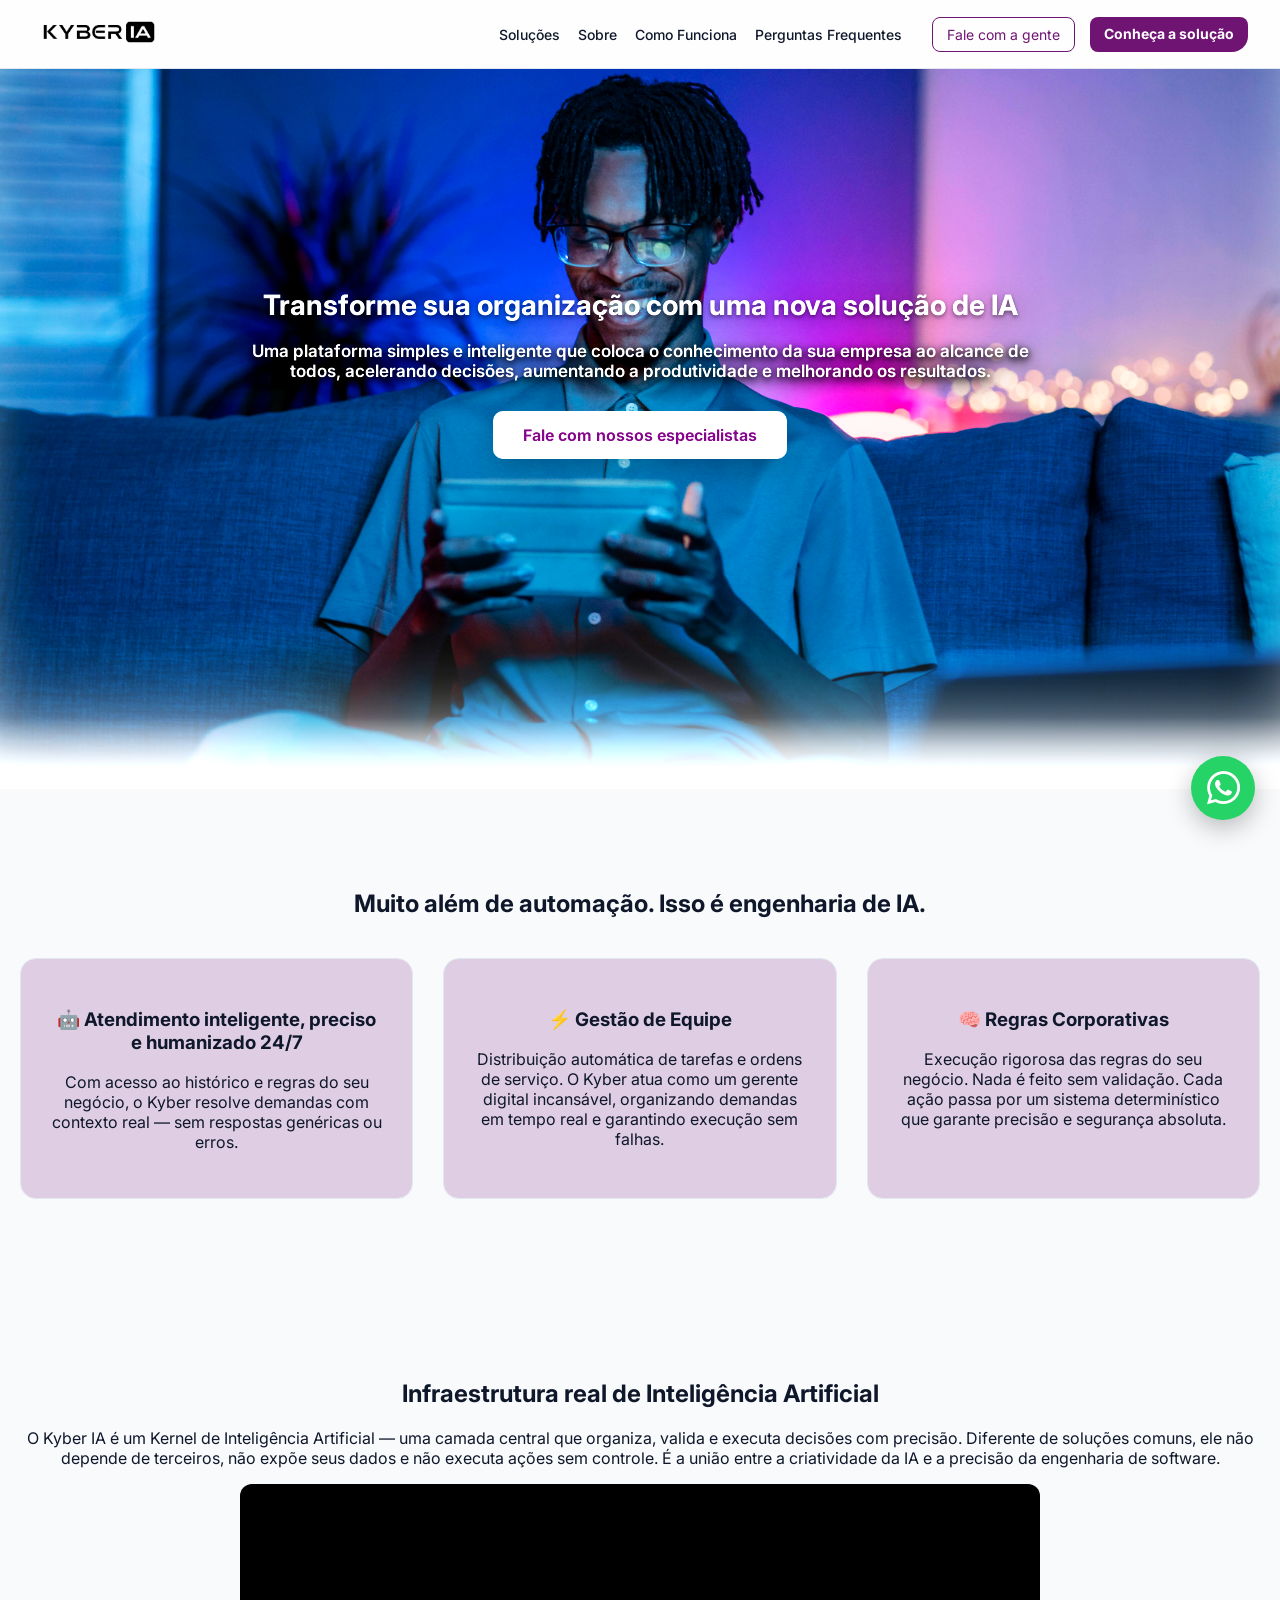
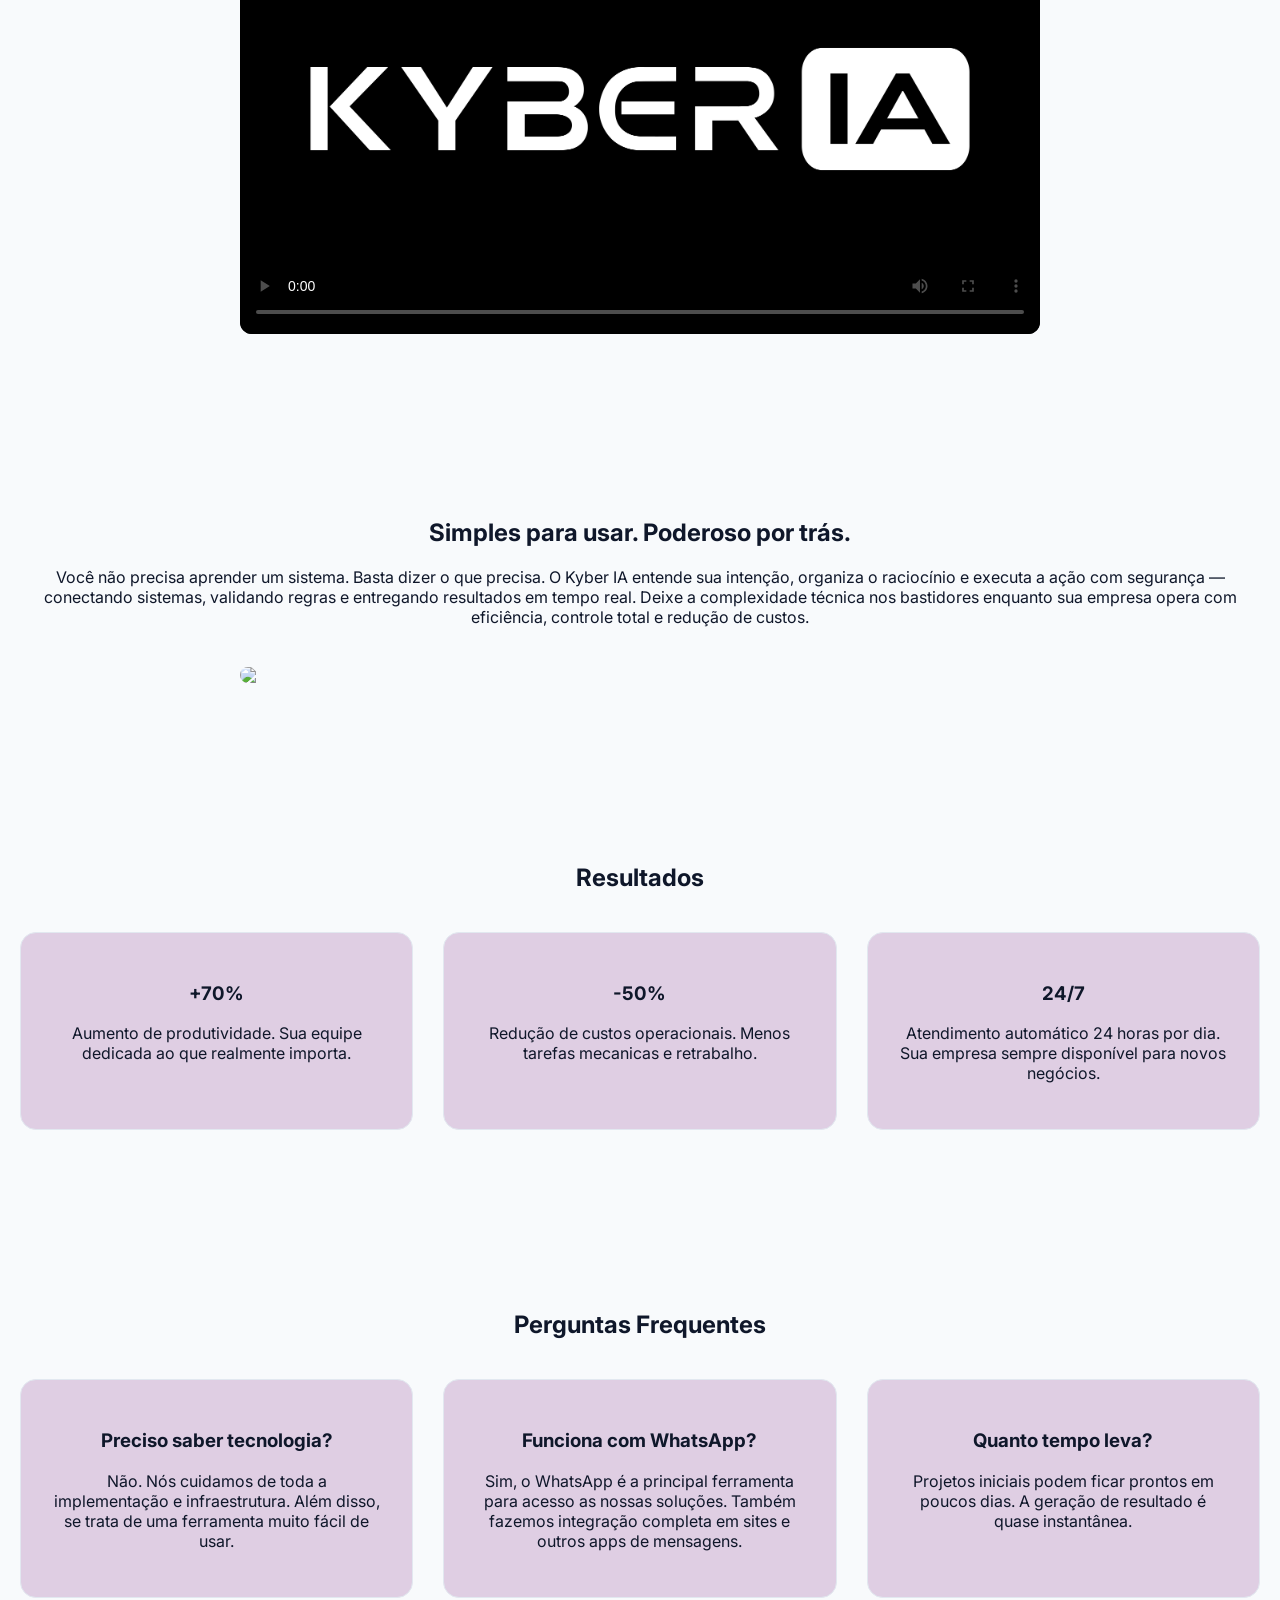
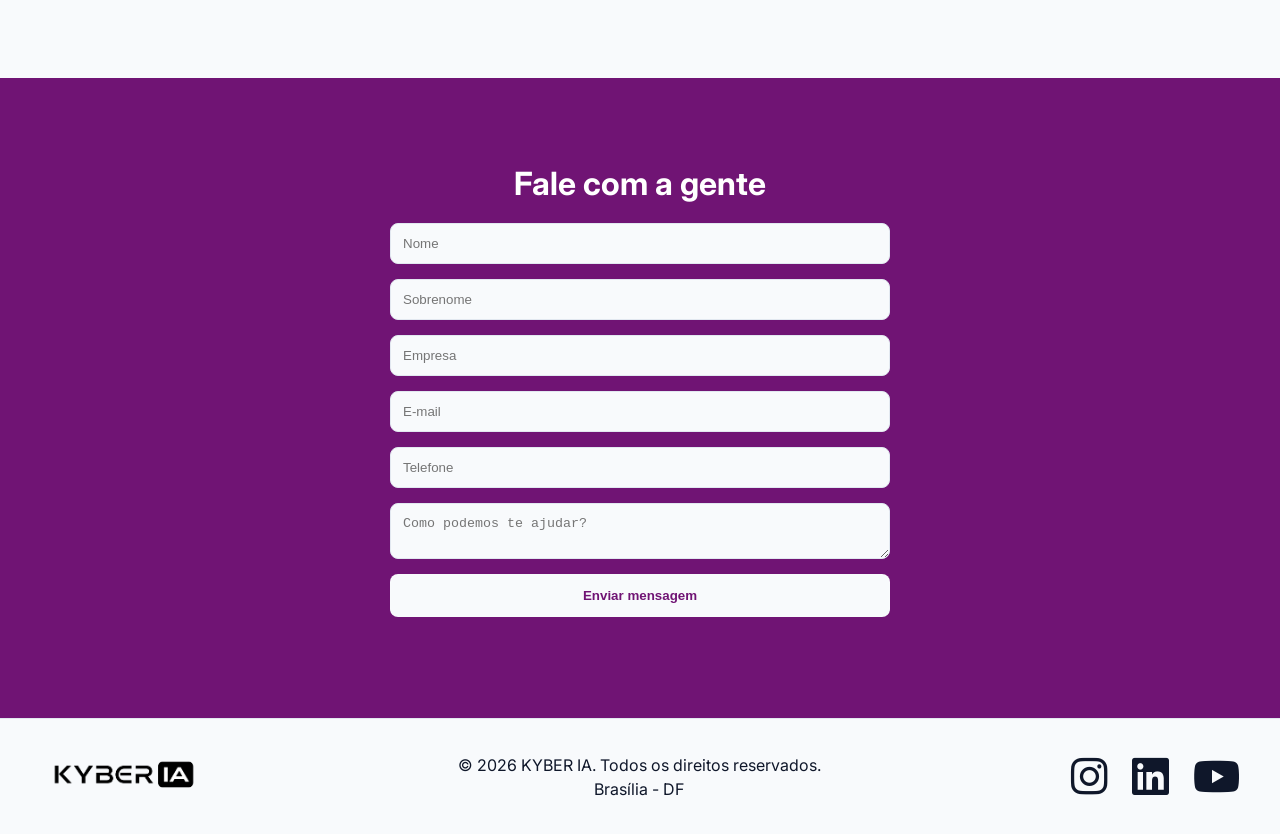
==== index.html @ 24e0b479 "Update index.html" ====
<!DOCTYPE html>
<html lang="pt-br">
<head>
<meta charset="UTF-8">
<meta name="viewport" content="width=device-width, initial-scale=1.0">
<title>KYBER IA</title>

<link href="https://fonts.googleapis.com/css2?family=Inter:wght@300;400;600;700&display=swap" rel="stylesheet">

<link rel="stylesheet"
href="https://cdnjs.cloudflare.com/ajax/libs/font-awesome/6.5.1/css/all.min.css">

<style>

/* =========================
   BASE GERAL
========================= */

* {
  box-sizing: border-box;
}

html {
  scroll-behavior: smooth;
}

body {
  margin: 0;
  font-family: 'Inter', sans-serif;
  background: #F8FAFC;
  color: #0F172A;
}

section {
  scroll-margin-top: 100px;
}


/* =========================
   HEADER / MENU
========================= */

header {
  display: flex;
  align-items: center;
  justify-content: space-between;
  padding: 10px 32px;
  position: sticky;
  top: 0;
  background: rgba(255,255,255,0.8);
  backdrop-filter: blur(10px);
  z-index: 1000;
  border-bottom: 1px solid #E2E8F0;
}

.logo img {
  height: 44px;
}

.menu-mobile {
  display: flex;
  align-items: center;
  gap: 30px;
  transition: all 0.3s ease;
  border-radius: 0 0 16px 16px;
  overflow: hidden;
}

nav {
  display: flex;
  gap: 18px;
  margin-left: 30px;
}

nav a {
   color: #0F172A;
   text-decoration: none;
   font-weight: 500;
   font-size: 14px;
   white-space: nowrap;
}

nav a:hover {
  color: #701474;
}

.actions {
  display: flex;
  gap: 15px;
}

.menu-toggle {
  display: none;
  cursor: pointer;
}

.menu-toggle span {
  display: block;
  width: 25px;
  height: 3px;
  background: #0F172A;
  margin: 5px 0;
  border-radius: 2px;
}


/* =========================
   BOTÕES
========================= */

.btn {
  background: white;
  color: #701474;
  padding: 14px 30px;
  border-radius: 10px;
  text-decoration: none;
  font-weight: bold;
  transition: 0.3s;
  box-shadow: 0 10px 30px rgba(0,0,0,0.25);
}

.btn:hover {
  transform: scale(1.05);
}

.btn-primary {
   background: #701474;
   color: white;
   padding: 8px 14px;
   border-radius: 8px;
   text-decoration: none;
   font-weight: bold;
   font-size: 14px;
   white-space: nowrap;
}

.btn-outline {
   border: 1px solid #701474;
   color: #701474;
   padding: 8px 14px;
   border-radius: 8px;
   text-decoration: none;
   font-size: 14px;
   white-space: nowrap;
}


/* =========================
   HERO - PADRÃO NOTEBOOK
========================= */

.hero {
  position: relative;
  text-align: center;
  padding: 220px 20px 50px;
  min-height: 80vh;
  color: white;

  background:
    linear-gradient(
      to bottom,
      rgba(0,0,0,0.08) 75%,
      rgba(248,250,252,0.15) 90%,
      #F8FAFC 100%
    ),
    linear-gradient(
      to bottom,
      rgba(112,20,116,0.08),
      rgba(112,20,116,0.08)
    ),
    url('hero-bg.jpg') center top / 100% auto no-repeat;

  overflow: hidden;
  box-shadow: inset 0 -80px 80px -40px #F8FAFC;
  filter: brightness(1.08) contrast(1.08) saturate(1.15);
  background-blend-mode: normal, soft-light, normal;
}

.hero * {
  position: relative;
  z-index: 2;
}

.hero h1 {
  font-size: 28px;
  line-height: 1.15;
  font-weight: 700;
  text-shadow:
    0 2px 4px rgba(0,0,0,0.5),
    0 8px 30px rgba(0,0,0,0.4);
  
    max-width: 900px;
  margin: 0 auto;
}

.hero p {
  color: #FFFFFF;

  font-size: 17px;
  font-weight: 600;

  text-shadow:
    0 2px 6px rgba(0,0,0,0.95),
    0 4px 12px rgba(0,0,0,0.85),
    0 8px 24px rgba(0,0,0,0.75);

  max-width: 800px;
  margin: 20px auto 0;
}


/* =========================
   SEÇÕES / CARDS
========================= */

.section {
  padding: 80px 20px;
  text-align: center;
  background: #F8FAFC;
  margin-top: 0;
}

.cards {
  display: grid;
  grid-template-columns: repeat(auto-fit, minmax(260px, 1fr));
  gap: 30px;
  margin-top: 40px;
}

.card {
  background: #70147430;
  border: 1px solid #E2E8F0;
  padding: 30px;
  border-radius: 16px;
  transition: 0.3s;
}

.card:hover {
  transform: translateY(-10px);
}


/* =========================
   WHATSAPP
========================= */

.whatsapp {
  position: fixed;
  bottom: 80px;
  right: 25px;

  width: 64px;
  height: 64px;

  background: #25D366;
  color: white;

  border-radius: 50%;

  display: flex;
  align-items: center;
  justify-content: center;

  text-decoration: none;
  font-size: 38px;

  z-index: 9999;

  box-shadow: 0 8px 25px rgba(0,0,0,0.25);
  transition: 0.3s ease;
}

.whatsapp:hover {
  transform: scale(1.08);
}


/* =========================
   FOOTER
========================= */

footer {
  text-align: center;
  padding: 40px;
  color: #64748B;
}

.footer-kyber {
  background: #F8FAFC;
  border-top: 1px solid #E2E8F0;
  padding: 28px 40px;
}

.footer-content {
  max-width: 1400px;
  margin: auto;

  display: flex;
  align-items: center;
  justify-content: space-between;
  gap: 30px;
}

.footer-logo img {
  height: 55px;
  object-fit: contain;
}

.footer-center {
  text-align: center;
  color: #0F172A;
  font-size: 16px;
  line-height: 1.5;
  font-weight: 400;
}

.footer-social {
  display: flex;
  align-items: center;
  gap: 24px;
}

.footer-social a {
  color: #0F172A;
  font-size: 42px;
  transition: 0.3s;
  text-decoration: none;
}

.footer-social a:hover {
  transform: scale(1.12);
  opacity: 0.75;
}


/* =========================
   MONITORES GRANDES
   acima de 1400px
========================= */

@media (min-width: 1400px) {

  .hero {
    min-height: 93vh;
    padding-top: 260px;
    background-position: center 1%;
    box-shadow: inset 0 -15px 15px -8px #F8FAFC;
  }

  .hero h1 {
    font-size: 40px;
    margin-top: 80px;
  }

  .hero p {
    font-size: 16px;
  }

  nav a {
    font-size: 16px;
  }

  .btn,
  .btn-primary,
  .btn-outline {
    font-size: 16px;
  }
}


/* =========================
   MOBILE
   até 768px
========================= */

@media (max-width: 768px) {

  header {
    flex-direction: row;
    justify-content: space-between;
    align-items: center;
    padding: 15px 20px;
  }

  .logo img {
    height: 48px;
  }

  .menu-toggle {
    display: block;
  }

  nav,
  .actions {
    display: none;
  }

  .menu-mobile {
    display: none;
    position: absolute;
    top: 70px;
    left: 0;
    width: 100%;

    background: white;
    flex-direction: column;
    align-items: center;

    padding: 20px;
    gap: 20px;

    box-shadow: 0 10px 30px rgba(0,0,0,0.1);
    border-radius: 0 0 16px 16px;
  }

  .menu-mobile.active {
    display: flex;
  }

  .menu-mobile nav {
    display: flex;
    flex-direction: column;
    width: 100%;
    gap: 15px;
    margin-left: 0;
    align-items: center;
  }

  .menu-mobile nav a {
    display: block;
    width: 100%;
    text-align: center;
    padding: 10px 0;
    margin: 0 auto;
    font-size: 16px;
  }

  .menu-mobile .actions {
    display: flex;
    flex-direction: column;
    width: 100%;
    gap: 10px;
    align-items: center;
  }

  .menu-mobile .actions a {
    width: 80%;
    text-align: center;
    font-size: 14px;
  }

  .hero {
    padding: 120px 15px 40px;
    min-height: 75vh;
    background-size: cover;
    background-position: center center;
  }

  .hero h1 {
    font-size: 20px;
    line-height: 1.2;
  }

  .hero p {
    font-size: 16px;
  }

  .btn {
    padding: 12px 22px;
    font-size: 14px;
  }

  .section {
    padding: 60px 20px;
  }

  .cards {
    grid-template-columns: 1fr;
  }

  .card {
    padding: 20px;
  }

  .whatsapp {
    width: 58px;
    height: 58px;
    bottom: 20px;
    right: 20px;
    font-size: 34px;
  }

  .footer-content {
    flex-direction: column;
    text-align: center;
  }

  .footer-logo img {
    height: 48px;
  }

  .footer-center {
    font-size: 15px;
  }

  .footer-social {
    gap: 20px;
  }

  .footer-social a {
    font-size: 38px;
  }
}

</style>

</head>

<!-- CHAT SIMPLES (TESTE) -->
<!--
  <div style="position:fixed; bottom:80px; right:20px;">
  <input id="msg" placeholder="Digite algo">
  <button onclick="send()">Enviar</button>
</div>
-->
<script>
/*
async function send() {
  const msg = document.getElementById("msg").value;

  const res = await fetch("https://script.google.com/macros/s/AKfycbzzVytQlWqLBSYVwWNxu9Ny4exgA9yq6eSrNe-gY1upBYmIZfTtfu36QILNlbiGx1Kt/exec", {
    method: "POST",
    mode: "no-cors", // 🔥 ESSA LINHA RESOLVE
    body: JSON.stringify({ message: msg })
  });

  const data = await res.json();

  alert(data.reply);
}
*/
</script>
  
<body>

<header>
  <div class="logo">
    <a href="#">
      <img src="logo.png" alt="KYBER IA">
    </a>
  </div>

  <div class="menu-toggle" onclick="toggleMenu()">
    <span></span>
    <span></span>
    <span></span>
  </div>

  <div class="menu-mobile">
  
    <nav>
      <a href="#solucoes">Soluções</a>
      <a href="#sobre">Sobre</a>
      <a href="#como-funciona">Como Funciona</a>
      <a href="#faq">Perguntas Frequentes</a>
    </nav>
  
    <div class="actions">
      <a class="btn-outline" href="#contato">Fale com a gente</a>
      <a class="btn-primary" href="#sobre">Conheça a solução</a>
    </div>
  </div>
</header>

<section class="hero">
<!--<span class="badge">🚀 Sovereign Business Orchestration</span>-->
  <h1>Transforme sua organização com uma nova solução de IA</h1>
  <p>Uma plataforma simples e inteligente que coloca o conhecimento da sua empresa ao alcance de todos, acelerando decisões, aumentando a produtividade e melhorando os resultados.
  </p>
  
  <a class="btn" href="#contato"
    style="margin-top: 30px; display: inline-block;">
    Fale com nossos especialistas
  </a>
</section>

<section class="section" id="solucoes">
  <h2>Muito além de automação. Isso é engenharia de IA.</h2>

  <div class="cards">
    <div class="card">
      <h3>🤖 Atendimento inteligente, preciso e humanizado 24/7</h3>
      <p>Com acesso ao histórico e regras do seu negócio, o Kyber resolve demandas com contexto real — sem respostas genéricas ou erros.</p>
    </div>

    <div class="card">
      <h3>⚡ Gestão de Equipe</h3>
      <p>Distribuição automática de tarefas e ordens de serviço.
      O Kyber atua como um gerente digital incansável, organizando demandas em tempo real e garantindo execução sem falhas.</p>
    </div>

    <div class="card">
      <h3>🧠 Regras Corporativas</h3>
      <p>Execução rigorosa das regras do seu negócio.
      Nada é feito sem validação. Cada ação passa por um sistema determinístico que garante precisão e segurança absoluta.</p>
    </div>
  </div>
</section>

<section class="section" id="sobre">
  <h2>Infraestrutura real de Inteligência Artificial</h2>
  <p>
  O Kyber IA é um Kernel de Inteligência Artificial — uma camada central que organiza, valida e executa decisões com precisão.
  Diferente de soluções comuns, ele não depende de terceiros, não expõe seus dados e não executa ações sem controle.
  É a união entre a criatividade da IA e a precisão da engenharia de software.
  </p>

  <!-- 🎥 VÍDEO -->
  <div style="
    width:100%;
    max-width:800px;
    aspect-ratio:16/9;
    margin:auto;
  ">
    <video controls poster="capa_video.png"
      style="
        width:100%;
        height:100%;
        object-fit:cover;
        border-radius:12px;
      ">
      
      <source src="video.mp4" type="video/mp4">
    
    </video>
  </div>
  
</section>
  
<section class="section" id="como-funciona">
  <h2>Simples para usar. Poderoso por trás.</h2>
  <p>Você não precisa aprender um sistema. Basta dizer o que precisa.
  O Kyber IA entende sua intenção, organiza o raciocínio e executa a ação com segurança — conectando sistemas, validando regras e entregando resultados em tempo real. 
  Deixe a complexidade técnica nos bastidores enquanto sua empresa opera com eficiência, controle total e redução de custos.</p>
  
  <!-- 📸 IMAGEM -->
  <div style="margin-top:40px; display:flex; justify-content:center;">
    <img src="novo_info_1.png"
      onclick="abrirImagem(this.src)"
      style="
        width:100%;
        max-width:800px;
        border-radius:12px;
        cursor:pointer;
      ">
  </div>
  
</section>

<section class="section">
  <h2>Resultados</h2>
  


  <div class="cards">
    <div class="card">
      <h3>+70%</h3>
      <p>Aumento de produtividade.
      Sua equipe dedicada ao que realmente importa.
      </p>
    </div>

    <div class="card">
      <h3>-50%</h3>
      <p>Redução de custos operacionais.
      Menos tarefas mecanicas e retrabalho.</p>
    </div>

    <div class="card">
      <h3>24/7</h3>
      <p>Atendimento automático 24 horas por dia.
      Sua empresa sempre disponível para novos negócios.</p>
    </div>
  </div>
</section>


<section class="section" id="faq">
  <h2>Perguntas Frequentes</h2>

  <div class="cards">
    <div class="card">
      <h3>Preciso saber tecnologia?</h3>
      <p>Não. Nós cuidamos de toda a implementação e infraestrutura.
      Além disso, se trata de uma ferramenta muito fácil de usar.</p>
    </div>

    <div class="card">
      <h3>Funciona com WhatsApp?</h3>
      <p>Sim, o WhatsApp é a principal ferramenta para acesso as nossas soluções.
      Também fazemos integração completa em sites e outros apps de mensagens.</p>
    </div>

    <div class="card">
      <h3>Quanto tempo leva?</h3>
      <p>Projetos iniciais podem ficar prontos em poucos dias.
      A geração de resultado é quase instantânea.</p>
    </div>
  </div>
</section>

<!--
<section class="cta" id="contato">
  <h2>Pronto para escalar seu negócio?</h2>
  <p>Fale agora e receba um diagnóstico gratuito</p>
  <a class="btn" href="mailto:comercial@kyber.ia.br">Enviar e-mail</a>
</section>
--> 


<!-- WhatsApp -->
<a class="whatsapp" href="https://wa.me/5561996583228" target="_blank">
  <i class="fa-brands fa-whatsapp"></i>
</a>

  <!-- Formulário -->
<section id="contato" style="padding: 60px 20px; background: #701474; color: #FFFFFF;">
  <h2 style="text-align:center; font-size: 32px; margin-bottom: 20px;">
    Fale com a gente
  </h2>

  <form id="leadForm"
        style="max-width: 500px; margin: auto; display: flex; flex-direction: column; gap: 15px;">
    
    <input type="hidden" name="_subject" value="Novo lead - Kyber IA">
    
    <input type="text" name="nome" placeholder="Nome" required 
      style="padding:12px; border-radius:8px; border:1px solid #E2E8F0; background:#F8FAFC;">
    
    <input type="text" name="sobrenome" placeholder="Sobrenome" required 
      style="padding:12px; border-radius:8px; border:1px solid #E2E8F0; background:#F8FAFC;">
    
    <input type="text" name="empresa" placeholder="Empresa" required 
      style="padding:12px; border-radius:8px; border:1px solid #E2E8F0; background:#F8FAFC;">
    
    <input type="email" name="email" placeholder="E-mail" required
      style="padding:12px; border-radius:8px; border:1px solid #E2E8F0; background:#F8FAFC;">

    <input type="text" name="telefone" placeholder="Telefone" 
      style="padding:12px; border-radius:8px; border:1px solid #E2E8F0; background:#F8FAFC;">

    <textarea name="mensagem" placeholder="Como podemos te ajudar?" required
      style="padding:12px; border-radius:8px; border:1px solid #E2E8F0; background:#F8FAFC;"></textarea>

    <button id="submitBtn" type="submit" style="
      padding: 14px;
      background: #F8FAFC;
      color: #701474;
      border: none;
      border-radius: 8px;
      cursor: pointer;
      font-weight: bold;
    ">
      Enviar mensagem
    </button>

    <p id="formMsg" style="text-align:center; margin-top:10px; font-weight:500;"></p>
    
  </form>
</section>

<footer class="footer-kyber">

  <div class="footer-content">

    <!-- LOGO -->
    <div class="footer-logo">
      <img src="logo.png" alt="KYBER IA">
    </div>

    <!-- TEXTO -->
    <div class="footer-center">
      © 2026 KYBER IA. Todos os direitos reservados.<br>
      Brasília - DF
    </div>

    <!-- REDES -->
    <div class="footer-social">

      <a href="https://instagram.com/kyber.ia/"
         target="_blank">
        <i class="fa-brands fa-instagram"></i>
      </a>

      <a href="https://linkedin.com/company/kyber-ia/"
         target="_blank">
        <i class="fa-brands fa-linkedin"></i>
      </a>

      <a href="https://youtube.com/@KyberIA-v7l/"
         target="_blank">
        <i class="fa-brands fa-youtube"></i>
      </a>

    </div>

  </div>

</footer>
  
<script>
document.getElementById("leadForm").addEventListener("submit", async function(e) {
  e.preventDefault();

  const form = e.target;
  const btn = document.getElementById("submitBtn");
  const msg = document.getElementById("formMsg");

  btn.disabled = true;
  btn.innerText = "Enviando...";
  msg.innerHTML = "";

  const data = {
    nome: form.nome.value,
    sobrenome: form.sobrenome.value,
    empresa: form.empresa.value,
    email: form.email.value,
    telefone: form.telefone.value,
    mensagem: form.mensagem.value
  };

  try {
    const res = await fetch("https://formspree.io/f/xnjgwlgz", {
      method: "POST",
      headers: {
        "Content-Type": "application/json",
        "Accept": "application/json"
      },
      body: JSON.stringify(data)
    });

    if (res.ok) {
      msg.innerHTML = "✅ Mensagem enviada com sucesso!";
      msg.style.color = "#FFFFFF";
      form.reset();
    } else {
      msg.innerHTML = "❌ Erro ao enviar. Tente novamente.";
      msg.style.color = "#FFD1D1";
    }

  } catch (error) {
    msg.innerHTML = "❌ Erro de conexão.";
    msg.style.color = "#FFD1D1";
  }

  btn.disabled = false;
  btn.innerText = "Enviar mensagem";
});
</script>

<!-- 🖼️ MODAL IMAGEM -->
<div id="modalImagem" style="
  display:none;
  position:fixed;
  top:0;
  left:0;
  width:100%;
  height:100%;
  background:rgba(0,0,0,0.9);
  justify-content:center;
  align-items:center;
  z-index:9999;
">

  <span onclick="fecharImagem()" style="
    position:absolute;
    top:20px;
    right:30px;
    font-size:40px;
    color:white;
    cursor:pointer;
  ">&times;</span>

  <img id="imgExpandida" style="
    max-width:90%;
    max-height:90%;
    border-radius:12px;
  ">

</div>

<script>
function abrirImagem(src) {
  document.getElementById("modalImagem").style.display = "flex";
  document.getElementById("imgExpandida").src = src;
}

function fecharImagem() {
  document.getElementById("modalImagem").style.display = "none";
}
</script>

<script>
function toggleMenu() {
  document.querySelector(".menu-mobile").classList.toggle("active");
}
</script>
  
</body>
</html>
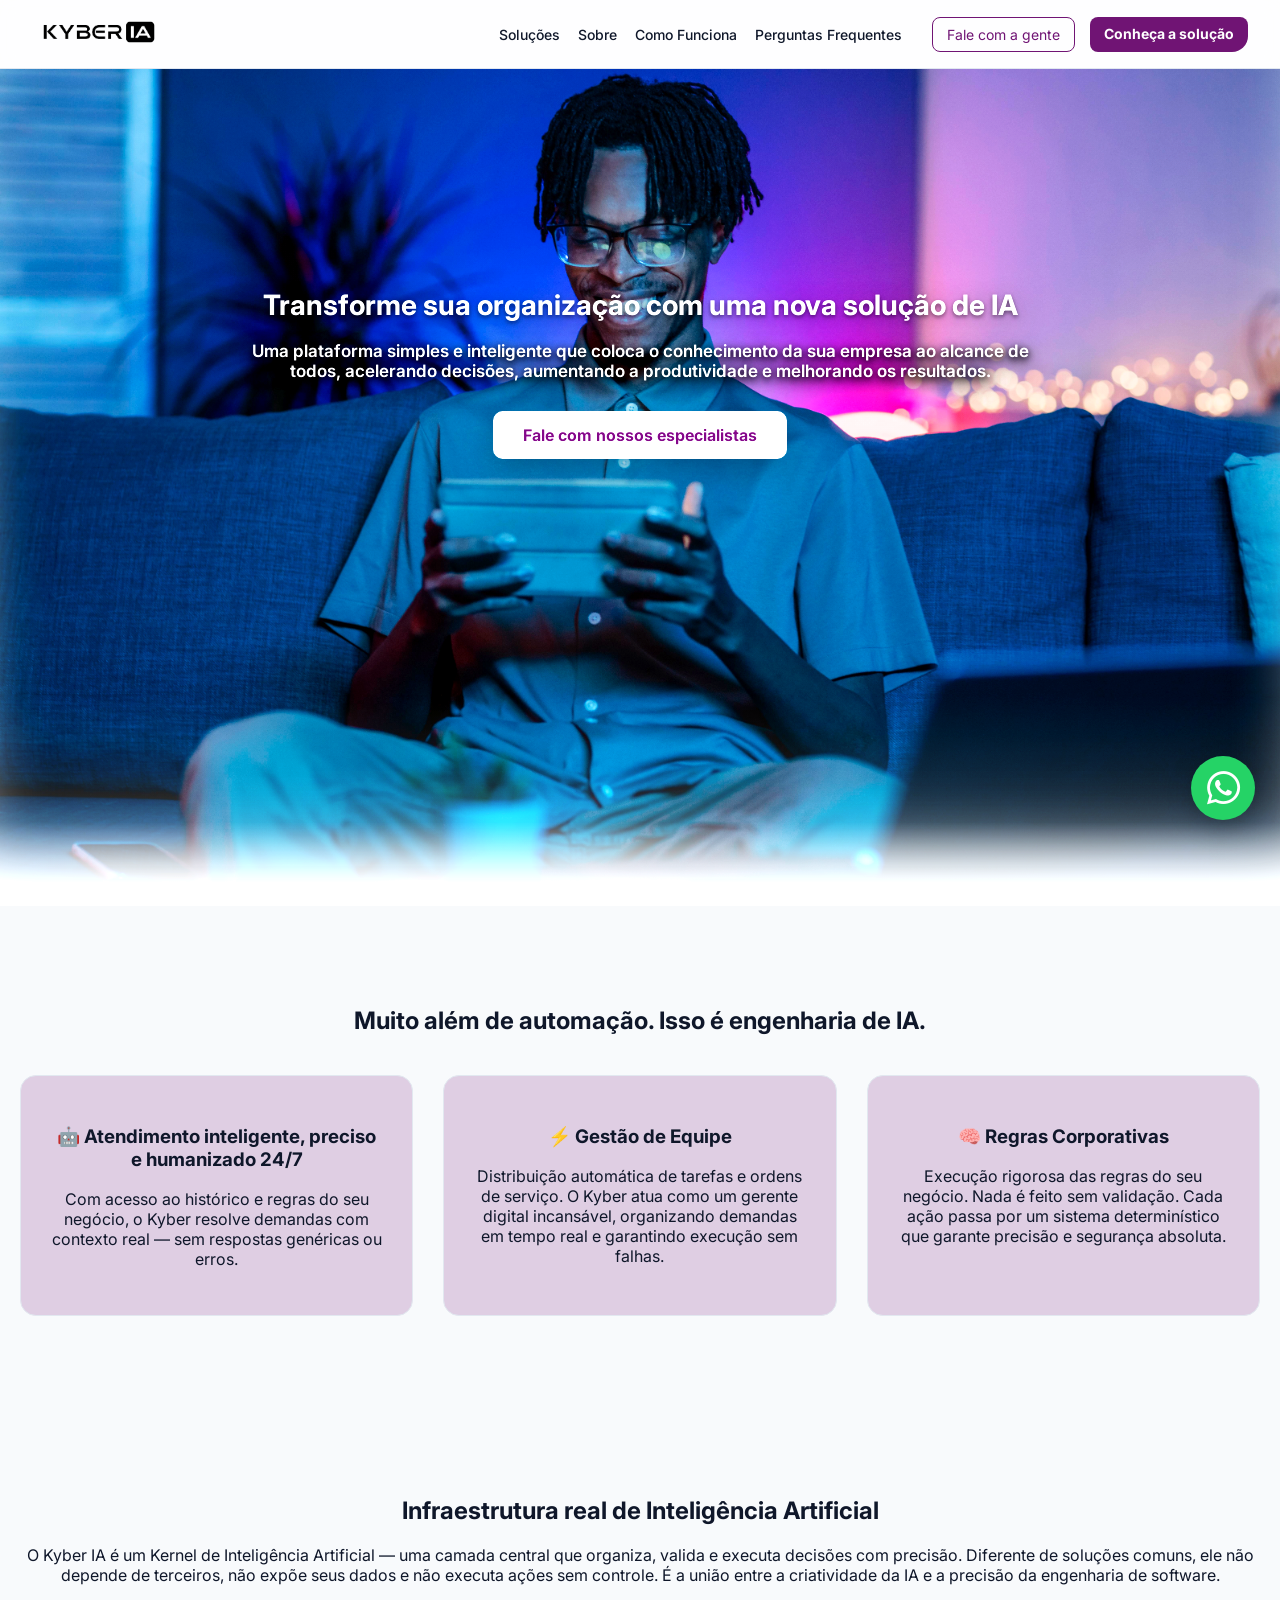
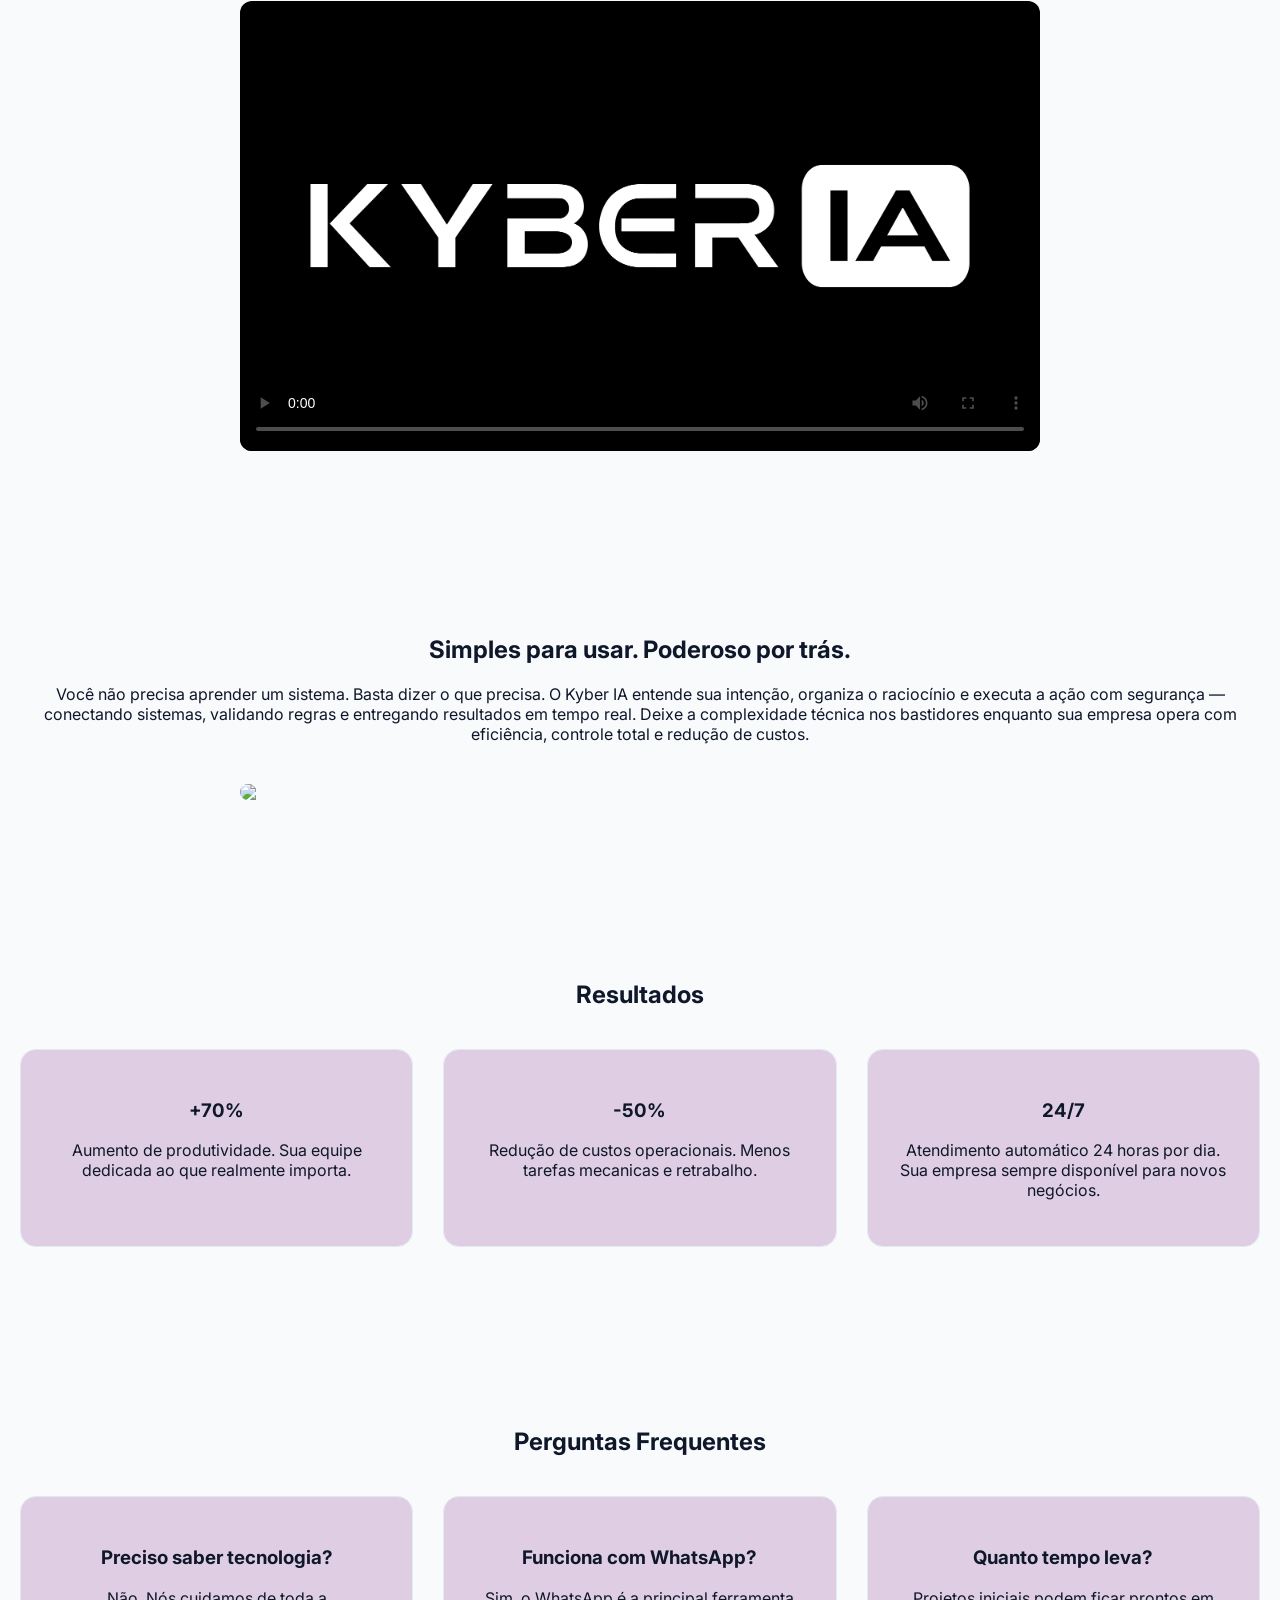
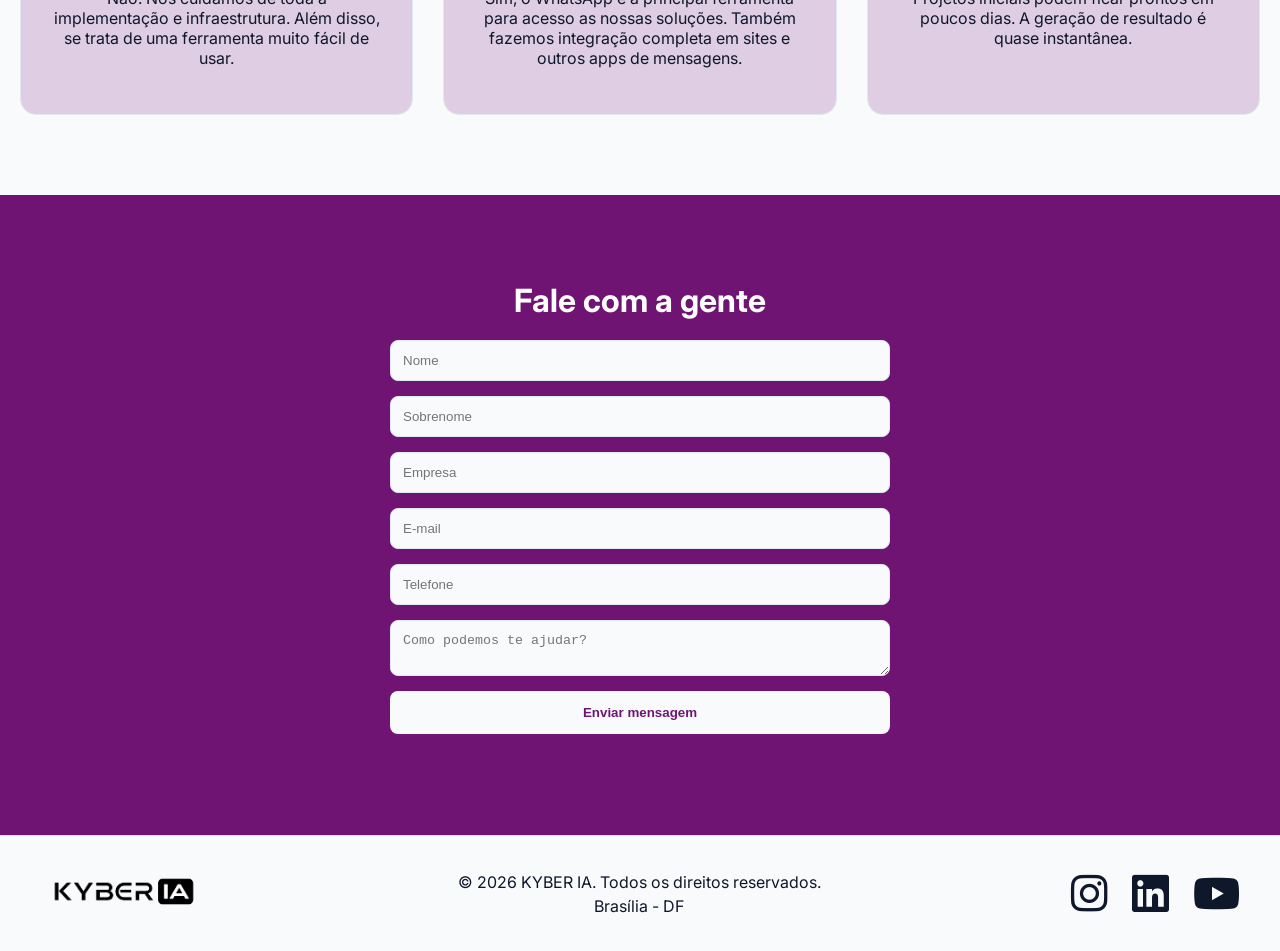
==== commit b2fea1df: "Update index.html" ====
--- a/index.html
+++ b/index.html
@@ -153,7 +153,7 @@
   position: relative;
   text-align: center;
   padding: 220px 20px 50px;
-  min-height: 80vh;
+  min-height: 93vh;
   color: white;
 
   background:
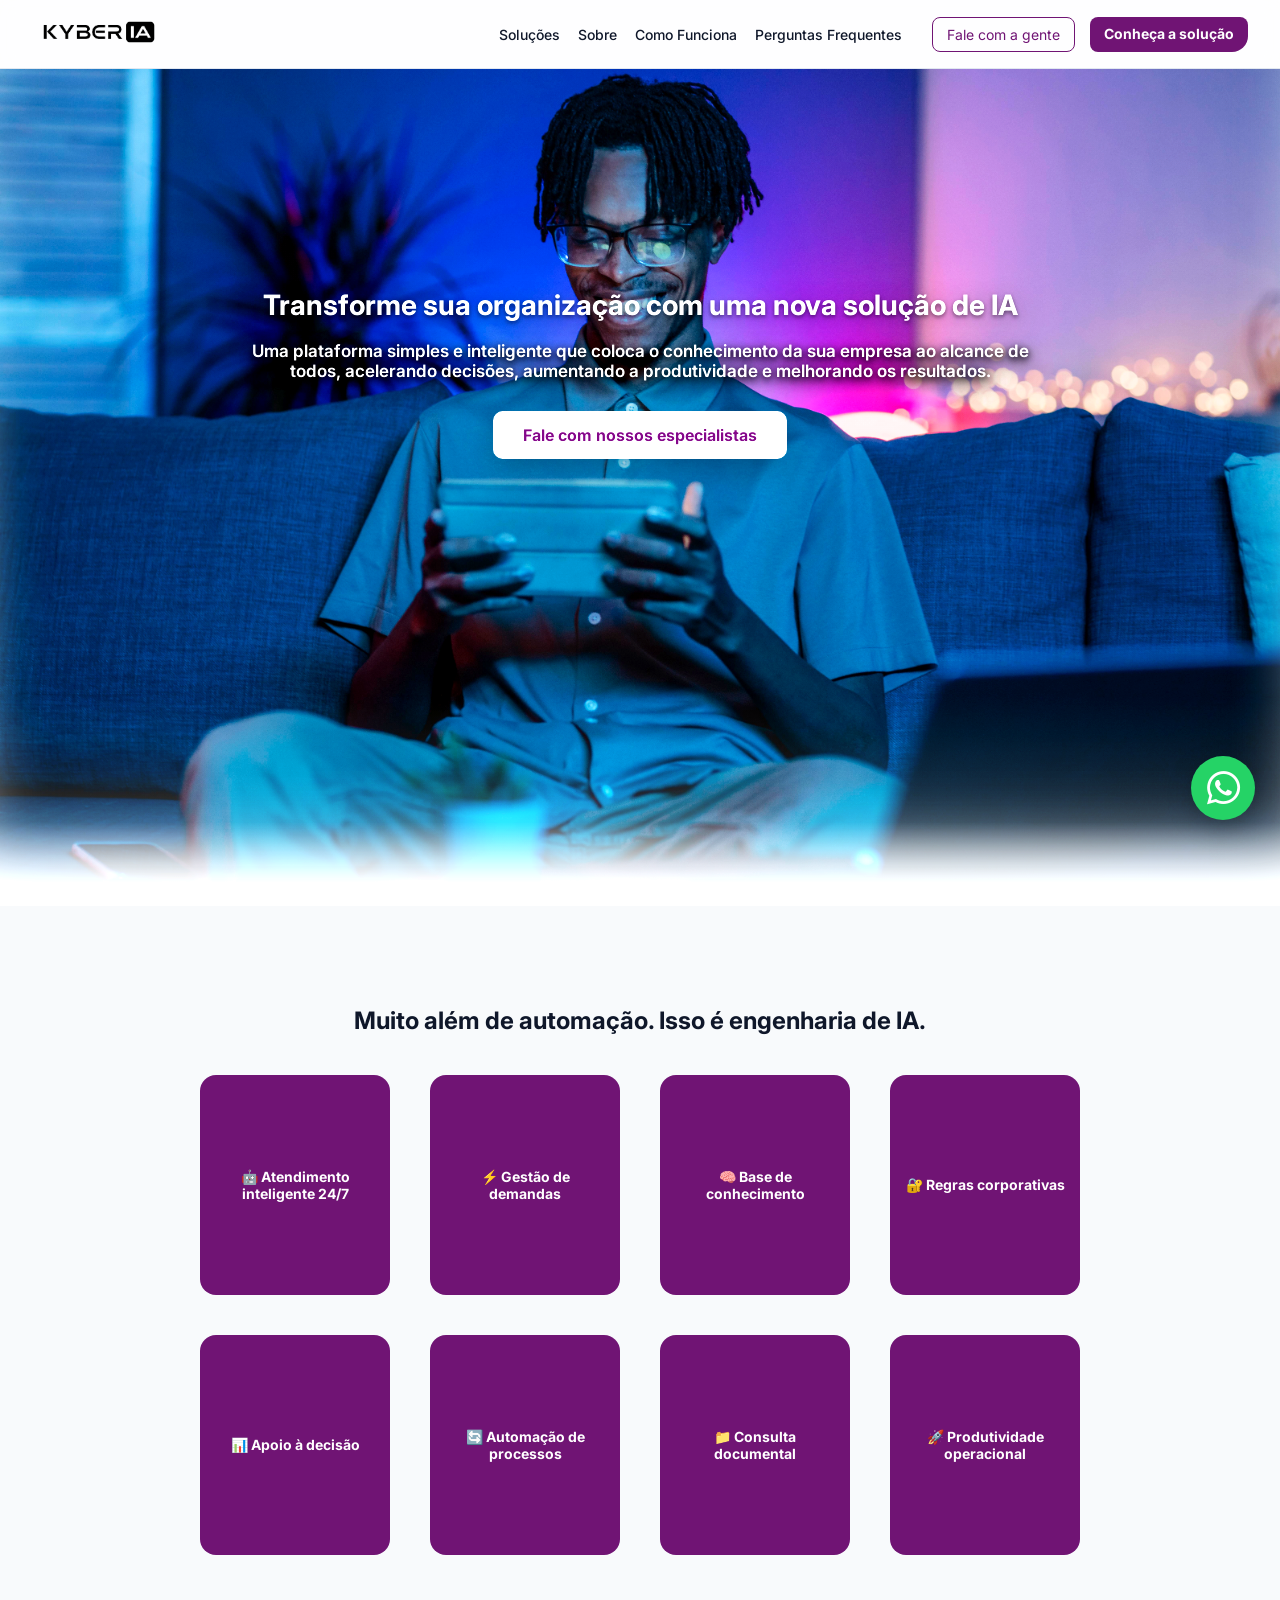
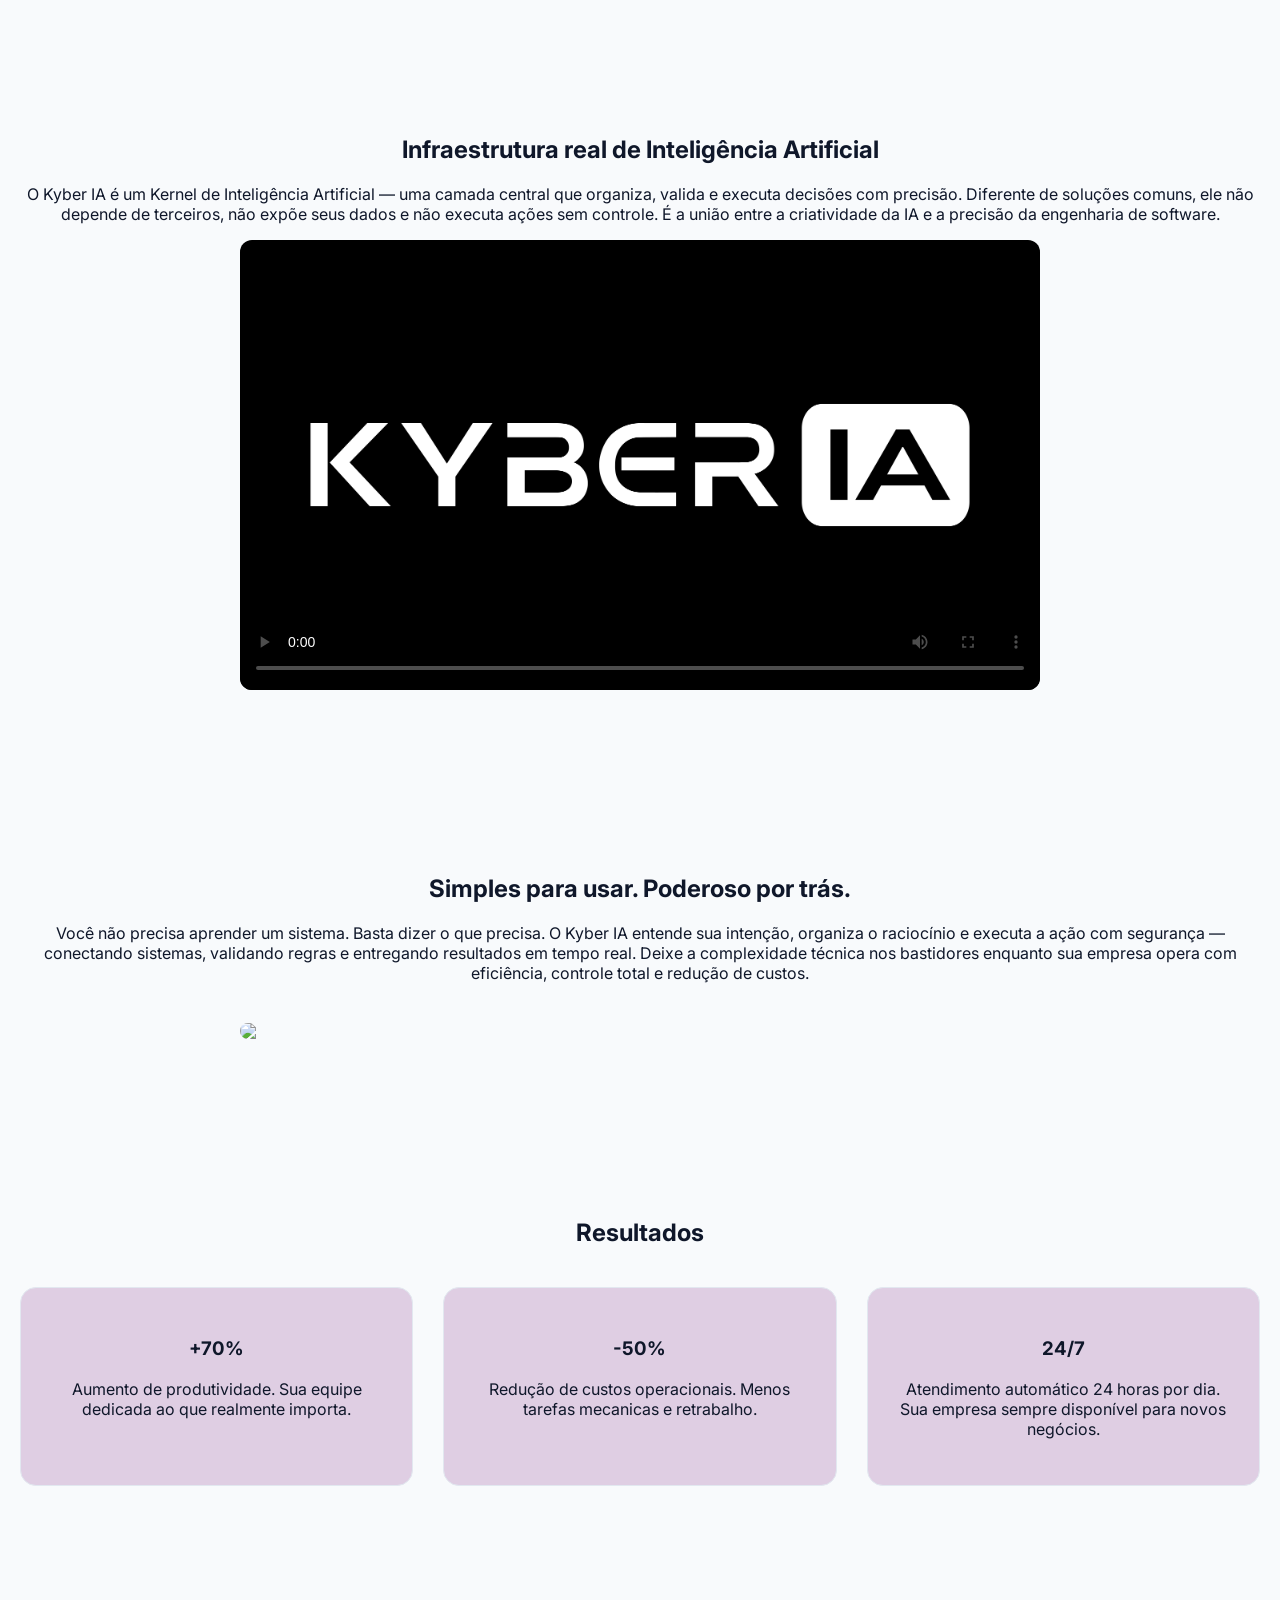
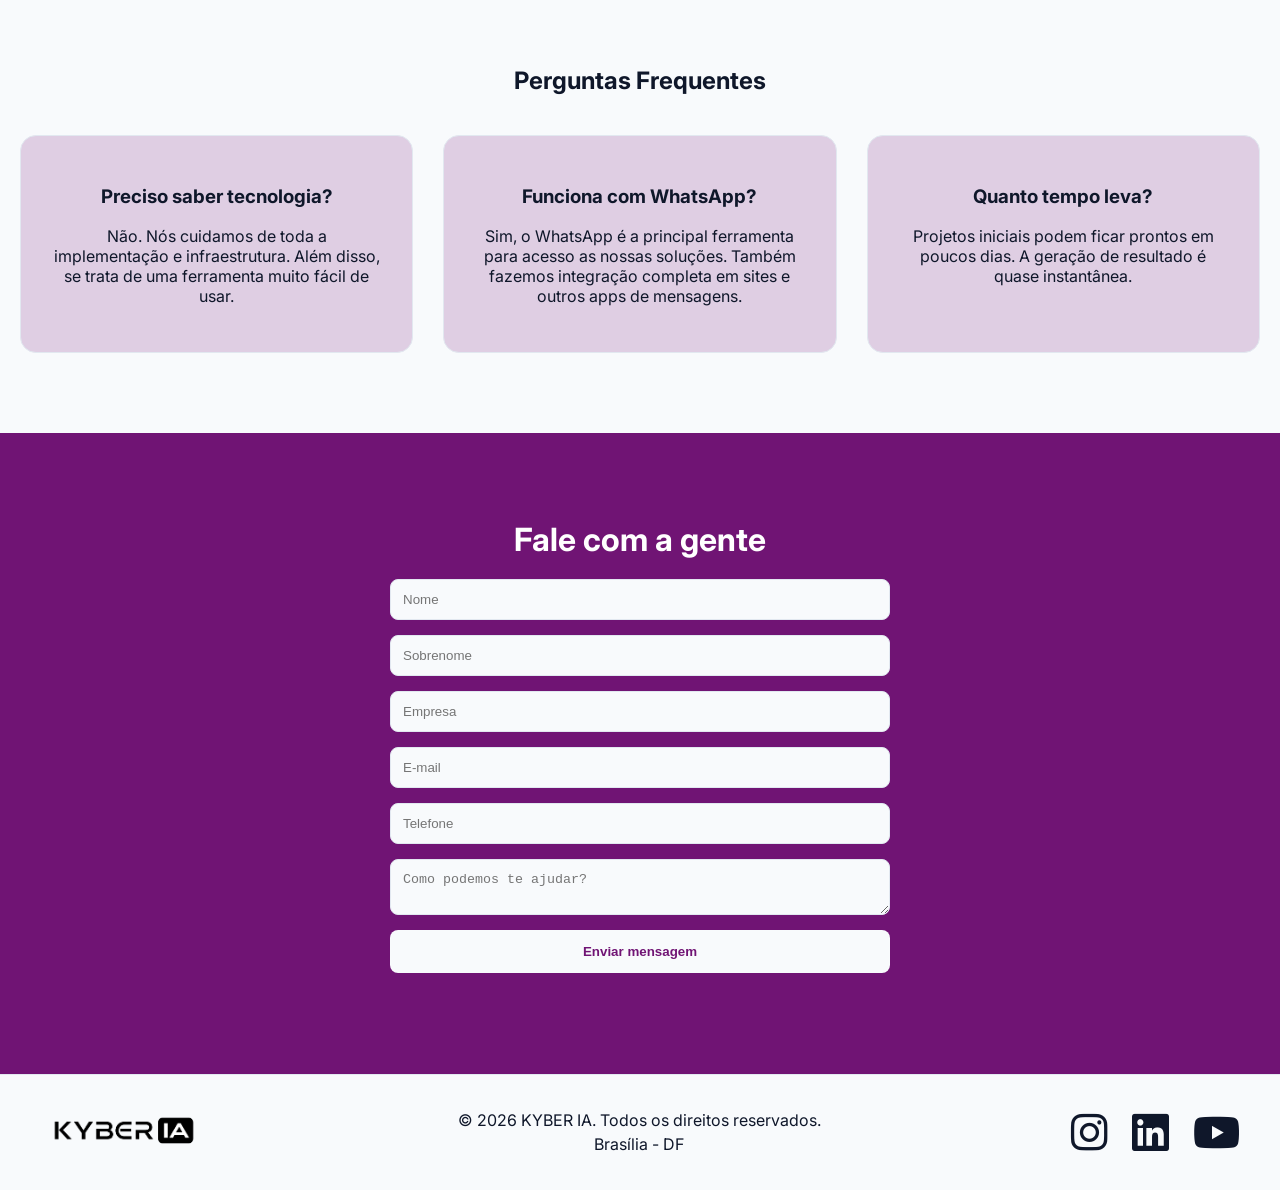
==== commit b9bff31a: "Update index.html" ====
--- a/index.html
+++ b/index.html
@@ -210,7 +210,7 @@
 
 
 /* =========================
-   SEÇÕES / CARDS
+   SEÇÕES
 ========================= */
 
 .section {
@@ -219,6 +219,68 @@
   background: #F8FAFC;
   margin-top: 0;
 }
+
+
+/* =========================
+   CARDS DE SOLUÇÕES
+========================= */
+
+.cards-solucoes {
+  display: grid;
+  grid-template-columns: repeat(4, 200px);
+  justify-content: center;
+  gap: 30px;
+  margin-top: 40px;
+}
+
+.card-flip {
+  height: 220px;
+  perspective: 1000px;
+}
+
+.card-inner {
+  position: relative;
+  width: 100%;
+  height: 100%;
+  transition: transform 1s ease;
+  transform-style: preserve-3d;
+}
+
+.card-flip:hover .card-inner {
+  transform: rotateY(180deg);
+}
+
+.card-front,
+.card-back {
+  position: absolute;
+  width: 100%;
+  height: 100%;
+
+  display: flex;
+  align-items: center;
+  justify-content: center;
+  text-align: center;
+
+  padding: 16px;
+
+  background: #701474;
+  color: white;
+
+  border-radius: 16px;
+
+  backface-visibility: hidden;
+  -webkit-backface-visibility: hidden;
+}
+
+.card-back {
+  transform: rotateY(180deg);
+}
+
+
+/* =========================
+   CARDS COMUNS
+   Resultados e FAQ
+========================= */
 
 .cards {
   display: grid;
@@ -239,7 +301,6 @@
   transform: translateY(-10px);
 }
 
-
 /* =========================
    WHATSAPP
 ========================= */
@@ -367,6 +428,38 @@
   }
 }
 
+/* =========================
+   CARDS MONITORES PEQUENOS
+   769px a 1399px
+========================= */
+
+@media (min-width: 769px) and (max-width: 1399px) {
+
+  .cards-solucoes {
+    grid-template-columns: repeat(4, minmax(0, 190px));
+    justify-content: center;
+    gap: 40px;
+  }
+
+  .card-flip,
+  .card-inner {
+    min-height: 200px;
+  }
+
+  .card-front,
+  .card-back {
+    padding: 14px;
+  }
+
+  .card-front h3 {
+    font-size: 14px;
+  }
+
+  .card-back p {
+    font-size: 12px;
+    line-height: 1.4;
+  }
+}
 
 /* =========================
    MOBILE
@@ -450,8 +543,8 @@
   }
 
   .hero {
-    padding: 120px 15px 40px;
-    min-height: 75vh;
+    padding: 240px 15px 40px;
+    min-height: 90vh;
     background-size: cover;
     background-position: center center;
   }
@@ -476,6 +569,15 @@
 
   .cards {
     grid-template-columns: 1fr;
+  }
+
+  .cards-solucoes {
+    grid-template-columns: 1fr;
+  }
+
+  .card-flip,
+  .card-inner {
+    min-height: 170px;
   }
 
   .card {
@@ -587,23 +689,100 @@
 <section class="section" id="solucoes">
   <h2>Muito além de automação. Isso é engenharia de IA.</h2>
 
-  <div class="cards">
-    <div class="card">
-      <h3>🤖 Atendimento inteligente, preciso e humanizado 24/7</h3>
-      <p>Com acesso ao histórico e regras do seu negócio, o Kyber resolve demandas com contexto real — sem respostas genéricas ou erros.</p>
-    </div>
-
-    <div class="card">
-      <h3>⚡ Gestão de Equipe</h3>
-      <p>Distribuição automática de tarefas e ordens de serviço.
-      O Kyber atua como um gerente digital incansável, organizando demandas em tempo real e garantindo execução sem falhas.</p>
-    </div>
-
-    <div class="card">
-      <h3>🧠 Regras Corporativas</h3>
-      <p>Execução rigorosa das regras do seu negócio.
-      Nada é feito sem validação. Cada ação passa por um sistema determinístico que garante precisão e segurança absoluta.</p>
-    </div>
+  <div class="cards-solucoes">
+
+    <div class="card-flip">
+      <div class="card-inner">
+
+        <div class="card-front">
+          <h3>🤖 Atendimento inteligente 24/7</h3>
+        </div>
+
+        <div class="card-back">
+          <p>Respostas rápidas, contextualizadas e humanizadas para clientes e equipes, sem depender de disponibilidade manual.</p>
+        </div>
+
+      </div>
+    </div>
+
+
+    <div class="card-flip">
+      <div class="card-inner">
+        <div class="card-front">
+          <h3>⚡ Gestão de demandas</h3>
+        </div>
+        <div class="card-back">
+          <p>Organização automática de tarefas, solicitações e ordens de serviço para garantir fluxo, prioridade e execução.</p>
+        </div>
+      </div>
+    </div>
+
+    <div class="card-flip">
+      <div class="card-inner">
+        <div class="card-front">
+          <h3>🧠 Base de conhecimento</h3>
+        </div>
+        <div class="card-back">
+          <p>Centralização das informações da empresa para consultas rápidas, confiáveis e acessíveis por todos os times.</p>
+        </div>
+      </div>
+    </div>
+
+    <div class="card-flip">
+      <div class="card-inner">
+        <div class="card-front">
+          <h3>🔐 Regras corporativas</h3>
+        </div>
+        <div class="card-back">
+          <p>Aplicação rigorosa de políticas internas, critérios de aprovação e procedimentos operacionais com segurança.</p>
+        </div>
+      </div>
+    </div>
+
+    <div class="card-flip">
+      <div class="card-inner">
+        <div class="card-front">
+          <h3>📊 Apoio à decisão</h3>
+        </div>
+        <div class="card-back">
+          <p>Transformação de dados e documentos em respostas claras para decisões mais rápidas, consistentes e bem informadas.</p>
+        </div>
+      </div>
+    </div>
+
+    <div class="card-flip">
+      <div class="card-inner">
+        <div class="card-front">
+          <h3>🔄 Automação de processos</h3>
+        </div>
+        <div class="card-back">
+          <p>Redução de tarefas repetitivas, retrabalho e etapas manuais por meio de fluxos inteligentes e integrados.</p>
+        </div>
+      </div>
+    </div>
+
+    <div class="card-flip">
+      <div class="card-inner">
+        <div class="card-front">
+          <h3>📁 Consulta documental</h3>
+        </div>
+        <div class="card-back">
+          <p>Busca inteligente em manuais, normas, contratos, políticas e documentos internos com respostas objetivas.</p>
+        </div>
+      </div>
+    </div>
+
+    <div class="card-flip">
+      <div class="card-inner">
+        <div class="card-front">
+          <h3>🚀 Produtividade operacional</h3>
+        </div>
+        <div class="card-back">
+          <p>Mais velocidade, padronização e controle para que sua equipe foque no que realmente gera resultado.</p>
+        </div>
+      </div>
+    </div>
+
   </div>
 </section>
 
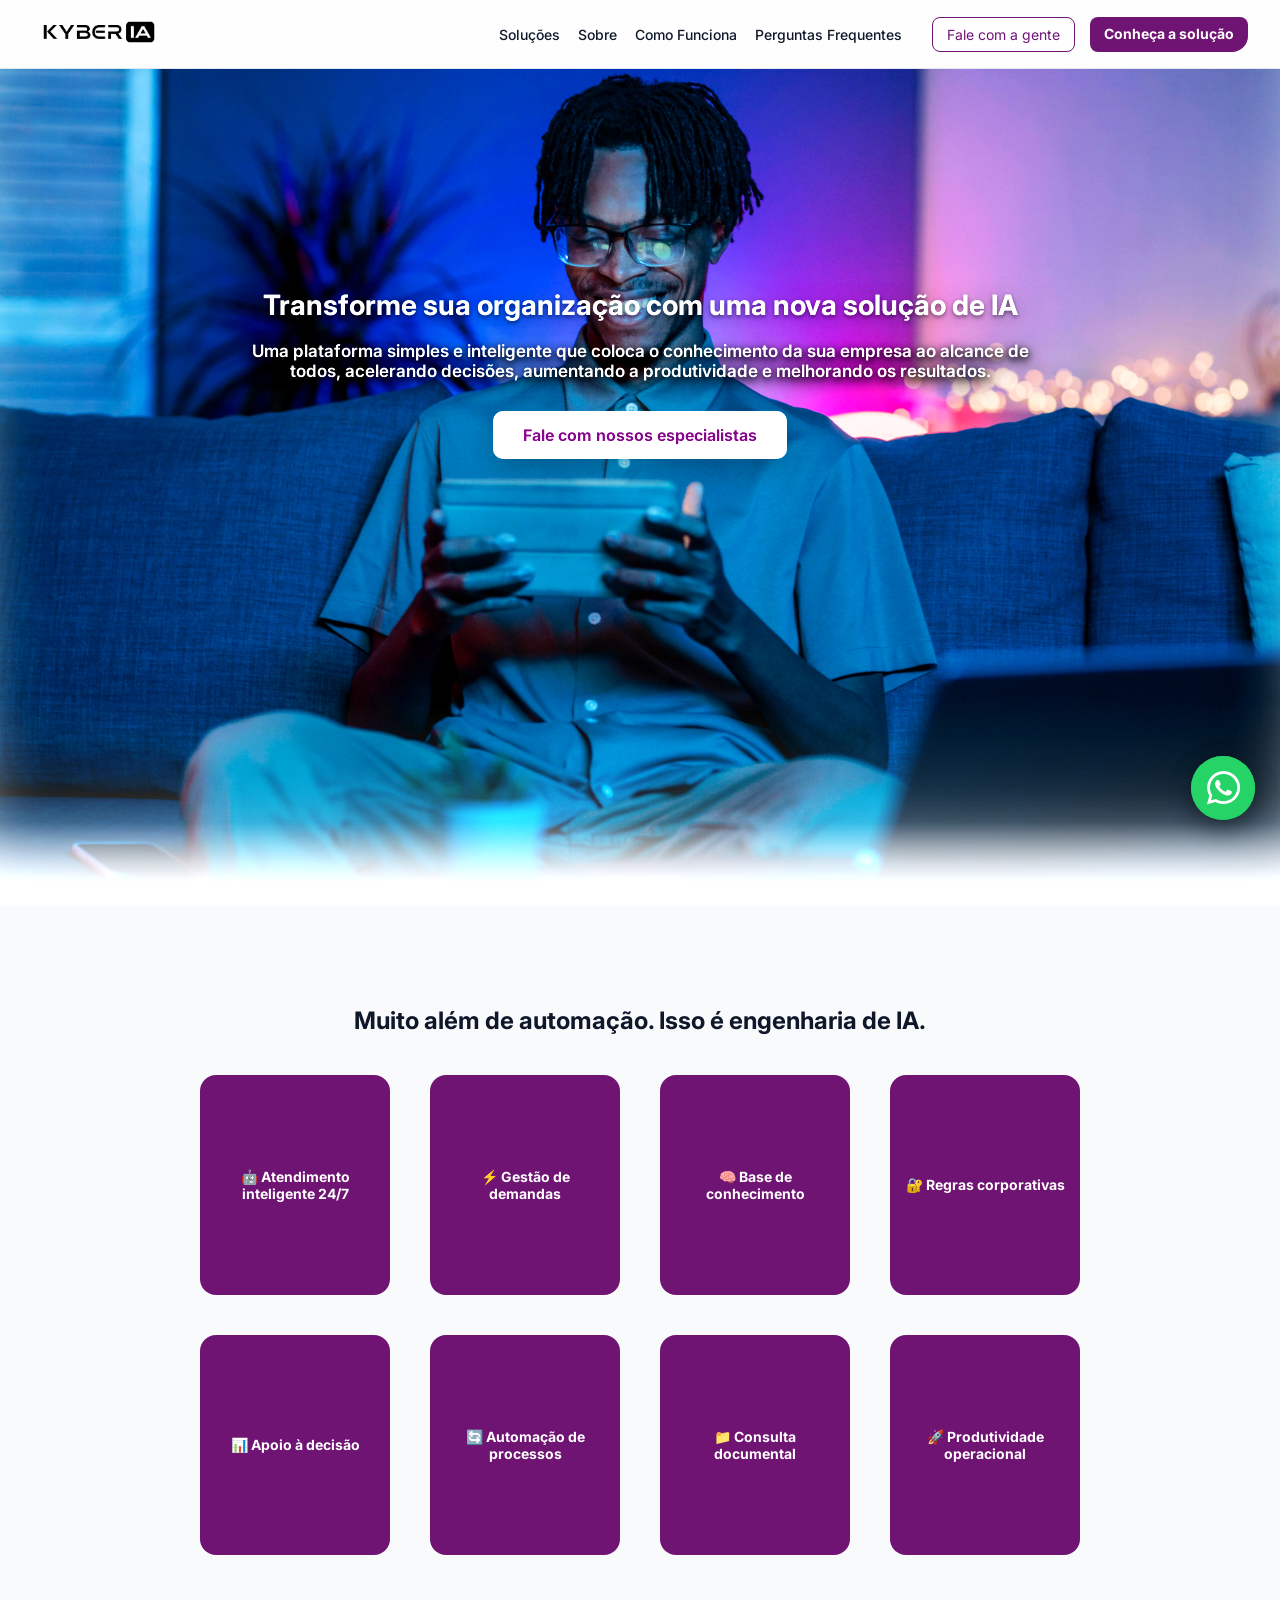
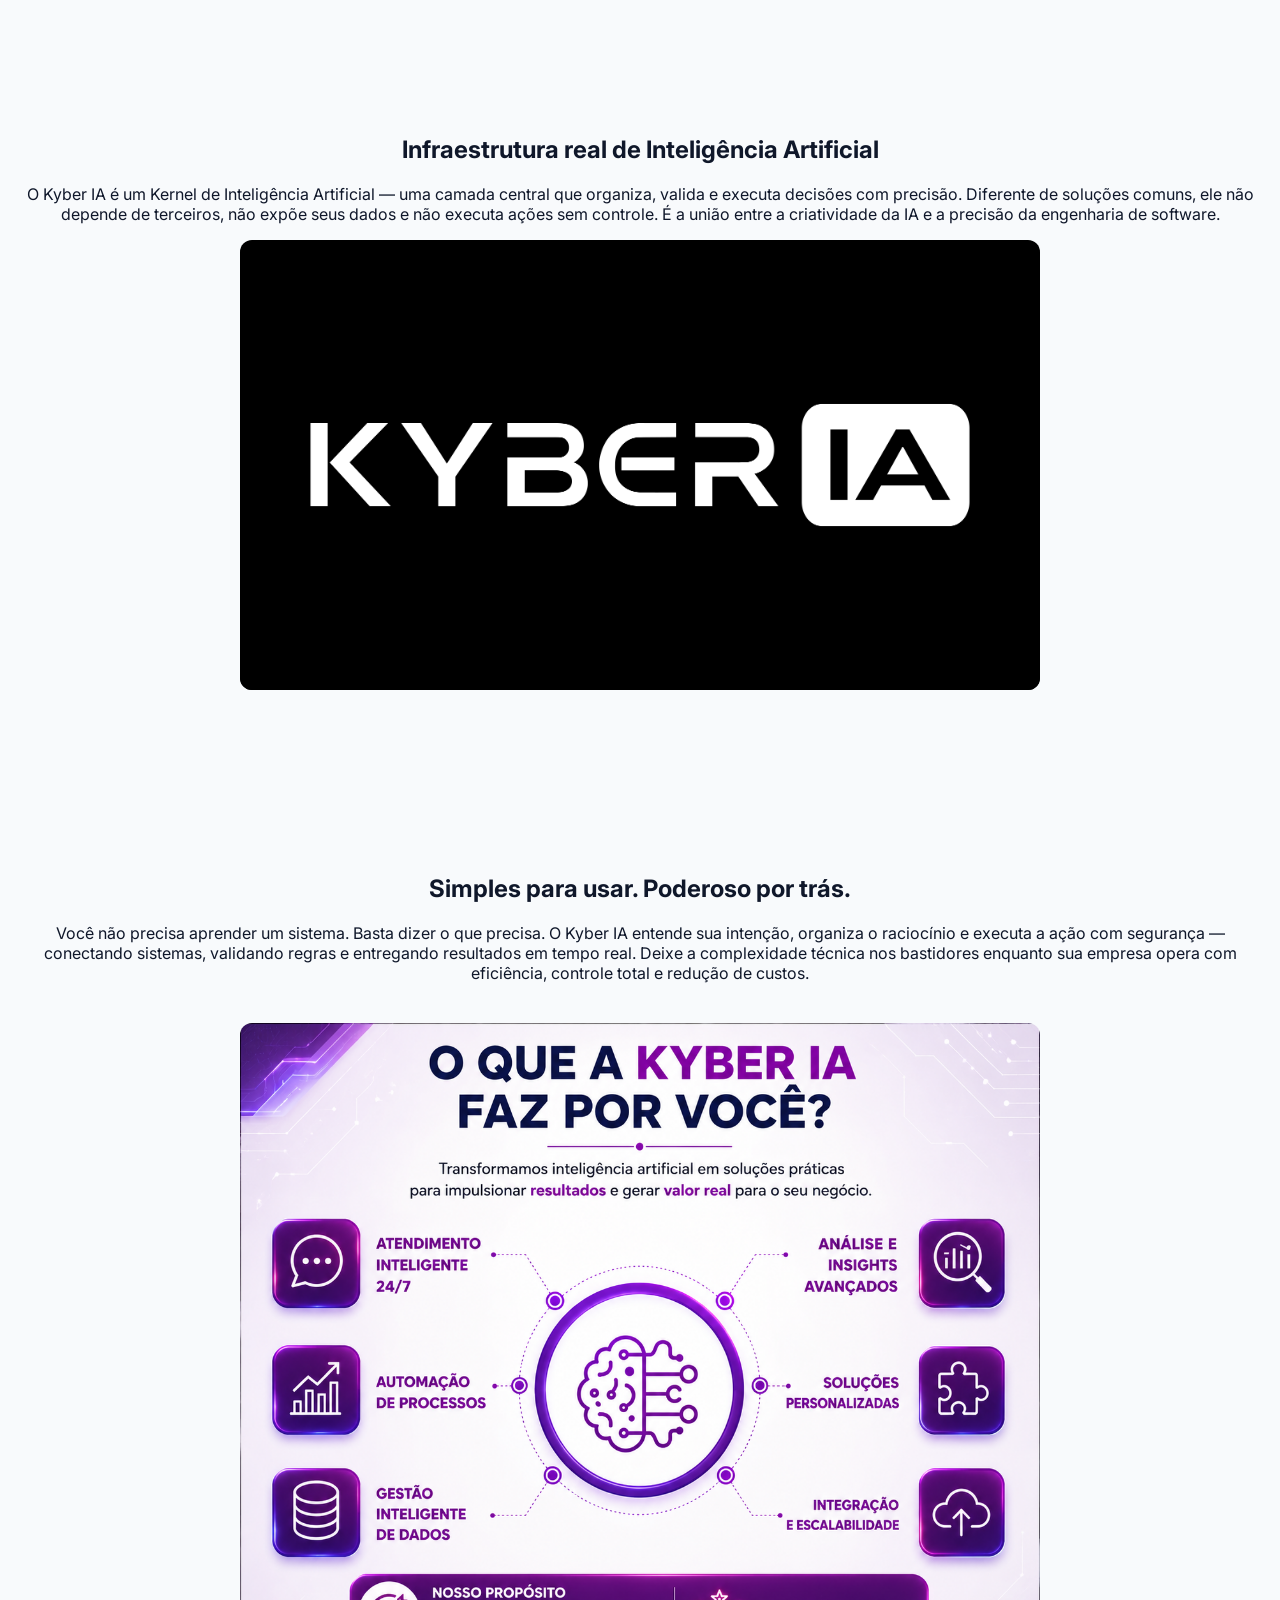
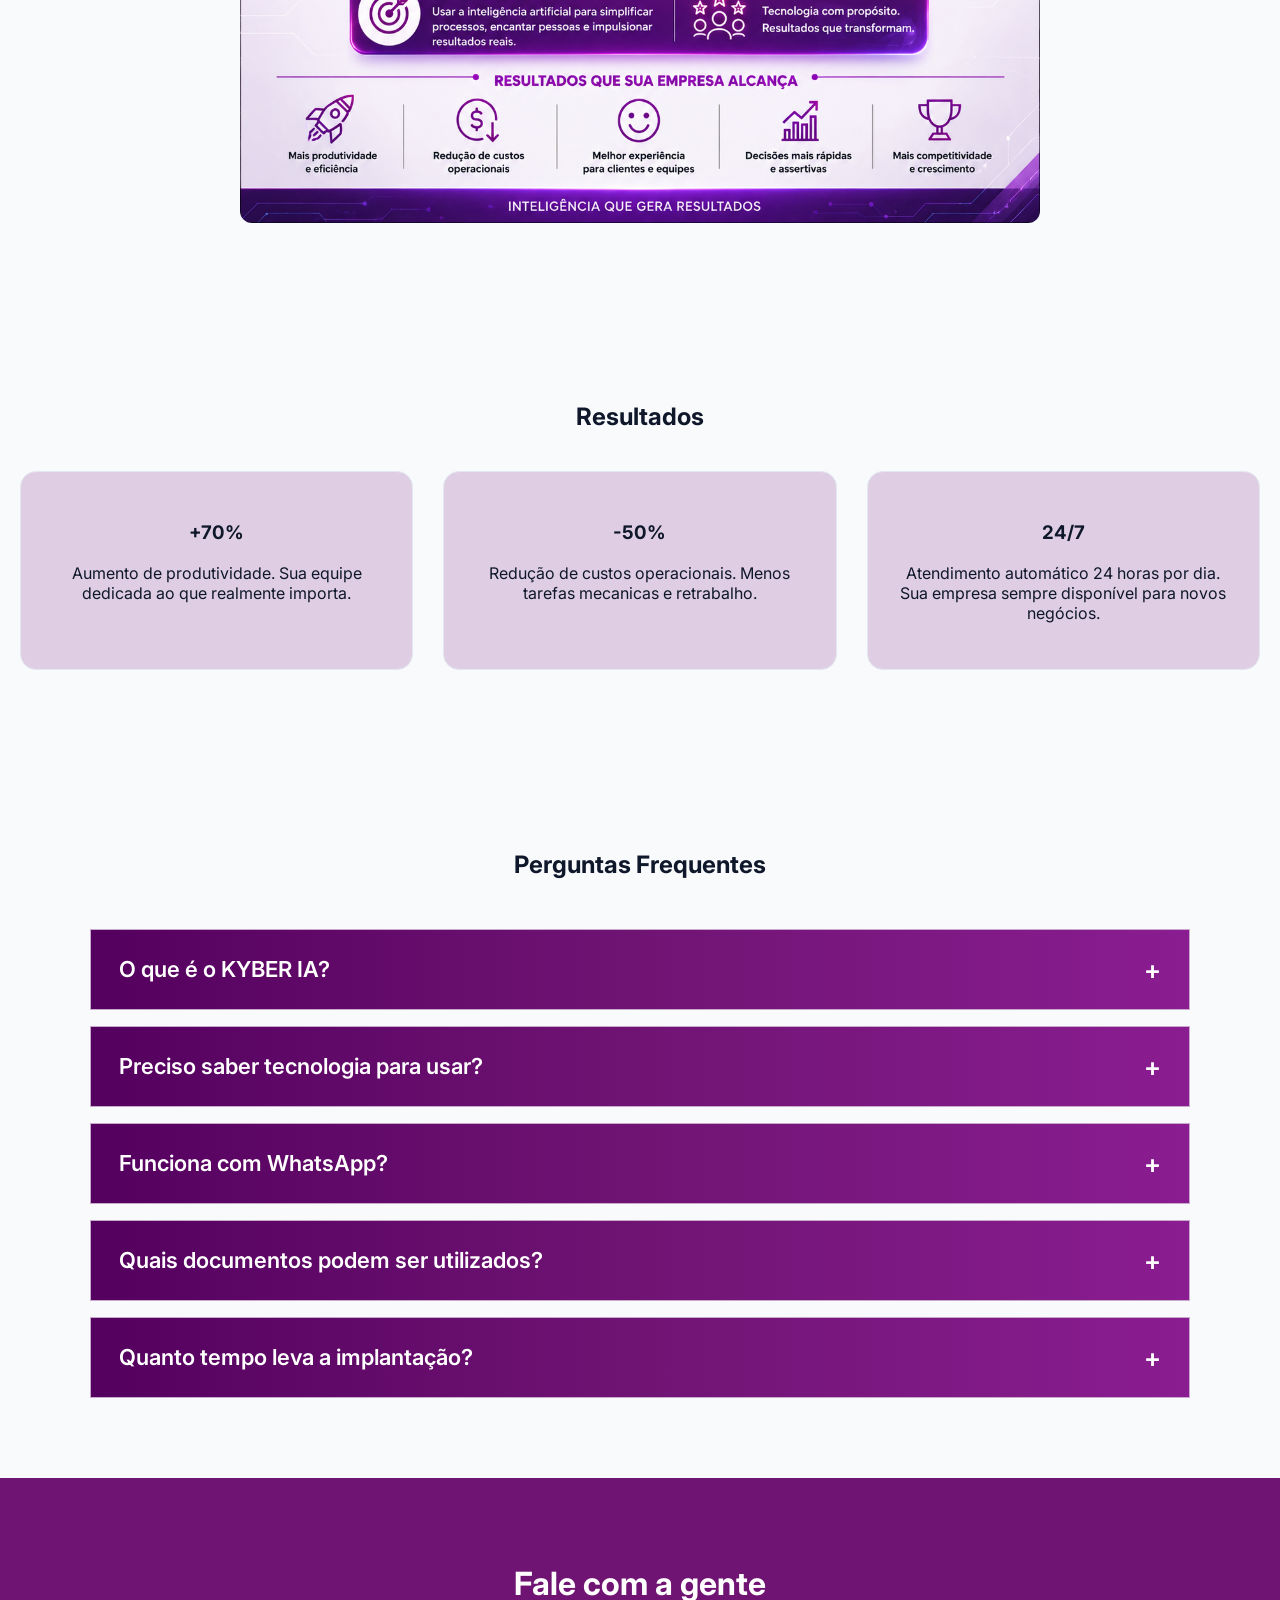
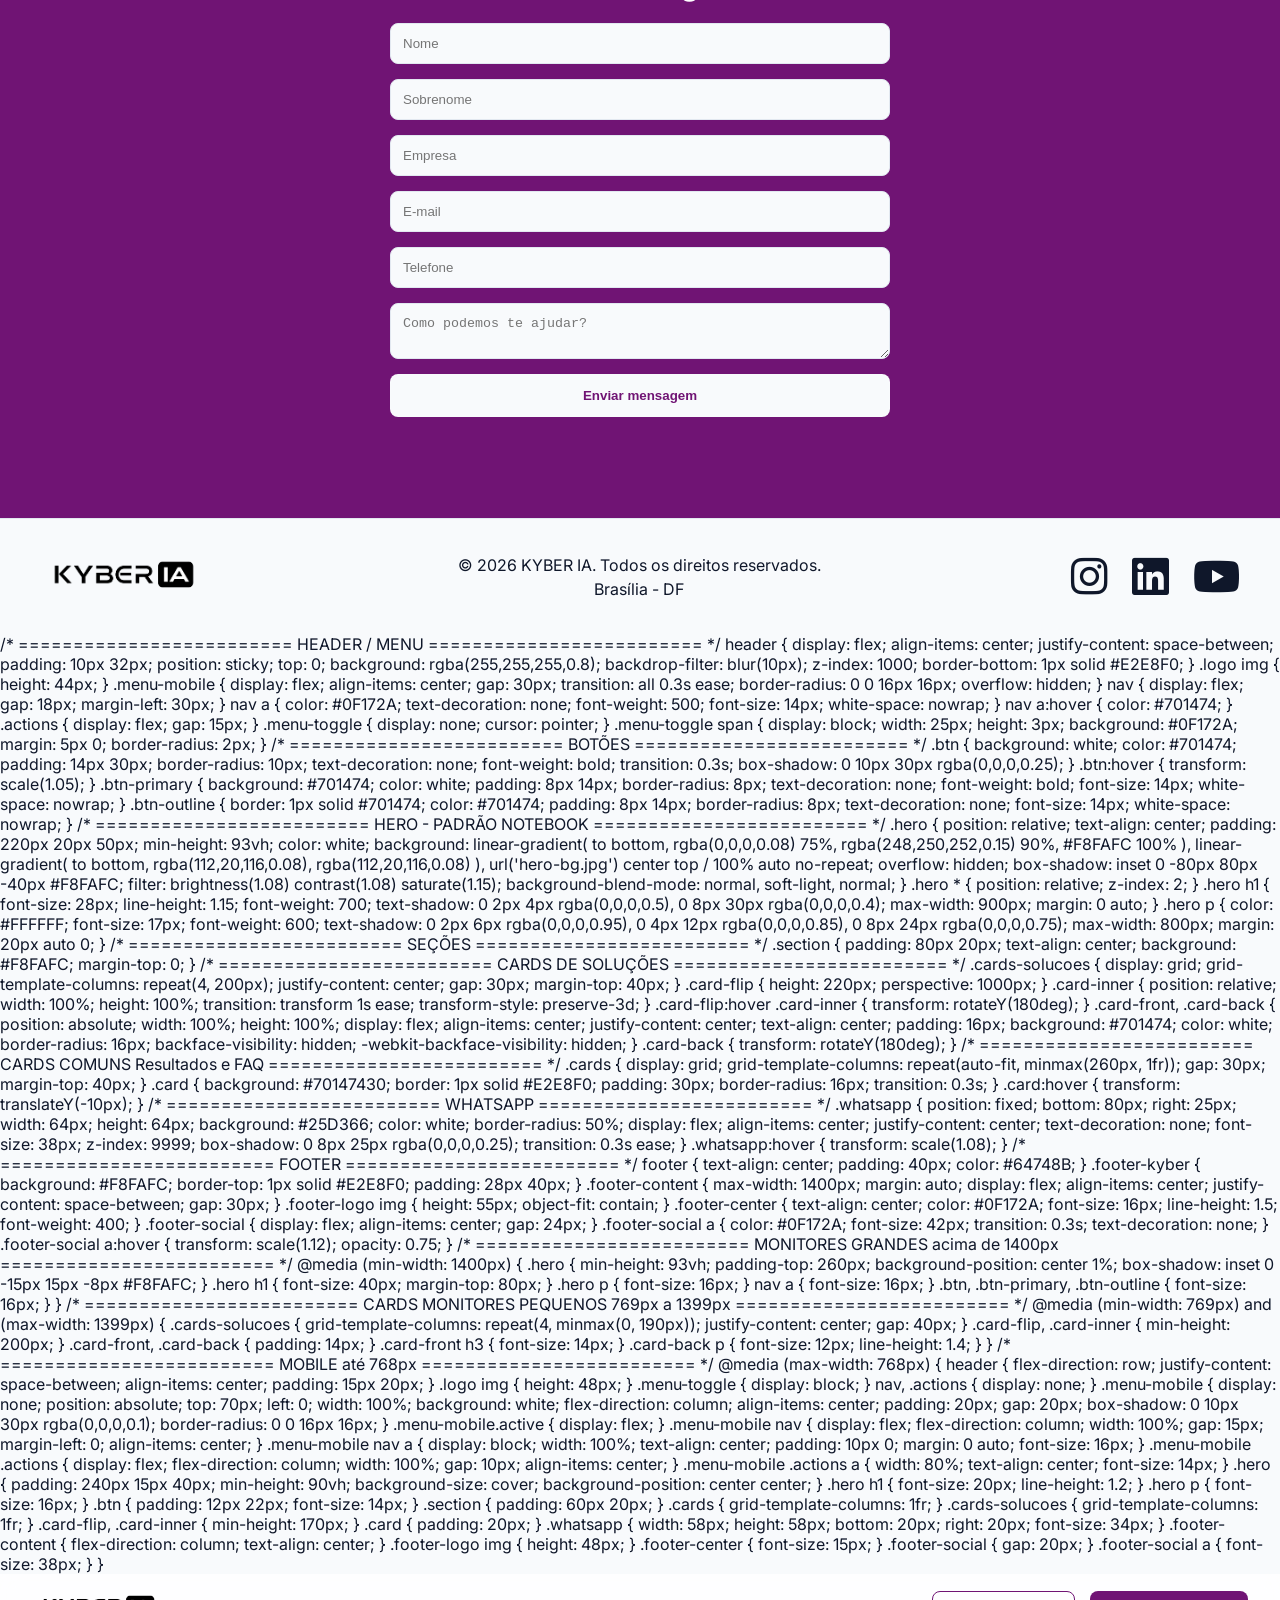
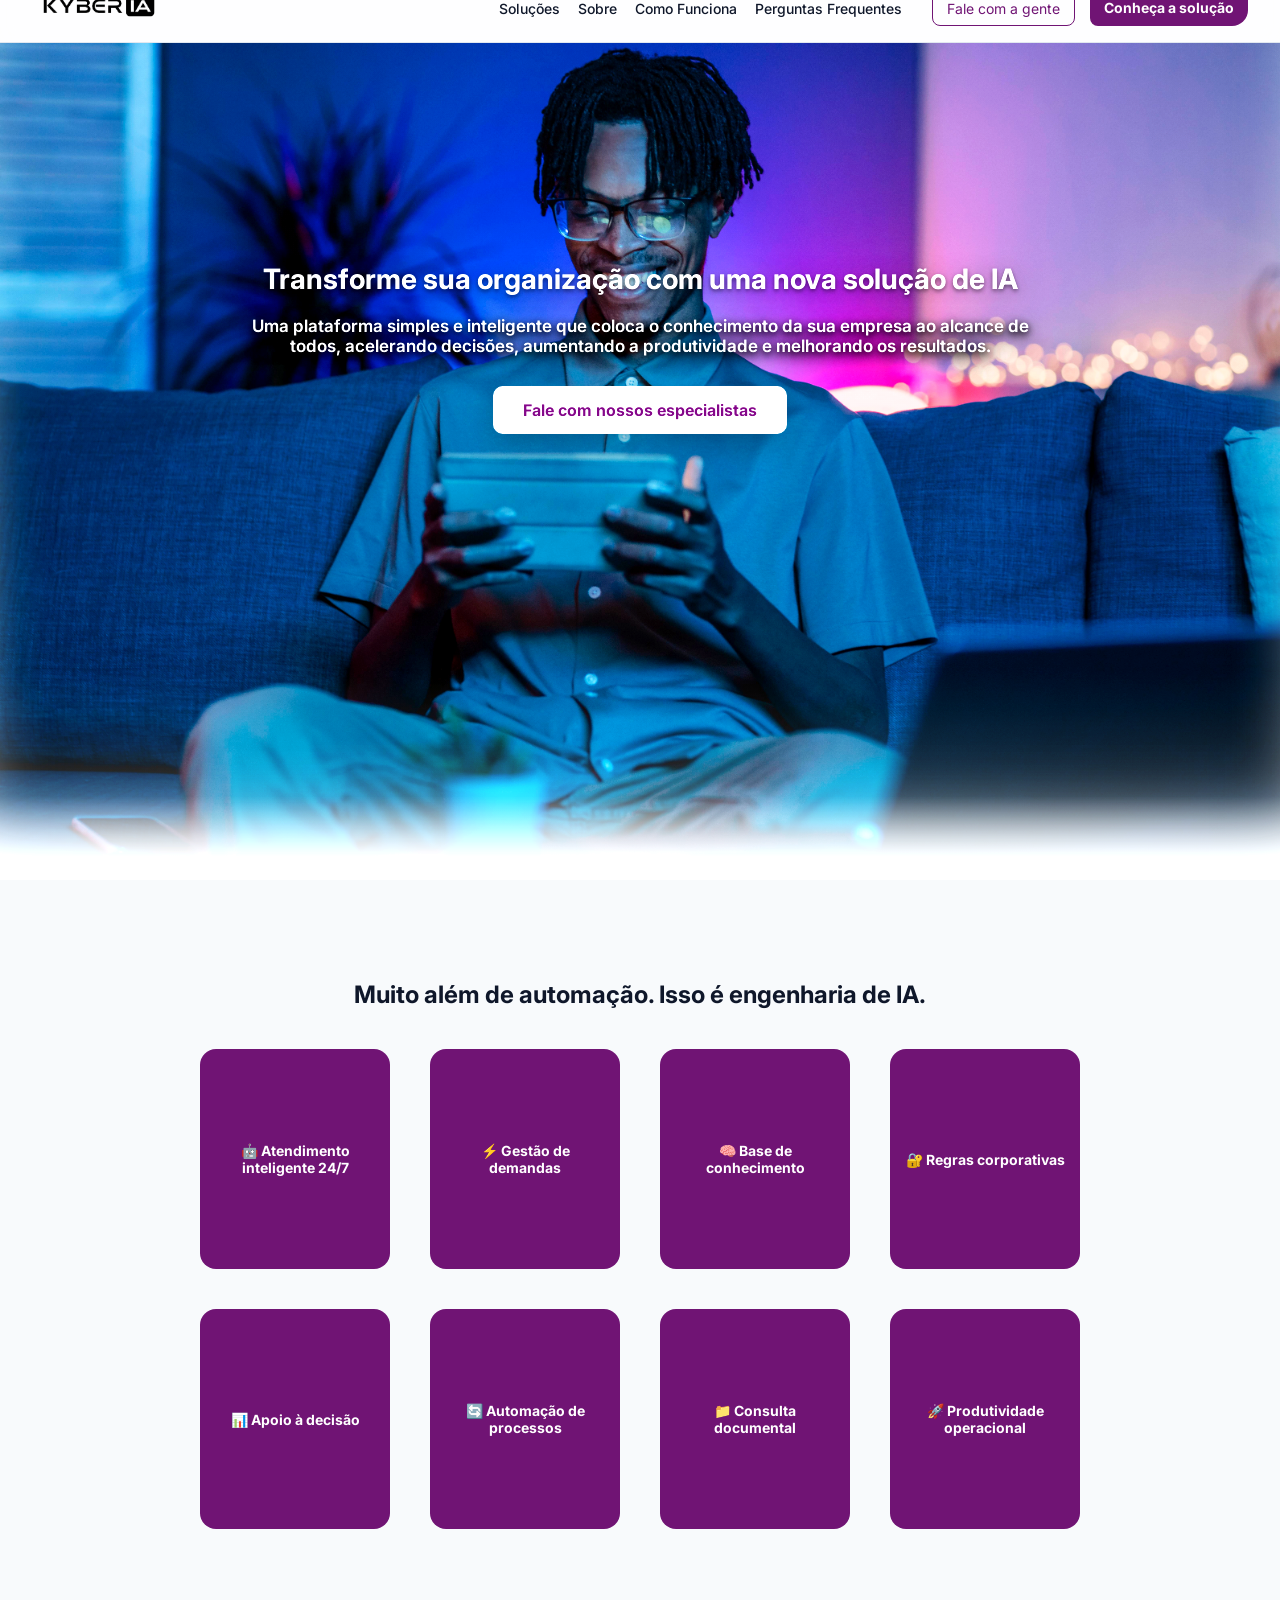
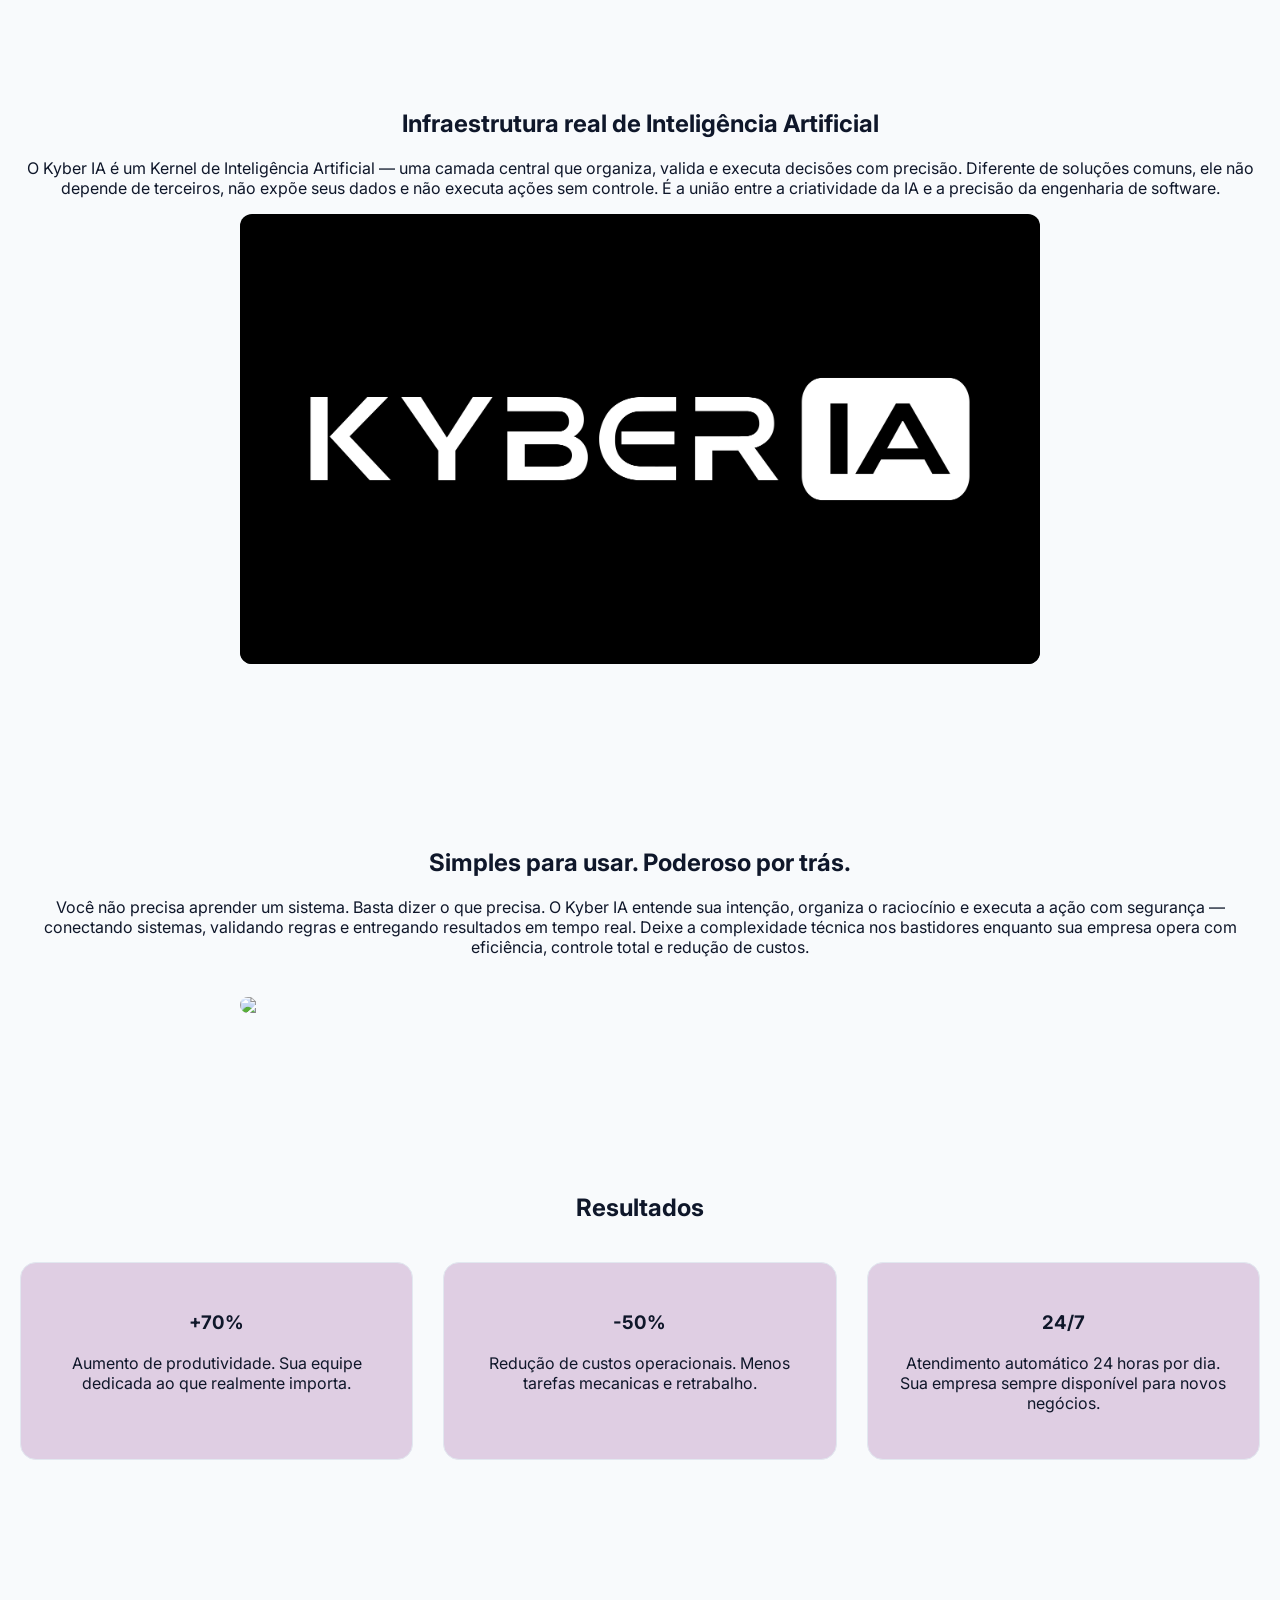
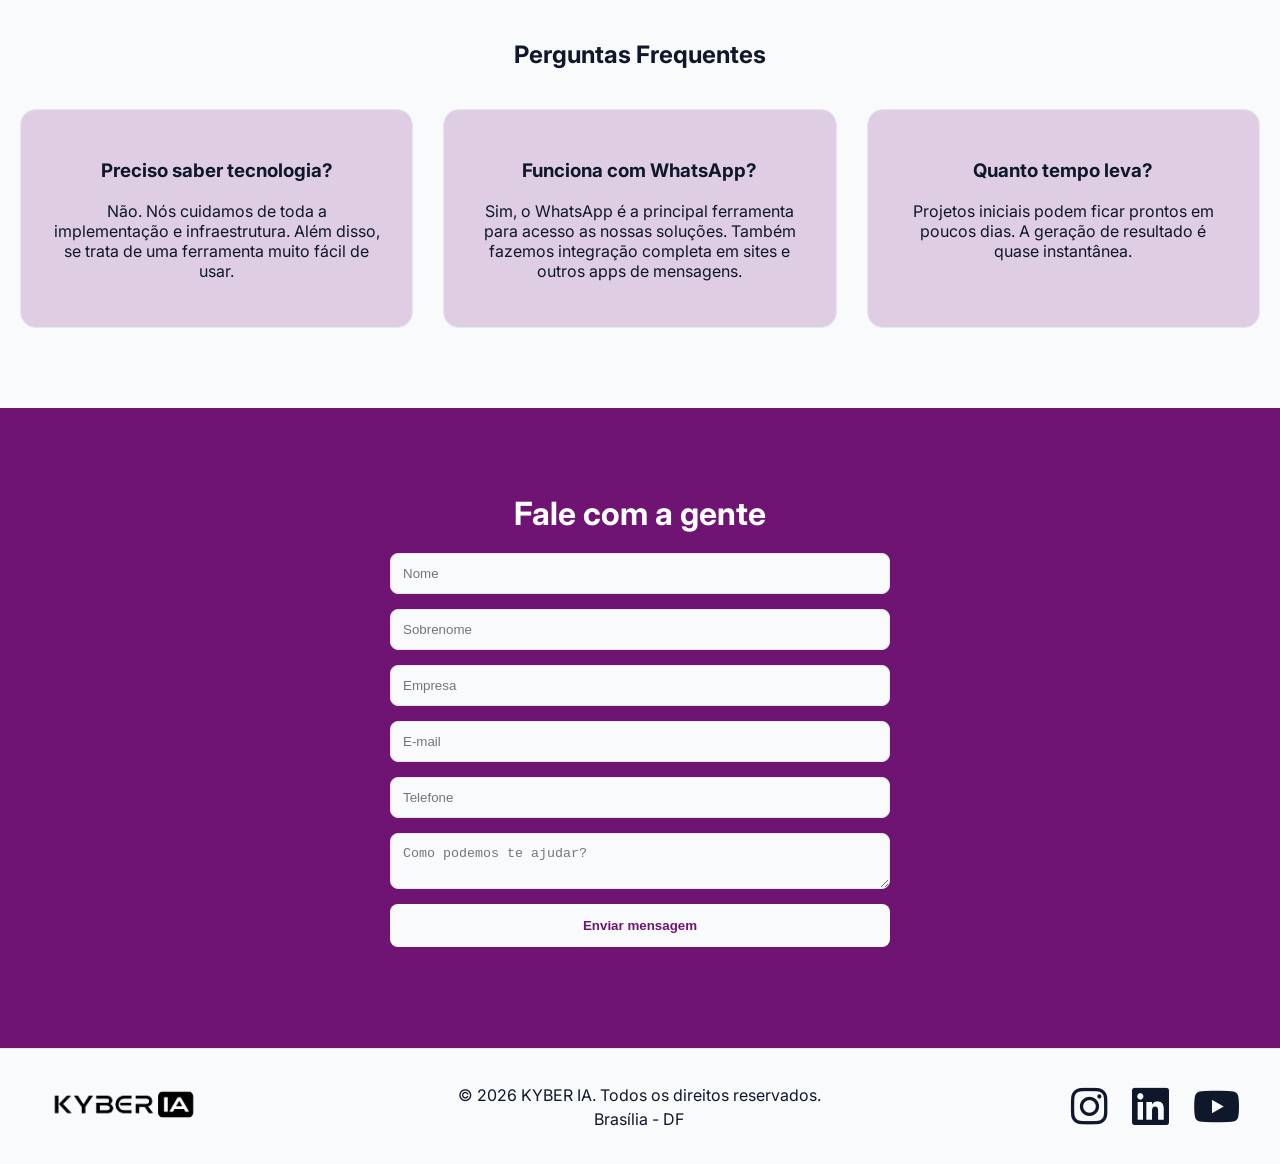
==== commit 1f0ed070: "Update index.html" ====
--- a/index.html
+++ b/index.html
@@ -34,6 +34,1296 @@
 section {
   scroll-margin-top: 100px;
 }
+
+
+/* =========================
+   HEADER / MENU
+========================= */
+
+header {
+  display: flex;
+  align-items: center;
+  justify-content: space-between;
+  padding: 10px 32px;
+  position: sticky;
+  top: 0;
+  background: rgba(255,255,255,0.8);
+  backdrop-filter: blur(10px);
+  z-index: 1000;
+  border-bottom: 1px solid #E2E8F0;
+}
+
+.logo img {
+  height: 44px;
+}
+
+.menu-mobile {
+  display: flex;
+  align-items: center;
+  gap: 30px;
+  transition: all 0.3s ease;
+  border-radius: 0 0 16px 16px;
+  overflow: hidden;
+}
+
+nav {
+  display: flex;
+  gap: 18px;
+  margin-left: 30px;
+}
+
+nav a {
+   color: #0F172A;
+   text-decoration: none;
+   font-weight: 500;
+   font-size: 14px;
+   white-space: nowrap;
+}
+
+nav a:hover {
+  color: #701474;
+}
+
+.actions {
+  display: flex;
+  gap: 15px;
+}
+
+.menu-toggle {
+  display: none;
+  cursor: pointer;
+}
+
+.menu-toggle span {
+  display: block;
+  width: 25px;
+  height: 3px;
+  background: #0F172A;
+  margin: 5px 0;
+  border-radius: 2px;
+}
+
+
+/* =========================
+   BOTÕES
+========================= */
+
+.btn {
+  background: white;
+  color: #701474;
+  padding: 14px 30px;
+  border-radius: 10px;
+  text-decoration: none;
+  font-weight: bold;
+  transition: 0.3s;
+  box-shadow: 0 10px 30px rgba(0,0,0,0.25);
+}
+
+.btn:hover {
+  transform: scale(1.05);
+}
+
+.btn-primary {
+   background: #701474;
+   color: white;
+   padding: 8px 14px;
+   border-radius: 8px;
+   text-decoration: none;
+   font-weight: bold;
+   font-size: 14px;
+   white-space: nowrap;
+}
+
+.btn-outline {
+   border: 1px solid #701474;
+   color: #701474;
+   padding: 8px 14px;
+   border-radius: 8px;
+   text-decoration: none;
+   font-size: 14px;
+   white-space: nowrap;
+}
+
+
+/* =========================
+   HERO - PADRÃO NOTEBOOK
+========================= */
+
+.hero {
+  position: relative;
+  text-align: center;
+  padding: 220px 20px 50px;
+  min-height: 93vh;
+  color: white;
+
+  background:
+    linear-gradient(
+      to bottom,
+      rgba(0,0,0,0.08) 75%,
+      rgba(248,250,252,0.15) 90%,
+      #F8FAFC 100%
+    ),
+    linear-gradient(
+      to bottom,
+      rgba(112,20,116,0.08),
+      rgba(112,20,116,0.08)
+    ),
+    url('hero-bg.jpg') center top / 100% auto no-repeat;
+
+  overflow: hidden;
+  box-shadow: inset 0 -80px 80px -40px #F8FAFC;
+  filter: brightness(1.08) contrast(1.08) saturate(1.15);
+  background-blend-mode: normal, soft-light, normal;
+}
+
+.hero * {
+  position: relative;
+  z-index: 2;
+}
+
+.hero h1 {
+  font-size: 28px;
+  line-height: 1.15;
+  font-weight: 700;
+  text-shadow:
+    0 2px 4px rgba(0,0,0,0.5),
+    0 8px 30px rgba(0,0,0,0.4);
+  
+    max-width: 900px;
+  margin: 0 auto;
+}
+
+.hero p {
+  color: #FFFFFF;
+
+  font-size: 17px;
+  font-weight: 600;
+
+  text-shadow:
+    0 2px 6px rgba(0,0,0,0.95),
+    0 4px 12px rgba(0,0,0,0.85),
+    0 8px 24px rgba(0,0,0,0.75);
+
+  max-width: 800px;
+  margin: 20px auto 0;
+}
+
+
+/* =========================
+   SEÇÕES
+========================= */
+
+.section {
+  padding: 80px 20px;
+  text-align: center;
+  background: #F8FAFC;
+  margin-top: 0;
+}
+
+
+/* =========================
+   CARDS DE SOLUÇÕES
+========================= */
+
+.cards-solucoes {
+  display: grid;
+  grid-template-columns: repeat(4, 200px);
+  justify-content: center;
+  gap: 30px;
+  margin-top: 40px;
+}
+
+.slide-solucoes {
+  display: contents;
+}
+
+.card-flip {
+  height: 220px;
+  perspective: 1000px;
+}
+
+.card-inner {
+  position: relative;
+  width: 100%;
+  height: 100%;
+  transition: transform 1s ease;
+  transform-style: preserve-3d;
+}
+
+.card-flip:hover .card-inner {
+  transform: rotateY(180deg);
+}
+
+.card-front,
+.card-back {
+  position: absolute;
+  width: 100%;
+  height: 100%;
+  display: flex;
+  align-items: center;
+  justify-content: center;
+  text-align: center;
+  padding: 16px;
+  background: #701474;
+  color: white;
+  border-radius: 16px;
+  backface-visibility: hidden;
+  -webkit-backface-visibility: hidden;
+}
+
+.card-back {
+  transform: rotateY(180deg);
+}
+
+.carousel-dots {
+  display: none;
+}
+
+
+/* =========================
+   CARDS COMUNS
+   Resultados e FAQ
+========================= */
+
+.cards {
+  display: grid;
+  grid-template-columns: repeat(auto-fit, minmax(260px, 1fr));
+  gap: 30px;
+  margin-top: 40px;
+}
+
+.card {
+  background: #70147430;
+  border: 1px solid #E2E8F0;
+  padding: 30px;
+  border-radius: 16px;
+  transition: 0.3s;
+}
+
+.card:hover {
+  transform: translateY(-10px);
+}
+
+/* =========================
+   FAQ NOVO
+========================= */
+
+.faq-container {
+  max-width: 1100px;
+  margin: 50px auto 0;
+  display: flex;
+  flex-direction: column;
+  gap: 16px;
+}
+
+.faq-item {
+  border: 1px solid rgba(112, 20, 116, 0.35);
+  overflow: hidden;
+}
+
+.faq-question {
+  width: 100%;
+  background: linear-gradient(
+    90deg,
+    #54005f,
+    #701474,
+    #8a1d91
+  );
+  color: #FFFFFF;
+  border: none;
+  padding: 24px 28px;
+  display: flex;
+  justify-content: space-between;
+  align-items: center;
+  cursor: pointer;
+  font-family: 'Inter', sans-serif;
+  font-size: 22px;
+  font-weight: 600;
+  text-align: left;
+}
+
+.faq-question:hover {
+  background: linear-gradient(
+    90deg,
+    #6c1477,
+    #7b1881,
+    #9a22a3
+  );
+}
+
+.faq-icon {
+  font-size: 26px;
+  transition: 0.3s;
+}
+
+.faq-answer {
+  display: none;
+  background: #FFFFFF;
+  color: #334155;
+  padding: 24px 28px;
+  font-size: 17px;
+  line-height: 1.7;
+  text-align: left;
+}
+
+.faq-item.active .faq-answer {
+  display: block;
+}
+
+.faq-item.active .faq-icon {
+  transform: rotate(45deg);
+}
+
+/* =========================
+   WHATSAPP
+========================= */
+
+.whatsapp {
+  position: fixed;
+  bottom: 80px;
+  right: 25px;
+
+  width: 64px;
+  height: 64px;
+
+  background: #25D366;
+  color: white;
+
+  border-radius: 50%;
+
+  display: flex;
+  align-items: center;
+  justify-content: center;
+
+  text-decoration: none;
+  font-size: 38px;
+
+  z-index: 9999;
+
+  box-shadow: 0 8px 25px rgba(0,0,0,0.25);
+  transition: 0.3s ease;
+}
+
+.whatsapp:hover {
+  transform: scale(1.08);
+}
+
+
+/* =========================
+   FOOTER
+========================= */
+
+footer {
+  text-align: center;
+  padding: 40px;
+  color: #64748B;
+}
+
+.footer-kyber {
+  background: #F8FAFC;
+  border-top: 1px solid #E2E8F0;
+  padding: 28px 40px;
+}
+
+.footer-content {
+  max-width: 1400px;
+  margin: auto;
+
+  display: flex;
+  align-items: center;
+  justify-content: space-between;
+  gap: 30px;
+}
+
+.footer-logo img {
+  height: 55px;
+  object-fit: contain;
+}
+
+.footer-center {
+  text-align: center;
+  color: #0F172A;
+  font-size: 16px;
+  line-height: 1.5;
+  font-weight: 400;
+}
+
+.footer-social {
+  display: flex;
+  align-items: center;
+  gap: 24px;
+}
+
+.footer-social a {
+  color: #0F172A;
+  font-size: 42px;
+  transition: 0.3s;
+  text-decoration: none;
+}
+
+.footer-social a:hover {
+  transform: scale(1.12);
+  opacity: 0.75;
+}
+
+
+/* =========================
+   MONITORES GRANDES
+   acima de 1400px
+========================= */
+
+@media (min-width: 1400px) {
+
+  .hero {
+    min-height: 93vh;
+    padding-top: 260px;
+    background-position: center 1%;
+    box-shadow: inset 0 -15px 15px -8px #F8FAFC;
+  }
+
+  .hero h1 {
+    font-size: 40px;
+    margin-top: 80px;
+  }
+
+  .hero p {
+    font-size: 16px;
+  }
+
+  nav a {
+    font-size: 16px;
+  }
+
+  .btn,
+  .btn-primary,
+  .btn-outline {
+    font-size: 16px;
+  }
+}
+
+/* =========================
+   CARDS MONITORES PEQUENOS
+   769px a 1399px
+========================= */
+
+@media (min-width: 769px) and (max-width: 1399px) {
+
+  .cards-solucoes {
+    grid-template-columns: repeat(4, minmax(0, 190px));
+    justify-content: center;
+    gap: 40px;
+  }
+
+  .card-flip,
+  .card-inner {
+    min-height: 200px;
+  }
+
+  .card-front,
+  .card-back {
+    padding: 14px;
+  }
+
+  .card-front h3 {
+    font-size: 14px;
+  }
+
+  .card-back p {
+    font-size: 12px;
+    line-height: 1.4;
+  }
+}
+
+/* =========================
+   MOBILE
+   até 768px
+========================= */
+
+@media (max-width: 768px) {
+
+  header {
+    flex-direction: row;
+    justify-content: space-between;
+    align-items: center;
+    padding: 15px 20px;
+  }
+
+  .logo img {
+    height: 48px;
+  }
+
+  .menu-toggle {
+    display: block;
+  }
+
+  nav,
+  .actions {
+    display: none;
+  }
+
+  .menu-mobile {
+    display: none;
+    position: absolute;
+    top: 70px;
+    left: 0;
+    width: 100%;
+
+    background: white;
+    flex-direction: column;
+    align-items: center;
+
+    padding: 20px;
+    gap: 20px;
+
+    box-shadow: 0 10px 30px rgba(0,0,0,0.1);
+    border-radius: 0 0 16px 16px;
+  }
+
+  .menu-mobile.active {
+    display: flex;
+  }
+
+  .menu-mobile nav {
+    display: flex;
+    flex-direction: column;
+    width: 100%;
+    gap: 15px;
+    margin-left: 0;
+    align-items: center;
+  }
+
+  .menu-mobile nav a {
+    display: block;
+    width: 100%;
+    text-align: center;
+    padding: 10px 0;
+    margin: 0 auto;
+    font-size: 16px;
+  }
+
+  .menu-mobile .actions {
+    display: flex;
+    flex-direction: column;
+    width: 100%;
+    gap: 10px;
+    align-items: center;
+  }
+
+  .menu-mobile .actions a {
+    width: 80%;
+    text-align: center;
+    font-size: 14px;
+  }
+
+  .hero {
+    padding: 240px 15px 40px;
+    min-height: 90vh;
+    background-size: cover;
+    background-position: center center;
+  }
+
+  .hero h1 {
+    font-size: 20px;
+    line-height: 1.2;
+  }
+
+  .hero p {
+    font-size: 16px;
+  }
+
+  .btn {
+    padding: 12px 22px;
+    font-size: 14px;
+  }
+
+  .section {
+    padding: 60px 20px;
+  }
+
+  .cards {
+    grid-template-columns: 1fr;
+  }
+
+  .cards-solucoes {
+    display: block;
+    margin-top: 30px;
+  }
+
+  .slide-solucoes {
+    display: none;
+    grid-template-columns: repeat(2, 1fr);
+    gap: 14px;
+  }
+
+  .slide-solucoes.active {
+    display: grid;
+  }
+
+  .card-flip {
+    width: 100%;
+    height: 260px;
+    min-height: 260px;
+  }
+
+  .card-inner {
+    height: 260px;
+    min-height: 260px;
+  }
+
+  .card-front,
+  .card-back {
+    padding: 14px 10px;
+    border-radius: 18px;
+  }
+
+  .card-front h3 {
+    font-size: 14px;
+    line-height: 1.25;
+  }
+
+  .card-back p {
+    font-size: 12px;
+    line-height: 1.45;
+  }
+
+  .carousel-dots {
+    display: flex;
+    justify-content: center;
+    gap: 8px;
+    margin-top: 18px;
+  }
+
+  .dot {
+    width: 9px;
+    height: 9px;
+    border-radius: 50%;
+    border: none;
+    background: #CBD5E1;
+    cursor: pointer;
+    padding: 0;
+  }
+
+  .dot.active {
+    background: #701474;
+  }
+
+  .card {
+    padding: 20px;
+  }
+
+  .whatsapp {
+    width: 58px;
+    height: 58px;
+    bottom: 20px;
+    right: 20px;
+    font-size: 34px;
+  }
+
+  .footer-content {
+    flex-direction: column;
+    text-align: center;
+  }
+
+  .footer-logo img {
+    height: 48px;
+  }
+
+  .footer-center {
+    font-size: 15px;
+  }
+
+  .footer-social {
+    gap: 20px;
+  }
+
+  .footer-social a {
+    font-size: 38px;
+  }
+}
+
+</style>
+
+</head>
+
+<!-- CHAT SIMPLES (TESTE) -->
+<!--
+  <div style="position:fixed; bottom:80px; right:20px;">
+  <input id="msg" placeholder="Digite algo">
+  <button onclick="send()">Enviar</button>
+</div>
+-->
+<script>
+/*
+async function send() {
+  const msg = document.getElementById("msg").value;
+
+  const res = await fetch("https://script.google.com/macros/s/AKfycbzzVytQlWqLBSYVwWNxu9Ny4exgA9yq6eSrNe-gY1upBYmIZfTtfu36QILNlbiGx1Kt/exec", {
+    method: "POST",
+    mode: "no-cors", // 🔥 ESSA LINHA RESOLVE
+    body: JSON.stringify({ message: msg })
+  });
+
+  const data = await res.json();
+
+  alert(data.reply);
+}
+*/
+</script>
+  
+<body>
+
+<header>
+  <div class="logo">
+    <a href="#">
+      <img src="logo.png" alt="KYBER IA">
+    </a>
+  </div>
+
+  <div class="menu-toggle" onclick="toggleMenu()">
+    <span></span>
+    <span></span>
+    <span></span>
+  </div>
+
+  <div class="menu-mobile">
+  
+    <nav>
+      <a href="#solucoes">Soluções</a>
+      <a href="#sobre">Sobre</a>
+      <a href="#como-funciona">Como Funciona</a>
+      <a href="#faq">Perguntas Frequentes</a>
+    </nav>
+  
+    <div class="actions">
+      <a class="btn-outline" href="#contato">Fale com a gente</a>
+      <a class="btn-primary" href="#sobre">Conheça a solução</a>
+    </div>
+  </div>
+</header>
+
+<section class="hero">
+<!--<span class="badge">🚀 Sovereign Business Orchestration</span>-->
+  <h1>Transforme sua organização com uma nova solução de IA</h1>
+  <p>Uma plataforma simples e inteligente que coloca o conhecimento da sua empresa ao alcance de todos, acelerando decisões, aumentando a produtividade e melhorando os resultados.
+  </p>
+  
+  <a class="btn" href="#contato"
+    style="margin-top: 30px; display: inline-block;">
+    Fale com nossos especialistas
+  </a>
+</section>
+
+<section class="section" id="solucoes">
+  <h2>Muito além de automação. Isso é engenharia de IA.</h2>
+
+  <div class="cards-solucoes" id="carrosselSolucoes">
+
+    <div class="slide-solucoes">
+
+      <div class="card-flip">
+        <div class="card-inner">
+          <div class="card-front">
+            <h3>🤖 Atendimento inteligente 24/7</h3>
+          </div>
+          <div class="card-back">
+            <p>Respostas rápidas, contextualizadas e humanizadas para clientes e equipes, sem depender de disponibilidade manual.</p>
+          </div>
+        </div>
+      </div>
+
+      <div class="card-flip">
+        <div class="card-inner">
+          <div class="card-front">
+            <h3>⚡ Gestão de demandas</h3>
+          </div>
+          <div class="card-back">
+            <p>Organização automática de tarefas, solicitações e ordens de serviço para garantir fluxo, prioridade e execução.</p>
+          </div>
+        </div>
+      </div>
+
+    </div>
+
+    <div class="slide-solucoes">
+
+      <div class="card-flip">
+        <div class="card-inner">
+          <div class="card-front">
+            <h3>🧠 Base de conhecimento</h3>
+          </div>
+          <div class="card-back">
+            <p>Centralização das informações da empresa para consultas rápidas, confiáveis e acessíveis por todos os times.</p>
+          </div>
+        </div>
+      </div>
+
+      <div class="card-flip">
+        <div class="card-inner">
+          <div class="card-front">
+            <h3>🔐 Regras corporativas</h3>
+          </div>
+          <div class="card-back">
+            <p>Aplicação rigorosa de políticas internas, critérios de aprovação e procedimentos operacionais com segurança.</p>
+          </div>
+        </div>
+      </div>
+
+    </div>
+
+    <div class="slide-solucoes">
+
+      <div class="card-flip">
+        <div class="card-inner">
+          <div class="card-front">
+            <h3>📊 Apoio à decisão</h3>
+          </div>
+          <div class="card-back">
+            <p>Transformação de dados e documentos em respostas claras para decisões mais rápidas, consistentes e bem informadas.</p>
+          </div>
+        </div>
+      </div>
+
+      <div class="card-flip">
+        <div class="card-inner">
+          <div class="card-front">
+            <h3>🔄 Automação de processos</h3>
+          </div>
+          <div class="card-back">
+            <p>Redução de tarefas repetitivas, retrabalho e etapas manuais por meio de fluxos inteligentes e integrados.</p>
+          </div>
+        </div>
+      </div>
+
+    </div>
+
+    <div class="slide-solucoes">
+
+      <div class="card-flip">
+        <div class="card-inner">
+          <div class="card-front">
+            <h3>📁 Consulta documental</h3>
+          </div>
+          <div class="card-back">
+            <p>Busca inteligente em manuais, normas, contratos, políticas e documentos internos com respostas objetivas.</p>
+          </div>
+        </div>
+      </div>
+
+      <div class="card-flip">
+        <div class="card-inner">
+          <div class="card-front">
+            <h3>🚀 Produtividade operacional</h3>
+          </div>
+          <div class="card-back">
+            <p>Mais velocidade, padronização e controle para que sua equipe foque no que realmente gera resultado.</p>
+          </div>
+        </div>
+      </div>
+
+    </div>
+
+  </div>
+
+  <div class="carousel-dots">
+    <button class="dot active" onclick="irParaSlide(0)"></button>
+    <button class="dot" onclick="irParaSlide(1)"></button>
+    <button class="dot" onclick="irParaSlide(2)"></button>
+    <button class="dot" onclick="irParaSlide(3)"></button>
+  </div>
+</section>
+
+<section class="section" id="sobre">
+  <h2>Infraestrutura real de Inteligência Artificial</h2>
+  <p>
+  O Kyber IA é um Kernel de Inteligência Artificial — uma camada central que organiza, valida e executa decisões com precisão.
+  Diferente de soluções comuns, ele não depende de terceiros, não expõe seus dados e não executa ações sem controle.
+  É a união entre a criatividade da IA e a precisão da engenharia de software.
+  </p>
+
+  <!-- 🎥 VÍDEO -->
+  <div style="
+    width:100%;
+    max-width:800px;
+    aspect-ratio:16/9;
+    margin:auto;
+  ">
+    <video controls poster="capa_video.png"
+      style="
+        width:100%;
+        height:100%;
+        object-fit:cover;
+        border-radius:12px;
+      ">
+      
+      <source src="video.mp4" type="video/mp4">
+    
+    </video>
+  </div>
+  
+</section>
+  
+<section class="section" id="como-funciona">
+  <h2>Simples para usar. Poderoso por trás.</h2>
+  <p>Você não precisa aprender um sistema. Basta dizer o que precisa.
+  O Kyber IA entende sua intenção, organiza o raciocínio e executa a ação com segurança — conectando sistemas, validando regras e entregando resultados em tempo real. 
+  Deixe a complexidade técnica nos bastidores enquanto sua empresa opera com eficiência, controle total e redução de custos.</p>
+  
+  <!-- 📸 IMAGEM -->
+  <div style="margin-top:40px; display:flex; justify-content:center;">
+    <img src="novo_info_2.png"
+      onclick="abrirImagem(this.src)"
+      style="
+        width:100%;
+        max-width:800px;
+        border-radius:12px;
+        cursor:pointer;
+      ">
+  </div>
+  
+</section>
+
+<section class="section">
+  <h2>Resultados</h2>
+  
+
+
+  <div class="cards">
+    <div class="card">
+      <h3>+70%</h3>
+      <p>Aumento de produtividade.
+      Sua equipe dedicada ao que realmente importa.
+      </p>
+    </div>
+
+    <div class="card">
+      <h3>-50%</h3>
+      <p>Redução de custos operacionais.
+      Menos tarefas mecanicas e retrabalho.</p>
+    </div>
+
+    <div class="card">
+      <h3>24/7</h3>
+      <p>Atendimento automático 24 horas por dia.
+      Sua empresa sempre disponível para novos negócios.</p>
+    </div>
+  </div>
+</section>
+
+
+<section class="section" id="faq">
+  <h2>Perguntas Frequentes</h2>
+
+  <div class="faq-container">
+
+    <div class="faq-item">
+      <button class="faq-question">
+        <span>O que é o KYBER IA?</span>
+        <span class="faq-icon">+</span>
+      </button>
+      <div class="faq-answer">
+        A KYBER IA é uma empresa de inteligência artificial focada em automação e inovação. Ela oferece soluções completas para que marcas possam unificar informações, processar dados, automatizar processos e tomar decisões com mais assertividade.
+      </div>
+    </div>
+
+    <div class="faq-item">
+      <button class="faq-question">
+        <span>Preciso saber tecnologia para usar?</span>
+        <span class="faq-icon">+</span>
+      </button>
+      <div class="faq-answer">
+        Não. A proposta é ser simples para o usuário. A implementação técnica fica por nossa conta.
+      </div>
+    </div>
+
+    <div class="faq-item">
+      <button class="faq-question">
+        <span>Funciona com WhatsApp?</span>
+        <span class="faq-icon">+</span>
+      </button>
+      <div class="faq-answer">
+        Sim. O WhatsApp pode ser usado como canal de atendimento, consulta e execução de processos. 
+      </div>
+    </div>
+
+    <div class="faq-item">
+      <button class="faq-question">
+        <span>Quais documentos podem ser utilizados?</span>
+        <span class="faq-icon">+</span>
+      </button>
+      <div class="faq-answer">
+        Manuais, normas internas, contratos, políticas, procedimentos, bases de conhecimento e documentos operacionais.
+      </div>
+    </div>
+
+    <div class="faq-item">
+      <button class="faq-question">
+        <span>Quanto tempo leva a implantação?</span>
+        <span class="faq-icon">+</span>
+      </button>
+      <div class="faq-answer">
+        Projetos iniciais podem ficar prontos em poucos dias, dependendo da quantidade de documentos, regras e integrações.
+      </div>
+    </div>
+
+  </div>
+</section>
+
+<!--
+<section class="cta" id="contato">
+  <h2>Pronto para escalar seu negócio?</h2>
+  <p>Fale agora e receba um diagnóstico gratuito</p>
+  <a class="btn" href="mailto:comercial@kyber.ia.br">Enviar e-mail</a>
+</section>
+--> 
+
+
+<!-- WhatsApp -->
+<a class="whatsapp" href="https://wa.me/5561996583228" target="_blank">
+  <i class="fa-brands fa-whatsapp"></i>
+</a>
+
+  <!-- Formulário -->
+<section id="contato" style="padding: 60px 20px; background: #701474; color: #FFFFFF;">
+  <h2 style="text-align:center; font-size: 32px; margin-bottom: 20px;">
+    Fale com a gente
+  </h2>
+
+  <form id="leadForm"
+        style="max-width: 500px; margin: auto; display: flex; flex-direction: column; gap: 15px;">
+    
+    <input type="hidden" name="_subject" value="Novo lead - Kyber IA">
+    
+    <input type="text" name="nome" placeholder="Nome" required 
+      style="padding:12px; border-radius:8px; border:1px solid #E2E8F0; background:#F8FAFC;">
+    
+    <input type="text" name="sobrenome" placeholder="Sobrenome" required 
+      style="padding:12px; border-radius:8px; border:1px solid #E2E8F0; background:#F8FAFC;">
+    
+    <input type="text" name="empresa" placeholder="Empresa" required 
+      style="padding:12px; border-radius:8px; border:1px solid #E2E8F0; background:#F8FAFC;">
+    
+    <input type="email" name="email" placeholder="E-mail" required
+      style="padding:12px; border-radius:8px; border:1px solid #E2E8F0; background:#F8FAFC;">
+
+    <input type="text" name="telefone" placeholder="Telefone" 
+      style="padding:12px; border-radius:8px; border:1px solid #E2E8F0; background:#F8FAFC;">
+
+    <textarea name="mensagem" placeholder="Como podemos te ajudar?" required
+      style="padding:12px; border-radius:8px; border:1px solid #E2E8F0; background:#F8FAFC;"></textarea>
+
+    <button id="submitBtn" type="submit" style="
+      padding: 14px;
+      background: #F8FAFC;
+      color: #701474;
+      border: none;
+      border-radius: 8px;
+      cursor: pointer;
+      font-weight: bold;
+    ">
+      Enviar mensagem
+    </button>
+
+    <p id="formMsg" style="text-align:center; margin-top:10px; font-weight:500;"></p>
+    
+  </form>
+</section>
+
+<footer class="footer-kyber">
+
+  <div class="footer-content">
+
+    <!-- LOGO -->
+    <div class="footer-logo">
+      <img src="logo.png" alt="KYBER IA">
+    </div>
+
+    <!-- TEXTO -->
+    <div class="footer-center">
+      © 2026 KYBER IA. Todos os direitos reservados.<br>
+      Brasília - DF
+    </div>
+
+    <!-- REDES -->
+    <div class="footer-social">
+
+      <a href="https://instagram.com/kyber.ia/"
+         target="_blank">
+        <i class="fa-brands fa-instagram"></i>
+      </a>
+
+      <a href="https://linkedin.com/company/kyber-ia/"
+         target="_blank">
+        <i class="fa-brands fa-linkedin"></i>
+      </a>
+
+      <a href="https://youtube.com/@KyberIA-v7l/"
+         target="_blank">
+        <i class="fa-brands fa-youtube"></i>
+      </a>
+
+    </div>
+
+  </div>
+
+</footer>
+  
+<script>
+document.getElementById("leadForm").addEventListener("submit", async function(e) {
+  e.preventDefault();
+
+  const form = e.target;
+  const btn = document.getElementById("submitBtn");
+  const msg = document.getElementById("formMsg");
+
+  btn.disabled = true;
+  btn.innerText = "Enviando...";
+  msg.innerHTML = "";
+
+  const data = {
+    nome: form.nome.value,
+    sobrenome: form.sobrenome.value,
+    empresa: form.empresa.value,
+    email: form.email.value,
+    telefone: form.telefone.value,
+    mensagem: form.mensagem.value
+  };
+
+  try {
+    const res = await fetch("https://formspree.io/f/xnjgwlgz", {
+      method: "POST",
+      headers: {
+        "Content-Type": "application/json",
+        "Accept": "application/json"
+      },
+      body: JSON.stringify(data)
+    });
+
+    if (res.ok) {
+      msg.innerHTML = "✅ Mensagem enviada com sucesso!";
+      msg.style.color = "#FFFFFF";
+      form.reset();
+    } else {
+      msg.innerHTML = "❌ Erro ao enviar. Tente novamente.";
+      msg.style.color = "#FFD1D1";
+    }
+
+  } catch (error) {
+    msg.innerHTML = "❌ Erro de conexão.";
+    msg.style.color = "#FFD1D1";
+  }
+
+  btn.disabled = false;
+  btn.innerText = "Enviar mensagem";
+});
+</script>
+
+<!-- 🖼️ MODAL IMAGEM -->
+<div id="modalImagem" style="
+  display:none;
+  position:fixed;
+  top:0;
+  left:0;
+  width:100%;
+  height:100%;
+  background:rgba(0,0,0,0.9);
+  justify-content:center;
+  align-items:center;
+  z-index:9999;
+">
+
+  <span onclick="fecharImagem()" style="
+    position:absolute;
+    top:20px;
+    right:30px;
+    font-size:40px;
+    color:white;
+    cursor:pointer;
+  ">&times;</span>
+
+  <img id="imgExpandida" style="
+    max-width:90%;
+    max-height:90%;
+    border-radius:12px;
+  ">
+
+</div>
+
+<script>
+function abrirImagem(src) {
+  document.getElementById("modalImagem").style.display = "flex";
+  document.getElementById("imgExpandida").src = src;
+}
+
+function fecharImagem() {
+  document.getElementById("modalImagem").style.display = "none";
+}
+</script>
+
+<script>
+function toggleMenu() {
+  document.querySelector(".menu-mobile").classList.toggle("active");
+}
+</script>
+  
+<script>
+document.querySelectorAll(".faq-question").forEach(function(botao) {
+  botao.addEventListener("click", function() {
+    botao.parentElement.classList.toggle("active");
+  });
+});
+</script>
+
+<script>
+const slidesSolucoes = document.querySelectorAll(".slide-solucoes");
+const dotsSolucoes = document.querySelectorAll(".dot");
+const areaSolucoes = document.getElementById("carrosselSolucoes");
+
+let slideAtual = 0;
+let toqueInicioX = 0;
+let toqueFimX = 0;
+
+function irParaSlide(index) {
+  if (index < 0) index = 0;
+  if (index > slidesSolucoes.length - 1) index = slidesSolucoes.length - 1;
+
+  slideAtual = index;
+
+  slidesSolucoes.forEach(function(slide, i) {
+    slide.classList.toggle("active", i === slideAtual);
+  });
+
+  dotsSolucoes.forEach(function(dot, i) {
+    dot.classList.toggle("active", i === slideAtual);
+  });
+}
+
+dotsSolucoes.forEach(function(dot, index) {
+  dot.addEventListener("click", function() {
+    irParaSlide(index);
+  });
+});
+
+areaSolucoes.addEventListener("touchstart", function(e) {
+  toqueInicioX = e.changedTouches[0].screenX;
+});
+
+areaSolucoes.addEventListener("touchend", function(e) {
+  toqueFimX = e.changedTouches[0].screenX;
+
+  if (toqueInicioX - toqueFimX > 50) {
+    irParaSlide(slideAtual + 1);
+  }
+
+  if (toqueFimX - toqueInicioX > 50) {
+    irParaSlide(slideAtual - 1);
+  }
+});
+
+irParaSlide(0);
+</script>
+
+</body>
+</html>
 
 
 /* =========================
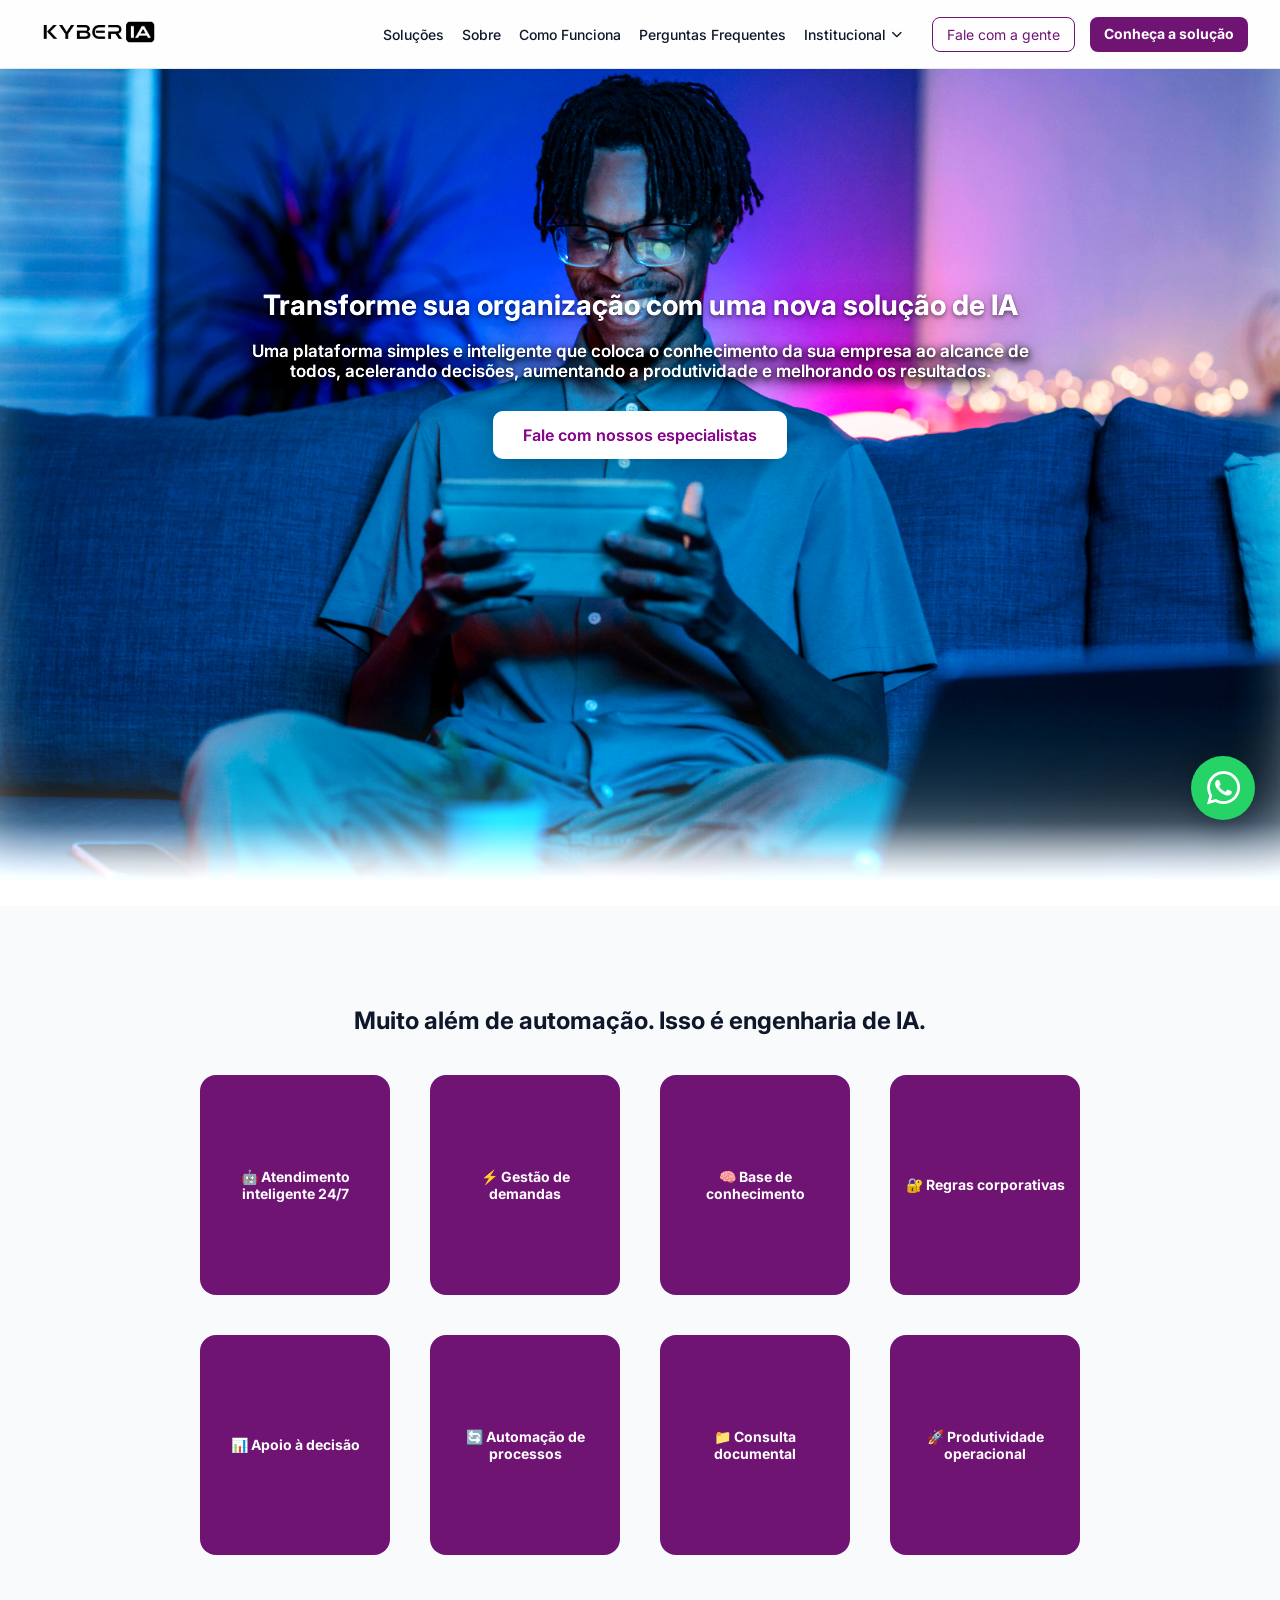
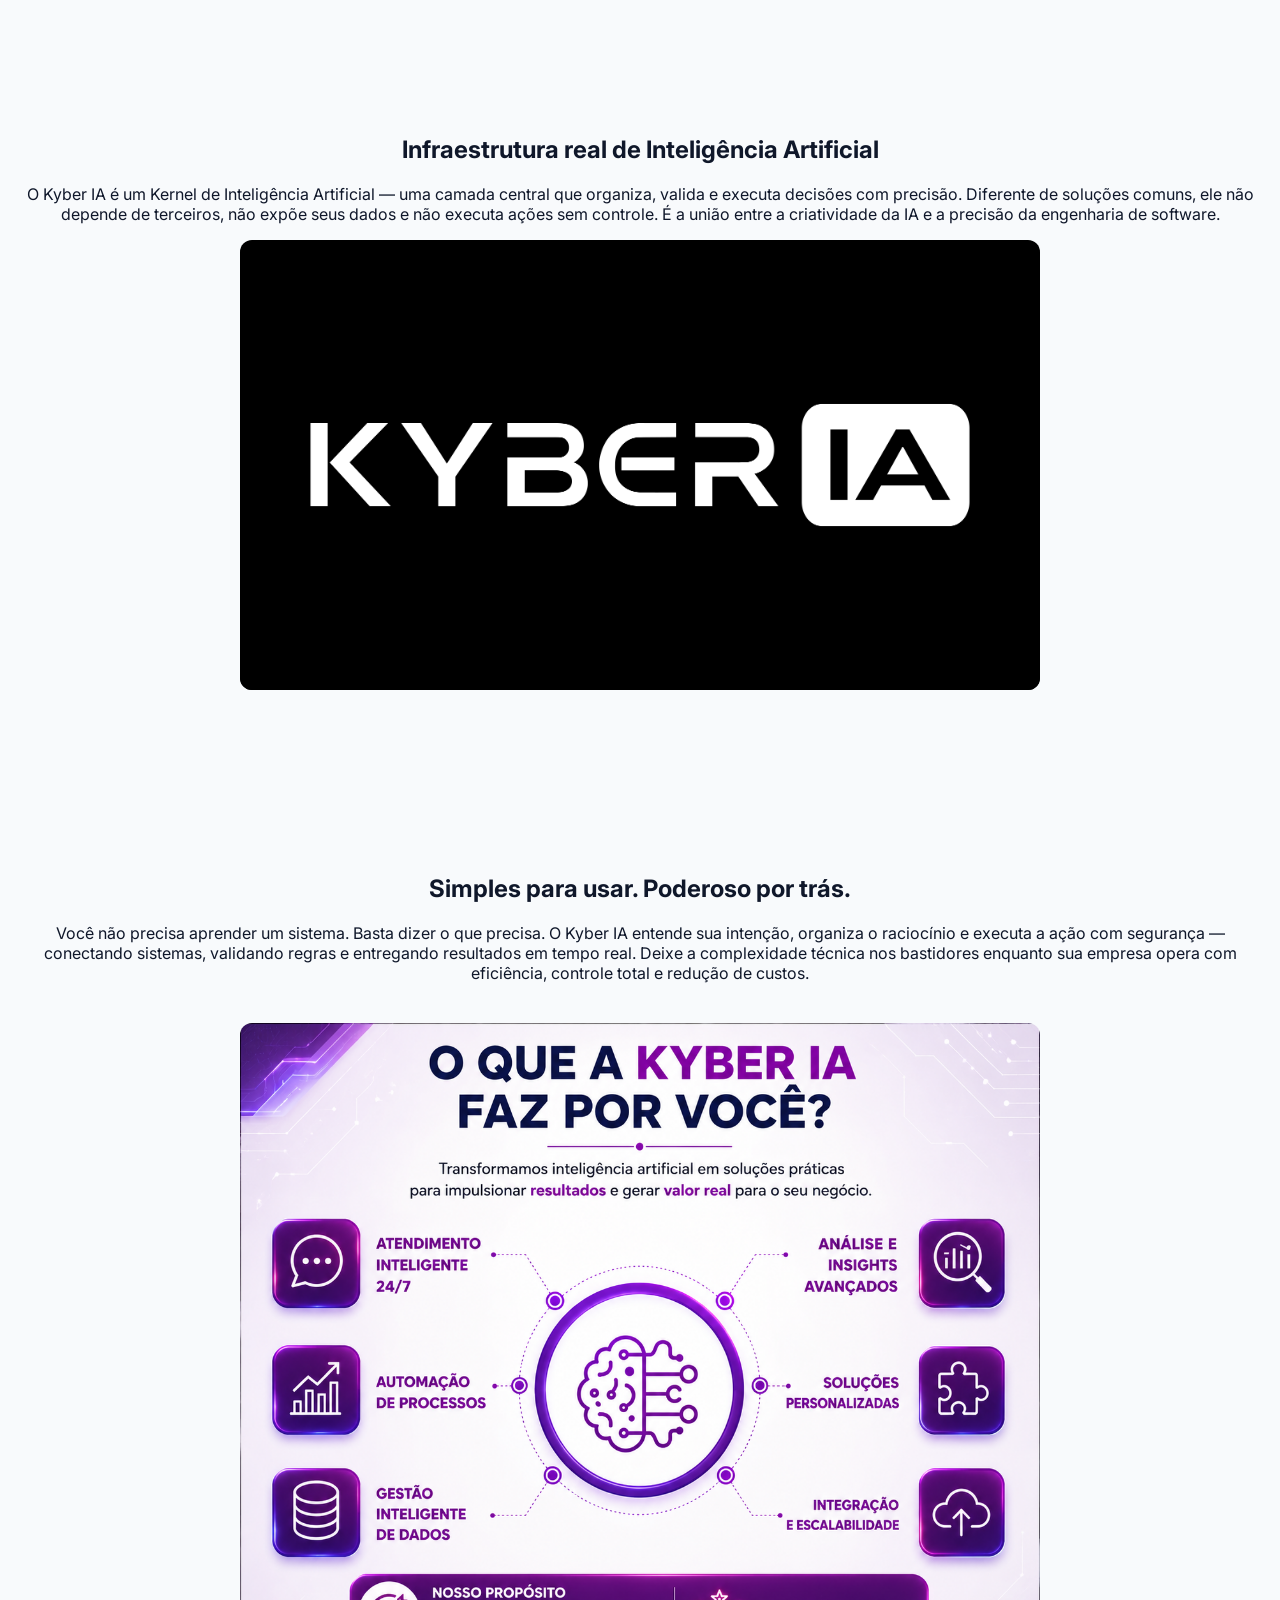
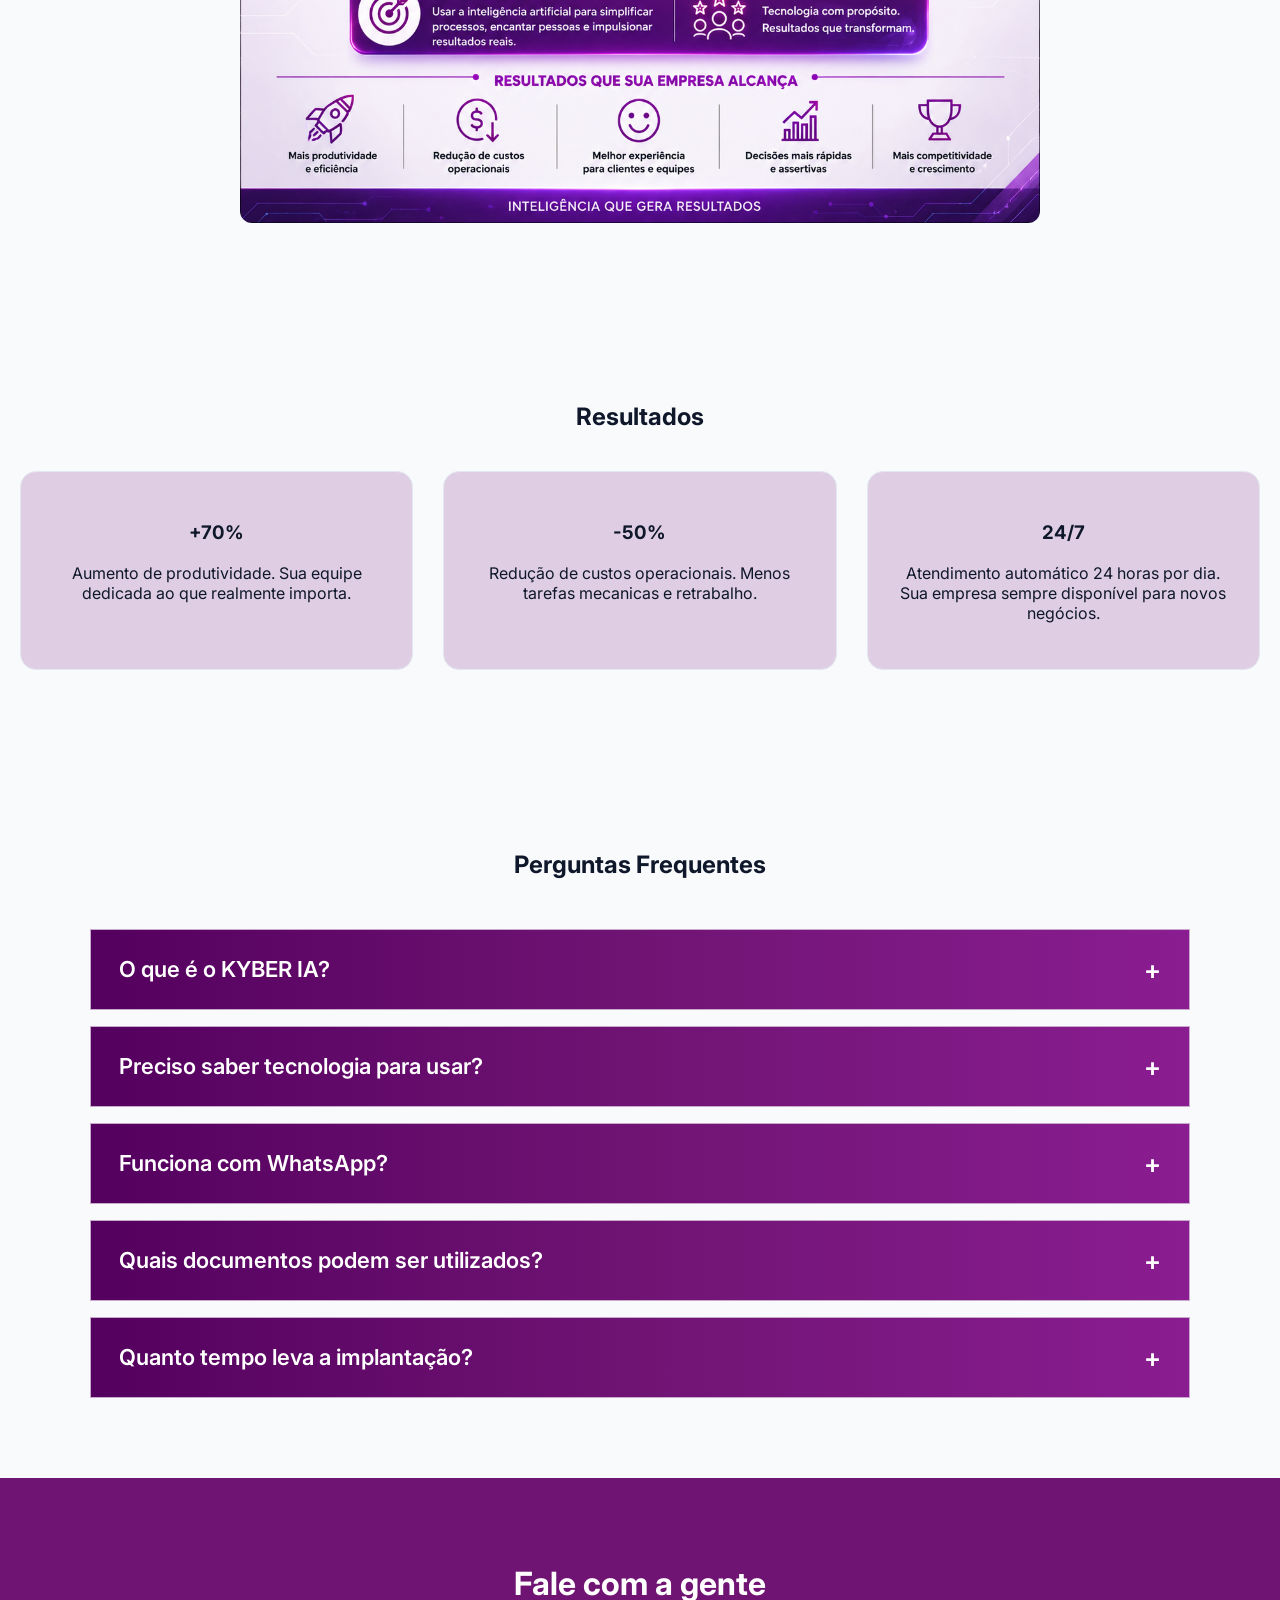
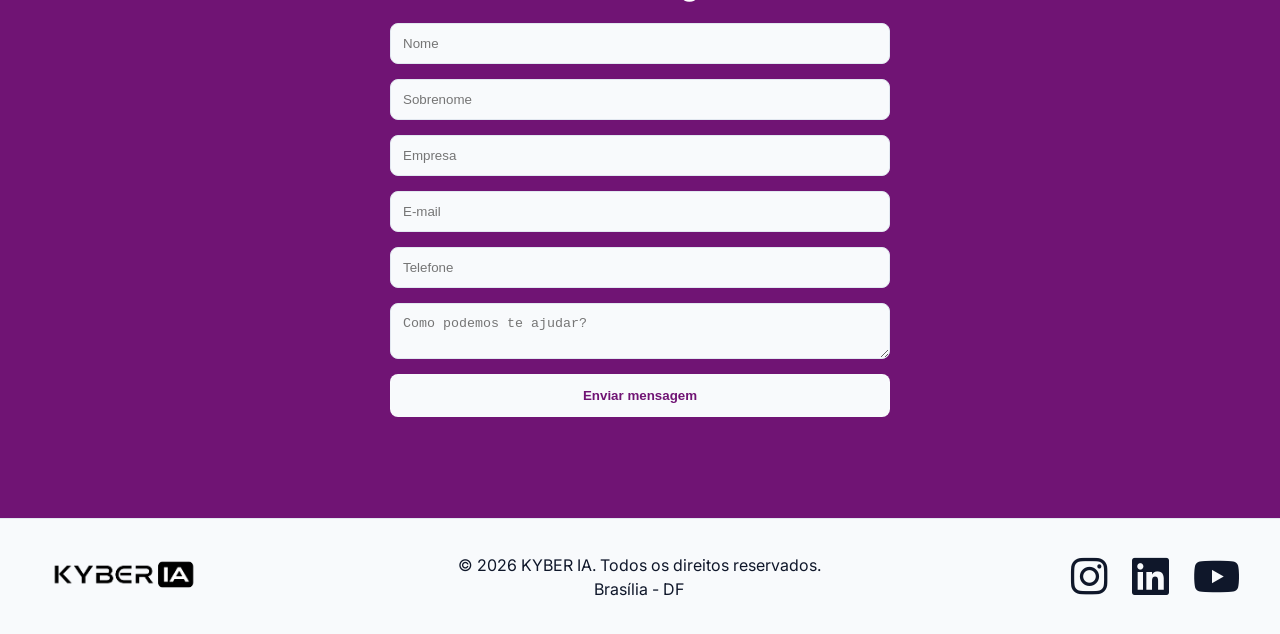
==== commit 89ed3e82: "Update index.html" ====
--- a/index.html
+++ b/index.html
@@ -63,7 +63,7 @@
   gap: 30px;
   transition: all 0.3s ease;
   border-radius: 0 0 16px 16px;
-  overflow: hidden;
+  overflow: visible;
 }
 
 nav {
@@ -81,6 +81,83 @@
 }
 
 nav a:hover {
+  color: #701474;
+}
+
+/* =========================
+   DROPDOWN QUEM SOMOS
+========================= */
+
+.menu-dropdown {
+  position: relative;
+  display: flex;
+  align-items: center;
+}
+
+.dropdown-toggle {
+  background: transparent;
+  border: none;
+  padding: 0;
+  margin: 0;
+
+  color: #0F172A;
+  font-family: 'Inter', sans-serif;
+  font-size: 14px;
+  font-weight: 500;
+  line-height: normal;
+
+  cursor: pointer;
+
+  display: flex;
+  align-items: center;
+  gap: 5px;
+
+  white-space: nowrap;
+}
+
+.dropdown-toggle i {
+  font-size: 11px;
+  transition: transform .25s ease;
+}
+
+.menu-dropdown.active .dropdown-toggle i {
+  transform: rotate(180deg);
+}
+
+.dropdown-toggle:hover {
+  color: #701474;
+}
+
+.dropdown-options {
+  display: none;
+  position: absolute;
+  top: 32px;
+  left: 50%;
+  transform: translateX(-50%);
+  background: #FFFFFF;
+  min-width: 150px;
+  border: 1px solid #E2E8F0;
+  border-radius: 10px;
+  box-shadow: 0 10px 25px rgba(0,0,0,0.12);
+  overflow: hidden;
+  z-index: 2000;
+}
+
+.menu-dropdown.active .dropdown-options {
+  display: block;
+}
+
+.dropdown-options a {
+  display: block;
+  padding: 12px 16px;
+  color: #0F172A;
+  text-decoration: none;
+  font-size: 14px;
+  white-space: nowrap;
+}
+
+.dropdown-options a:hover {
+  background: #F8FAFC;
   color: #701474;
 }
 
@@ -490,8 +567,13 @@
     font-size: 16px;
   }
 
-  nav a {
+  nav a,
+  .dropdown-toggle {
     font-size: 16px;
+  }
+
+  .dropdown-toggle i {
+    font-size: 12px;
   }
 
   .btn,
@@ -738,6 +820,26 @@
 
   .footer-social a {
     font-size: 38px;
+  }
+
+  .menu-dropdown {
+    width: 100%;
+    text-align: center;
+  }
+
+  .dropdown-toggle {
+    width: 100%;
+    justify-content: center;
+    font-size: 16px;
+    padding: 10px 0;
+  }
+
+  .dropdown-options {
+    position: static;
+    transform: none;
+    margin: 6px auto 0;
+    width: 80%;
+    box-shadow: none;
   }
 }
 
@@ -787,12 +889,23 @@
 
   <div class="menu-mobile">
   
-    <nav>
-      <a href="#solucoes">Soluções</a>
-      <a href="#sobre">Sobre</a>
-      <a href="#como-funciona">Como Funciona</a>
-      <a href="#faq">Perguntas Frequentes</a>
-    </nav>
+<nav>
+  <a href="#solucoes">Soluções</a>
+  <a href="#sobre">Sobre</a>
+  <a href="#como-funciona">Como Funciona</a>
+  <a href="#faq">Perguntas Frequentes</a>
+
+  <div class="menu-dropdown">
+    <button type="button" class="dropdown-toggle" onclick="toggleQuemSomos(event)">
+      Institucional <i class="fa-solid fa-chevron-down"></i>
+    </button>
+
+    <div class="dropdown-options">
+      <a href="origem.html">Origem</a>
+      <a href="manifesto.html">Manifesto</a>
+    </div>
+  </div>
+</nav>
   
     <div class="actions">
       <a class="btn-outline" href="#contato">Fale com a gente</a>
@@ -1322,1058 +1435,19 @@
 irParaSlide(0);
 </script>
 
+<script>
+function toggleQuemSomos(event) {
+  event.stopPropagation();
+  document.querySelector(".menu-dropdown").classList.toggle("active");
+}
+
+document.addEventListener("click", function() {
+  const dropdown = document.querySelector(".menu-dropdown");
+  if (dropdown) {
+    dropdown.classList.remove("active");
+  }
+});
+</script>
+
 </body>
 </html>
-
-
-/* =========================
-   HEADER / MENU
-========================= */
-
-header {
-  display: flex;
-  align-items: center;
-  justify-content: space-between;
-  padding: 10px 32px;
-  position: sticky;
-  top: 0;
-  background: rgba(255,255,255,0.8);
-  backdrop-filter: blur(10px);
-  z-index: 1000;
-  border-bottom: 1px solid #E2E8F0;
-}
-
-.logo img {
-  height: 44px;
-}
-
-.menu-mobile {
-  display: flex;
-  align-items: center;
-  gap: 30px;
-  transition: all 0.3s ease;
-  border-radius: 0 0 16px 16px;
-  overflow: hidden;
-}
-
-nav {
-  display: flex;
-  gap: 18px;
-  margin-left: 30px;
-}
-
-nav a {
-   color: #0F172A;
-   text-decoration: none;
-   font-weight: 500;
-   font-size: 14px;
-   white-space: nowrap;
-}
-
-nav a:hover {
-  color: #701474;
-}
-
-.actions {
-  display: flex;
-  gap: 15px;
-}
-
-.menu-toggle {
-  display: none;
-  cursor: pointer;
-}
-
-.menu-toggle span {
-  display: block;
-  width: 25px;
-  height: 3px;
-  background: #0F172A;
-  margin: 5px 0;
-  border-radius: 2px;
-}
-
-
-/* =========================
-   BOTÕES
-========================= */
-
-.btn {
-  background: white;
-  color: #701474;
-  padding: 14px 30px;
-  border-radius: 10px;
-  text-decoration: none;
-  font-weight: bold;
-  transition: 0.3s;
-  box-shadow: 0 10px 30px rgba(0,0,0,0.25);
-}
-
-.btn:hover {
-  transform: scale(1.05);
-}
-
-.btn-primary {
-   background: #701474;
-   color: white;
-   padding: 8px 14px;
-   border-radius: 8px;
-   text-decoration: none;
-   font-weight: bold;
-   font-size: 14px;
-   white-space: nowrap;
-}
-
-.btn-outline {
-   border: 1px solid #701474;
-   color: #701474;
-   padding: 8px 14px;
-   border-radius: 8px;
-   text-decoration: none;
-   font-size: 14px;
-   white-space: nowrap;
-}
-
-
-/* =========================
-   HERO - PADRÃO NOTEBOOK
-========================= */
-
-.hero {
-  position: relative;
-  text-align: center;
-  padding: 220px 20px 50px;
-  min-height: 93vh;
-  color: white;
-
-  background:
-    linear-gradient(
-      to bottom,
-      rgba(0,0,0,0.08) 75%,
-      rgba(248,250,252,0.15) 90%,
-      #F8FAFC 100%
-    ),
-    linear-gradient(
-      to bottom,
-      rgba(112,20,116,0.08),
-      rgba(112,20,116,0.08)
-    ),
-    url('hero-bg.jpg') center top / 100% auto no-repeat;
-
-  overflow: hidden;
-  box-shadow: inset 0 -80px 80px -40px #F8FAFC;
-  filter: brightness(1.08) contrast(1.08) saturate(1.15);
-  background-blend-mode: normal, soft-light, normal;
-}
-
-.hero * {
-  position: relative;
-  z-index: 2;
-}
-
-.hero h1 {
-  font-size: 28px;
-  line-height: 1.15;
-  font-weight: 700;
-  text-shadow:
-    0 2px 4px rgba(0,0,0,0.5),
-    0 8px 30px rgba(0,0,0,0.4);
-  
-    max-width: 900px;
-  margin: 0 auto;
-}
-
-.hero p {
-  color: #FFFFFF;
-
-  font-size: 17px;
-  font-weight: 600;
-
-  text-shadow:
-    0 2px 6px rgba(0,0,0,0.95),
-    0 4px 12px rgba(0,0,0,0.85),
-    0 8px 24px rgba(0,0,0,0.75);
-
-  max-width: 800px;
-  margin: 20px auto 0;
-}
-
-
-/* =========================
-   SEÇÕES
-========================= */
-
-.section {
-  padding: 80px 20px;
-  text-align: center;
-  background: #F8FAFC;
-  margin-top: 0;
-}
-
-
-/* =========================
-   CARDS DE SOLUÇÕES
-========================= */
-
-.cards-solucoes {
-  display: grid;
-  grid-template-columns: repeat(4, 200px);
-  justify-content: center;
-  gap: 30px;
-  margin-top: 40px;
-}
-
-.card-flip {
-  height: 220px;
-  perspective: 1000px;
-}
-
-.card-inner {
-  position: relative;
-  width: 100%;
-  height: 100%;
-  transition: transform 1s ease;
-  transform-style: preserve-3d;
-}
-
-.card-flip:hover .card-inner {
-  transform: rotateY(180deg);
-}
-
-.card-front,
-.card-back {
-  position: absolute;
-  width: 100%;
-  height: 100%;
-
-  display: flex;
-  align-items: center;
-  justify-content: center;
-  text-align: center;
-
-  padding: 16px;
-
-  background: #701474;
-  color: white;
-
-  border-radius: 16px;
-
-  backface-visibility: hidden;
-  -webkit-backface-visibility: hidden;
-}
-
-.card-back {
-  transform: rotateY(180deg);
-}
-
-
-/* =========================
-   CARDS COMUNS
-   Resultados e FAQ
-========================= */
-
-.cards {
-  display: grid;
-  grid-template-columns: repeat(auto-fit, minmax(260px, 1fr));
-  gap: 30px;
-  margin-top: 40px;
-}
-
-.card {
-  background: #70147430;
-  border: 1px solid #E2E8F0;
-  padding: 30px;
-  border-radius: 16px;
-  transition: 0.3s;
-}
-
-.card:hover {
-  transform: translateY(-10px);
-}
-
-/* =========================
-   WHATSAPP
-========================= */
-
-.whatsapp {
-  position: fixed;
-  bottom: 80px;
-  right: 25px;
-
-  width: 64px;
-  height: 64px;
-
-  background: #25D366;
-  color: white;
-
-  border-radius: 50%;
-
-  display: flex;
-  align-items: center;
-  justify-content: center;
-
-  text-decoration: none;
-  font-size: 38px;
-
-  z-index: 9999;
-
-  box-shadow: 0 8px 25px rgba(0,0,0,0.25);
-  transition: 0.3s ease;
-}
-
-.whatsapp:hover {
-  transform: scale(1.08);
-}
-
-
-/* =========================
-   FOOTER
-========================= */
-
-footer {
-  text-align: center;
-  padding: 40px;
-  color: #64748B;
-}
-
-.footer-kyber {
-  background: #F8FAFC;
-  border-top: 1px solid #E2E8F0;
-  padding: 28px 40px;
-}
-
-.footer-content {
-  max-width: 1400px;
-  margin: auto;
-
-  display: flex;
-  align-items: center;
-  justify-content: space-between;
-  gap: 30px;
-}
-
-.footer-logo img {
-  height: 55px;
-  object-fit: contain;
-}
-
-.footer-center {
-  text-align: center;
-  color: #0F172A;
-  font-size: 16px;
-  line-height: 1.5;
-  font-weight: 400;
-}
-
-.footer-social {
-  display: flex;
-  align-items: center;
-  gap: 24px;
-}
-
-.footer-social a {
-  color: #0F172A;
-  font-size: 42px;
-  transition: 0.3s;
-  text-decoration: none;
-}
-
-.footer-social a:hover {
-  transform: scale(1.12);
-  opacity: 0.75;
-}
-
-
-/* =========================
-   MONITORES GRANDES
-   acima de 1400px
-========================= */
-
-@media (min-width: 1400px) {
-
-  .hero {
-    min-height: 93vh;
-    padding-top: 260px;
-    background-position: center 1%;
-    box-shadow: inset 0 -15px 15px -8px #F8FAFC;
-  }
-
-  .hero h1 {
-    font-size: 40px;
-    margin-top: 80px;
-  }
-
-  .hero p {
-    font-size: 16px;
-  }
-
-  nav a {
-    font-size: 16px;
-  }
-
-  .btn,
-  .btn-primary,
-  .btn-outline {
-    font-size: 16px;
-  }
-}
-
-/* =========================
-   CARDS MONITORES PEQUENOS
-   769px a 1399px
-========================= */
-
-@media (min-width: 769px) and (max-width: 1399px) {
-
-  .cards-solucoes {
-    grid-template-columns: repeat(4, minmax(0, 190px));
-    justify-content: center;
-    gap: 40px;
-  }
-
-  .card-flip,
-  .card-inner {
-    min-height: 200px;
-  }
-
-  .card-front,
-  .card-back {
-    padding: 14px;
-  }
-
-  .card-front h3 {
-    font-size: 14px;
-  }
-
-  .card-back p {
-    font-size: 12px;
-    line-height: 1.4;
-  }
-}
-
-/* =========================
-   MOBILE
-   até 768px
-========================= */
-
-@media (max-width: 768px) {
-
-  header {
-    flex-direction: row;
-    justify-content: space-between;
-    align-items: center;
-    padding: 15px 20px;
-  }
-
-  .logo img {
-    height: 48px;
-  }
-
-  .menu-toggle {
-    display: block;
-  }
-
-  nav,
-  .actions {
-    display: none;
-  }
-
-  .menu-mobile {
-    display: none;
-    position: absolute;
-    top: 70px;
-    left: 0;
-    width: 100%;
-
-    background: white;
-    flex-direction: column;
-    align-items: center;
-
-    padding: 20px;
-    gap: 20px;
-
-    box-shadow: 0 10px 30px rgba(0,0,0,0.1);
-    border-radius: 0 0 16px 16px;
-  }
-
-  .menu-mobile.active {
-    display: flex;
-  }
-
-  .menu-mobile nav {
-    display: flex;
-    flex-direction: column;
-    width: 100%;
-    gap: 15px;
-    margin-left: 0;
-    align-items: center;
-  }
-
-  .menu-mobile nav a {
-    display: block;
-    width: 100%;
-    text-align: center;
-    padding: 10px 0;
-    margin: 0 auto;
-    font-size: 16px;
-  }
-
-  .menu-mobile .actions {
-    display: flex;
-    flex-direction: column;
-    width: 100%;
-    gap: 10px;
-    align-items: center;
-  }
-
-  .menu-mobile .actions a {
-    width: 80%;
-    text-align: center;
-    font-size: 14px;
-  }
-
-  .hero {
-    padding: 240px 15px 40px;
-    min-height: 90vh;
-    background-size: cover;
-    background-position: center center;
-  }
-
-  .hero h1 {
-    font-size: 20px;
-    line-height: 1.2;
-  }
-
-  .hero p {
-    font-size: 16px;
-  }
-
-  .btn {
-    padding: 12px 22px;
-    font-size: 14px;
-  }
-
-  .section {
-    padding: 60px 20px;
-  }
-
-  .cards {
-    grid-template-columns: 1fr;
-  }
-
-  .cards-solucoes {
-    grid-template-columns: 1fr;
-  }
-
-  .card-flip,
-  .card-inner {
-    min-height: 170px;
-  }
-
-  .card {
-    padding: 20px;
-  }
-
-  .whatsapp {
-    width: 58px;
-    height: 58px;
-    bottom: 20px;
-    right: 20px;
-    font-size: 34px;
-  }
-
-  .footer-content {
-    flex-direction: column;
-    text-align: center;
-  }
-
-  .footer-logo img {
-    height: 48px;
-  }
-
-  .footer-center {
-    font-size: 15px;
-  }
-
-  .footer-social {
-    gap: 20px;
-  }
-
-  .footer-social a {
-    font-size: 38px;
-  }
-}
-
-</style>
-
-</head>
-
-<!-- CHAT SIMPLES (TESTE) -->
-<!--
-  <div style="position:fixed; bottom:80px; right:20px;">
-  <input id="msg" placeholder="Digite algo">
-  <button onclick="send()">Enviar</button>
-</div>
--->
-<script>
-/*
-async function send() {
-  const msg = document.getElementById("msg").value;
-
-  const res = await fetch("https://script.google.com/macros/s/AKfycbzzVytQlWqLBSYVwWNxu9Ny4exgA9yq6eSrNe-gY1upBYmIZfTtfu36QILNlbiGx1Kt/exec", {
-    method: "POST",
-    mode: "no-cors", // 🔥 ESSA LINHA RESOLVE
-    body: JSON.stringify({ message: msg })
-  });
-
-  const data = await res.json();
-
-  alert(data.reply);
-}
-*/
-</script>
-  
-<body>
-
-<header>
-  <div class="logo">
-    <a href="#">
-      <img src="logo.png" alt="KYBER IA">
-    </a>
-  </div>
-
-  <div class="menu-toggle" onclick="toggleMenu()">
-    <span></span>
-    <span></span>
-    <span></span>
-  </div>
-
-  <div class="menu-mobile">
-  
-    <nav>
-      <a href="#solucoes">Soluções</a>
-      <a href="#sobre">Sobre</a>
-      <a href="#como-funciona">Como Funciona</a>
-      <a href="#faq">Perguntas Frequentes</a>
-    </nav>
-  
-    <div class="actions">
-      <a class="btn-outline" href="#contato">Fale com a gente</a>
-      <a class="btn-primary" href="#sobre">Conheça a solução</a>
-    </div>
-  </div>
-</header>
-
-<section class="hero">
-<!--<span class="badge">🚀 Sovereign Business Orchestration</span>-->
-  <h1>Transforme sua organização com uma nova solução de IA</h1>
-  <p>Uma plataforma simples e inteligente que coloca o conhecimento da sua empresa ao alcance de todos, acelerando decisões, aumentando a produtividade e melhorando os resultados.
-  </p>
-  
-  <a class="btn" href="#contato"
-    style="margin-top: 30px; display: inline-block;">
-    Fale com nossos especialistas
-  </a>
-</section>
-
-<section class="section" id="solucoes">
-  <h2>Muito além de automação. Isso é engenharia de IA.</h2>
-
-  <div class="cards-solucoes">
-
-    <div class="card-flip">
-      <div class="card-inner">
-
-        <div class="card-front">
-          <h3>🤖 Atendimento inteligente 24/7</h3>
-        </div>
-
-        <div class="card-back">
-          <p>Respostas rápidas, contextualizadas e humanizadas para clientes e equipes, sem depender de disponibilidade manual.</p>
-        </div>
-
-      </div>
-    </div>
-
-
-    <div class="card-flip">
-      <div class="card-inner">
-        <div class="card-front">
-          <h3>⚡ Gestão de demandas</h3>
-        </div>
-        <div class="card-back">
-          <p>Organização automática de tarefas, solicitações e ordens de serviço para garantir fluxo, prioridade e execução.</p>
-        </div>
-      </div>
-    </div>
-
-    <div class="card-flip">
-      <div class="card-inner">
-        <div class="card-front">
-          <h3>🧠 Base de conhecimento</h3>
-        </div>
-        <div class="card-back">
-          <p>Centralização das informações da empresa para consultas rápidas, confiáveis e acessíveis por todos os times.</p>
-        </div>
-      </div>
-    </div>
-
-    <div class="card-flip">
-      <div class="card-inner">
-        <div class="card-front">
-          <h3>🔐 Regras corporativas</h3>
-        </div>
-        <div class="card-back">
-          <p>Aplicação rigorosa de políticas internas, critérios de aprovação e procedimentos operacionais com segurança.</p>
-        </div>
-      </div>
-    </div>
-
-    <div class="card-flip">
-      <div class="card-inner">
-        <div class="card-front">
-          <h3>📊 Apoio à decisão</h3>
-        </div>
-        <div class="card-back">
-          <p>Transformação de dados e documentos em respostas claras para decisões mais rápidas, consistentes e bem informadas.</p>
-        </div>
-      </div>
-    </div>
-
-    <div class="card-flip">
-      <div class="card-inner">
-        <div class="card-front">
-          <h3>🔄 Automação de processos</h3>
-        </div>
-        <div class="card-back">
-          <p>Redução de tarefas repetitivas, retrabalho e etapas manuais por meio de fluxos inteligentes e integrados.</p>
-        </div>
-      </div>
-    </div>
-
-    <div class="card-flip">
-      <div class="card-inner">
-        <div class="card-front">
-          <h3>📁 Consulta documental</h3>
-        </div>
-        <div class="card-back">
-          <p>Busca inteligente em manuais, normas, contratos, políticas e documentos internos com respostas objetivas.</p>
-        </div>
-      </div>
-    </div>
-
-    <div class="card-flip">
-      <div class="card-inner">
-        <div class="card-front">
-          <h3>🚀 Produtividade operacional</h3>
-        </div>
-        <div class="card-back">
-          <p>Mais velocidade, padronização e controle para que sua equipe foque no que realmente gera resultado.</p>
-        </div>
-      </div>
-    </div>
-
-  </div>
-</section>
-
-<section class="section" id="sobre">
-  <h2>Infraestrutura real de Inteligência Artificial</h2>
-  <p>
-  O Kyber IA é um Kernel de Inteligência Artificial — uma camada central que organiza, valida e executa decisões com precisão.
-  Diferente de soluções comuns, ele não depende de terceiros, não expõe seus dados e não executa ações sem controle.
-  É a união entre a criatividade da IA e a precisão da engenharia de software.
-  </p>
-
-  <!-- 🎥 VÍDEO -->
-  <div style="
-    width:100%;
-    max-width:800px;
-    aspect-ratio:16/9;
-    margin:auto;
-  ">
-    <video controls poster="capa_video.png"
-      style="
-        width:100%;
-        height:100%;
-        object-fit:cover;
-        border-radius:12px;
-      ">
-      
-      <source src="video.mp4" type="video/mp4">
-    
-    </video>
-  </div>
-  
-</section>
-  
-<section class="section" id="como-funciona">
-  <h2>Simples para usar. Poderoso por trás.</h2>
-  <p>Você não precisa aprender um sistema. Basta dizer o que precisa.
-  O Kyber IA entende sua intenção, organiza o raciocínio e executa a ação com segurança — conectando sistemas, validando regras e entregando resultados em tempo real. 
-  Deixe a complexidade técnica nos bastidores enquanto sua empresa opera com eficiência, controle total e redução de custos.</p>
-  
-  <!-- 📸 IMAGEM -->
-  <div style="margin-top:40px; display:flex; justify-content:center;">
-    <img src="novo_info_1.png"
-      onclick="abrirImagem(this.src)"
-      style="
-        width:100%;
-        max-width:800px;
-        border-radius:12px;
-        cursor:pointer;
-      ">
-  </div>
-  
-</section>
-
-<section class="section">
-  <h2>Resultados</h2>
-  
-
-
-  <div class="cards">
-    <div class="card">
-      <h3>+70%</h3>
-      <p>Aumento de produtividade.
-      Sua equipe dedicada ao que realmente importa.
-      </p>
-    </div>
-
-    <div class="card">
-      <h3>-50%</h3>
-      <p>Redução de custos operacionais.
-      Menos tarefas mecanicas e retrabalho.</p>
-    </div>
-
-    <div class="card">
-      <h3>24/7</h3>
-      <p>Atendimento automático 24 horas por dia.
-      Sua empresa sempre disponível para novos negócios.</p>
-    </div>
-  </div>
-</section>
-
-
-<section class="section" id="faq">
-  <h2>Perguntas Frequentes</h2>
-
-  <div class="cards">
-    <div class="card">
-      <h3>Preciso saber tecnologia?</h3>
-      <p>Não. Nós cuidamos de toda a implementação e infraestrutura.
-      Além disso, se trata de uma ferramenta muito fácil de usar.</p>
-    </div>
-
-    <div class="card">
-      <h3>Funciona com WhatsApp?</h3>
-      <p>Sim, o WhatsApp é a principal ferramenta para acesso as nossas soluções.
-      Também fazemos integração completa em sites e outros apps de mensagens.</p>
-    </div>
-
-    <div class="card">
-      <h3>Quanto tempo leva?</h3>
-      <p>Projetos iniciais podem ficar prontos em poucos dias.
-      A geração de resultado é quase instantânea.</p>
-    </div>
-  </div>
-</section>
-
-<!--
-<section class="cta" id="contato">
-  <h2>Pronto para escalar seu negócio?</h2>
-  <p>Fale agora e receba um diagnóstico gratuito</p>
-  <a class="btn" href="mailto:comercial@kyber.ia.br">Enviar e-mail</a>
-</section>
---> 
-
-
-<!-- WhatsApp -->
-<a class="whatsapp" href="https://wa.me/5561996583228" target="_blank">
-  <i class="fa-brands fa-whatsapp"></i>
-</a>
-
-  <!-- Formulário -->
-<section id="contato" style="padding: 60px 20px; background: #701474; color: #FFFFFF;">
-  <h2 style="text-align:center; font-size: 32px; margin-bottom: 20px;">
-    Fale com a gente
-  </h2>
-
-  <form id="leadForm"
-        style="max-width: 500px; margin: auto; display: flex; flex-direction: column; gap: 15px;">
-    
-    <input type="hidden" name="_subject" value="Novo lead - Kyber IA">
-    
-    <input type="text" name="nome" placeholder="Nome" required 
-      style="padding:12px; border-radius:8px; border:1px solid #E2E8F0; background:#F8FAFC;">
-    
-    <input type="text" name="sobrenome" placeholder="Sobrenome" required 
-      style="padding:12px; border-radius:8px; border:1px solid #E2E8F0; background:#F8FAFC;">
-    
-    <input type="text" name="empresa" placeholder="Empresa" required 
-      style="padding:12px; border-radius:8px; border:1px solid #E2E8F0; background:#F8FAFC;">
-    
-    <input type="email" name="email" placeholder="E-mail" required
-      style="padding:12px; border-radius:8px; border:1px solid #E2E8F0; background:#F8FAFC;">
-
-    <input type="text" name="telefone" placeholder="Telefone" 
-      style="padding:12px; border-radius:8px; border:1px solid #E2E8F0; background:#F8FAFC;">
-
-    <textarea name="mensagem" placeholder="Como podemos te ajudar?" required
-      style="padding:12px; border-radius:8px; border:1px solid #E2E8F0; background:#F8FAFC;"></textarea>
-
-    <button id="submitBtn" type="submit" style="
-      padding: 14px;
-      background: #F8FAFC;
-      color: #701474;
-      border: none;
-      border-radius: 8px;
-      cursor: pointer;
-      font-weight: bold;
-    ">
-      Enviar mensagem
-    </button>
-
-    <p id="formMsg" style="text-align:center; margin-top:10px; font-weight:500;"></p>
-    
-  </form>
-</section>
-
-<footer class="footer-kyber">
-
-  <div class="footer-content">
-
-    <!-- LOGO -->
-    <div class="footer-logo">
-      <img src="logo.png" alt="KYBER IA">
-    </div>
-
-    <!-- TEXTO -->
-    <div class="footer-center">
-      © 2026 KYBER IA. Todos os direitos reservados.<br>
-      Brasília - DF
-    </div>
-
-    <!-- REDES -->
-    <div class="footer-social">
-
-      <a href="https://instagram.com/kyber.ia/"
-         target="_blank">
-        <i class="fa-brands fa-instagram"></i>
-      </a>
-
-      <a href="https://linkedin.com/company/kyber-ia/"
-         target="_blank">
-        <i class="fa-brands fa-linkedin"></i>
-      </a>
-
-      <a href="https://youtube.com/@KyberIA-v7l/"
-         target="_blank">
-        <i class="fa-brands fa-youtube"></i>
-      </a>
-
-    </div>
-
-  </div>
-
-</footer>
-  
-<script>
-document.getElementById("leadForm").addEventListener("submit", async function(e) {
-  e.preventDefault();
-
-  const form = e.target;
-  const btn = document.getElementById("submitBtn");
-  const msg = document.getElementById("formMsg");
-
-  btn.disabled = true;
-  btn.innerText = "Enviando...";
-  msg.innerHTML = "";
-
-  const data = {
-    nome: form.nome.value,
-    sobrenome: form.sobrenome.value,
-    empresa: form.empresa.value,
-    email: form.email.value,
-    telefone: form.telefone.value,
-    mensagem: form.mensagem.value
-  };
-
-  try {
-    const res = await fetch("https://formspree.io/f/xnjgwlgz", {
-      method: "POST",
-      headers: {
-        "Content-Type": "application/json",
-        "Accept": "application/json"
-      },
-      body: JSON.stringify(data)
-    });
-
-    if (res.ok) {
-      msg.innerHTML = "✅ Mensagem enviada com sucesso!";
-      msg.style.color = "#FFFFFF";
-      form.reset();
-    } else {
-      msg.innerHTML = "❌ Erro ao enviar. Tente novamente.";
-      msg.style.color = "#FFD1D1";
-    }
-
-  } catch (error) {
-    msg.innerHTML = "❌ Erro de conexão.";
-    msg.style.color = "#FFD1D1";
-  }
-
-  btn.disabled = false;
-  btn.innerText = "Enviar mensagem";
-});
-</script>
-
-<!-- 🖼️ MODAL IMAGEM -->
-<div id="modalImagem" style="
-  display:none;
-  position:fixed;
-  top:0;
-  left:0;
-  width:100%;
-  height:100%;
-  background:rgba(0,0,0,0.9);
-  justify-content:center;
-  align-items:center;
-  z-index:9999;
-">
-
-  <span onclick="fecharImagem()" style="
-    position:absolute;
-    top:20px;
-    right:30px;
-    font-size:40px;
-    color:white;
-    cursor:pointer;
-  ">&times;</span>
-
-  <img id="imgExpandida" style="
-    max-width:90%;
-    max-height:90%;
-    border-radius:12px;
-  ">
-
-</div>
-
-<script>
-function abrirImagem(src) {
-  document.getElementById("modalImagem").style.display = "flex";
-  document.getElementById("imgExpandida").src = src;
-}
-
-function fecharImagem() {
-  document.getElementById("modalImagem").style.display = "none";
-}
-</script>
-
-<script>
-function toggleMenu() {
-  document.querySelector(".menu-mobile").classList.toggle("active");
-}
-</script>
-  
-</body>
-</html>
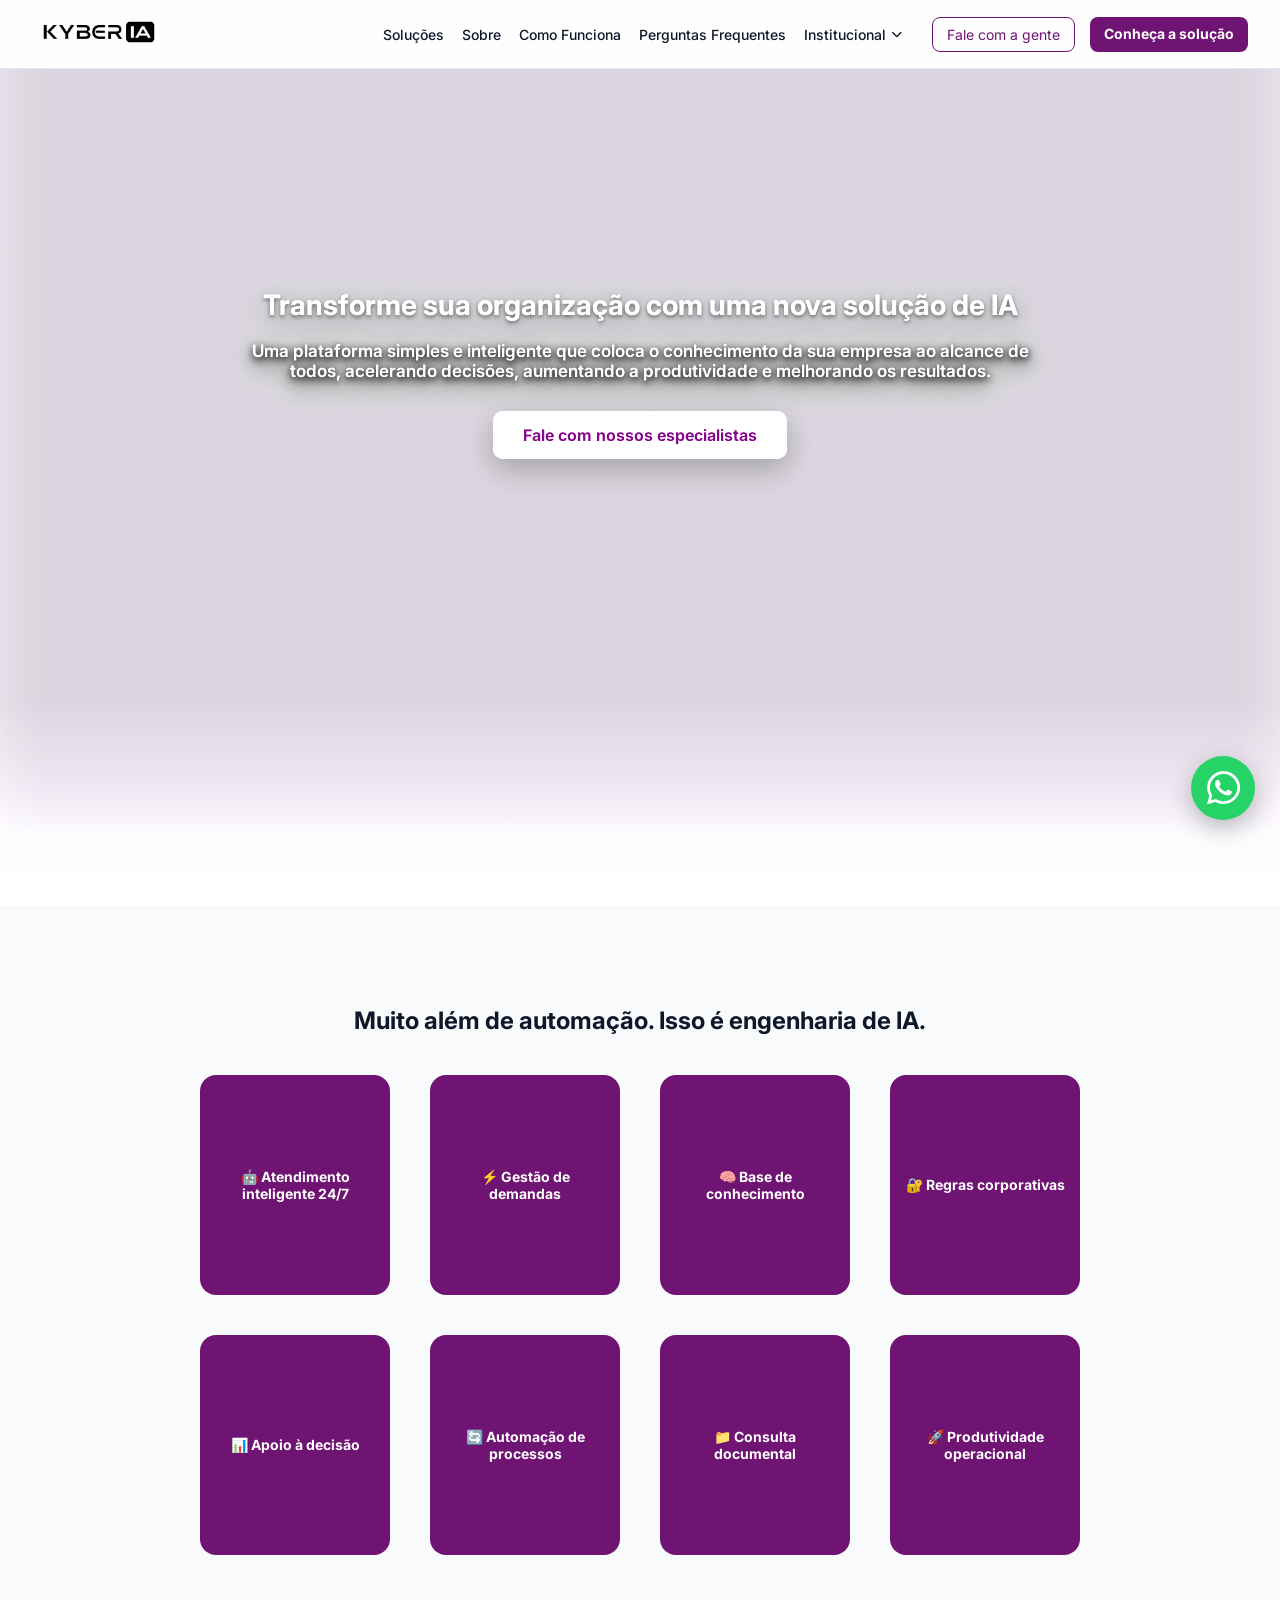
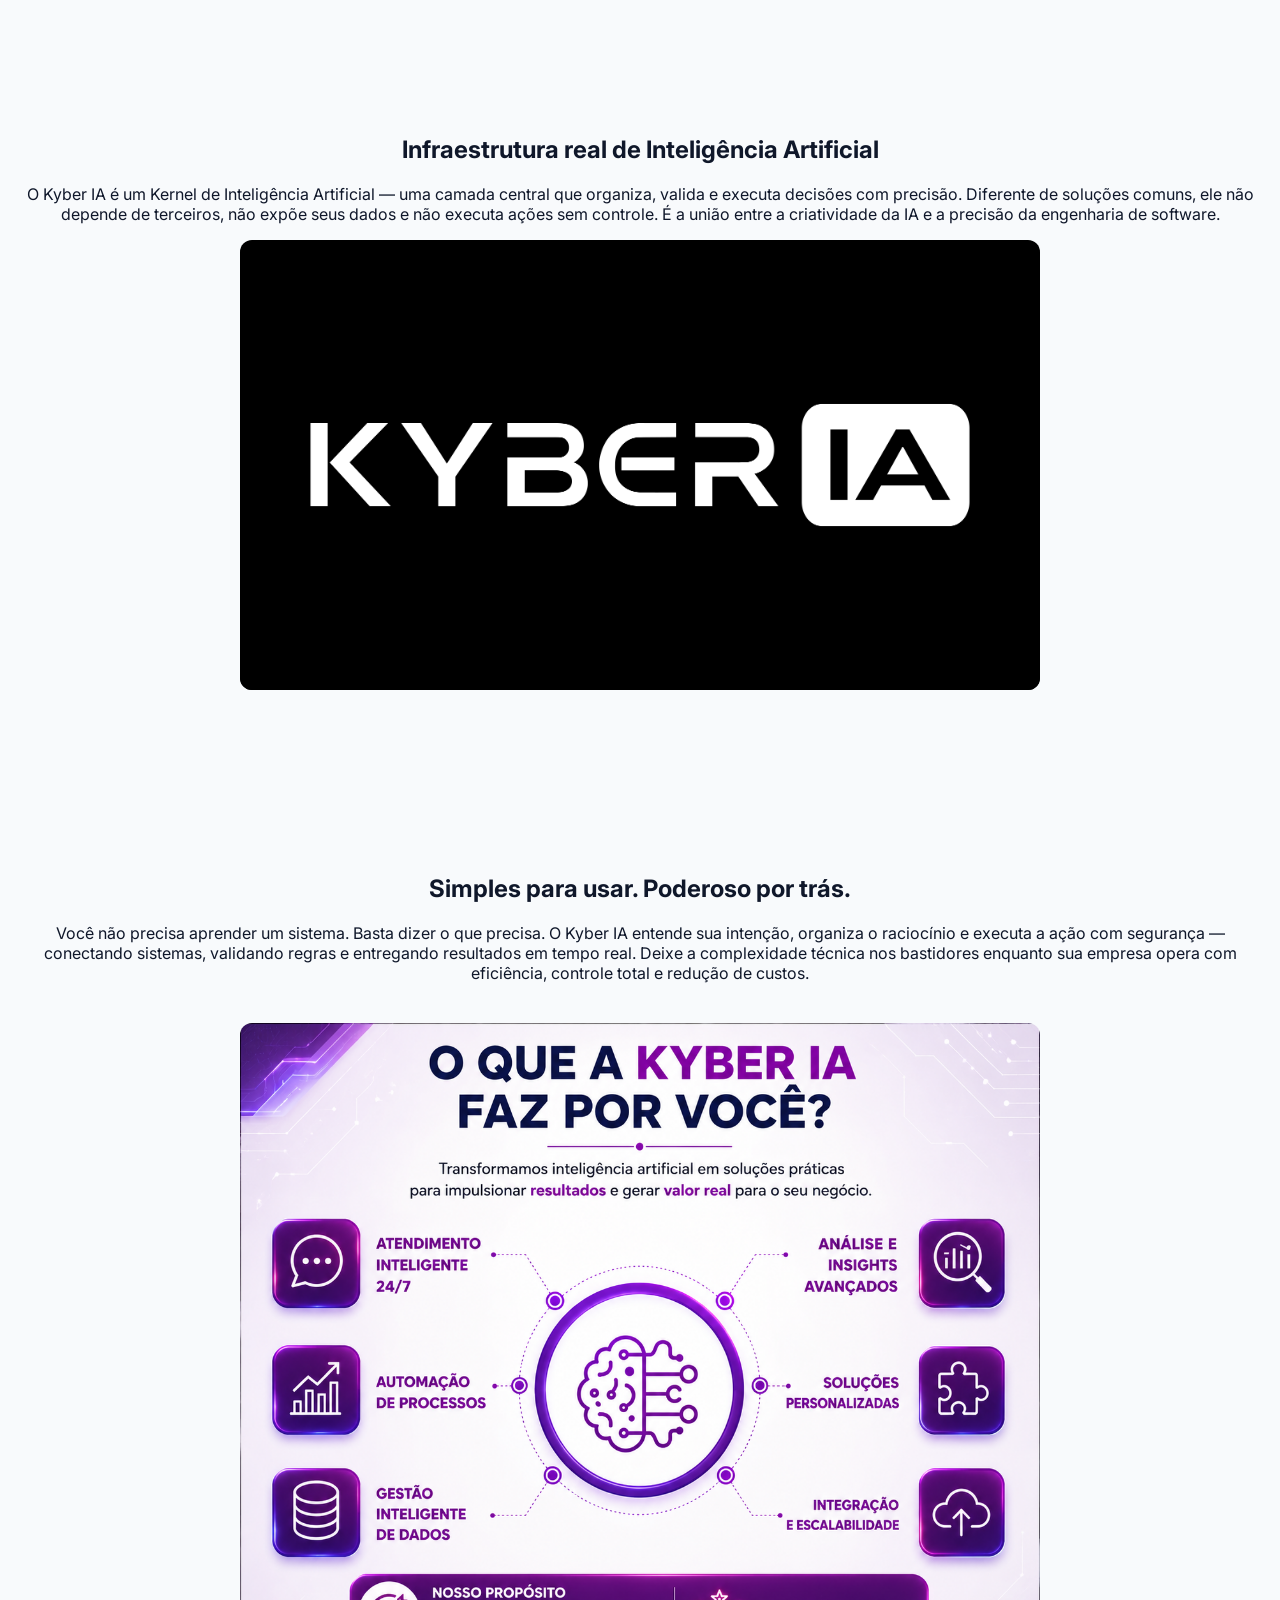
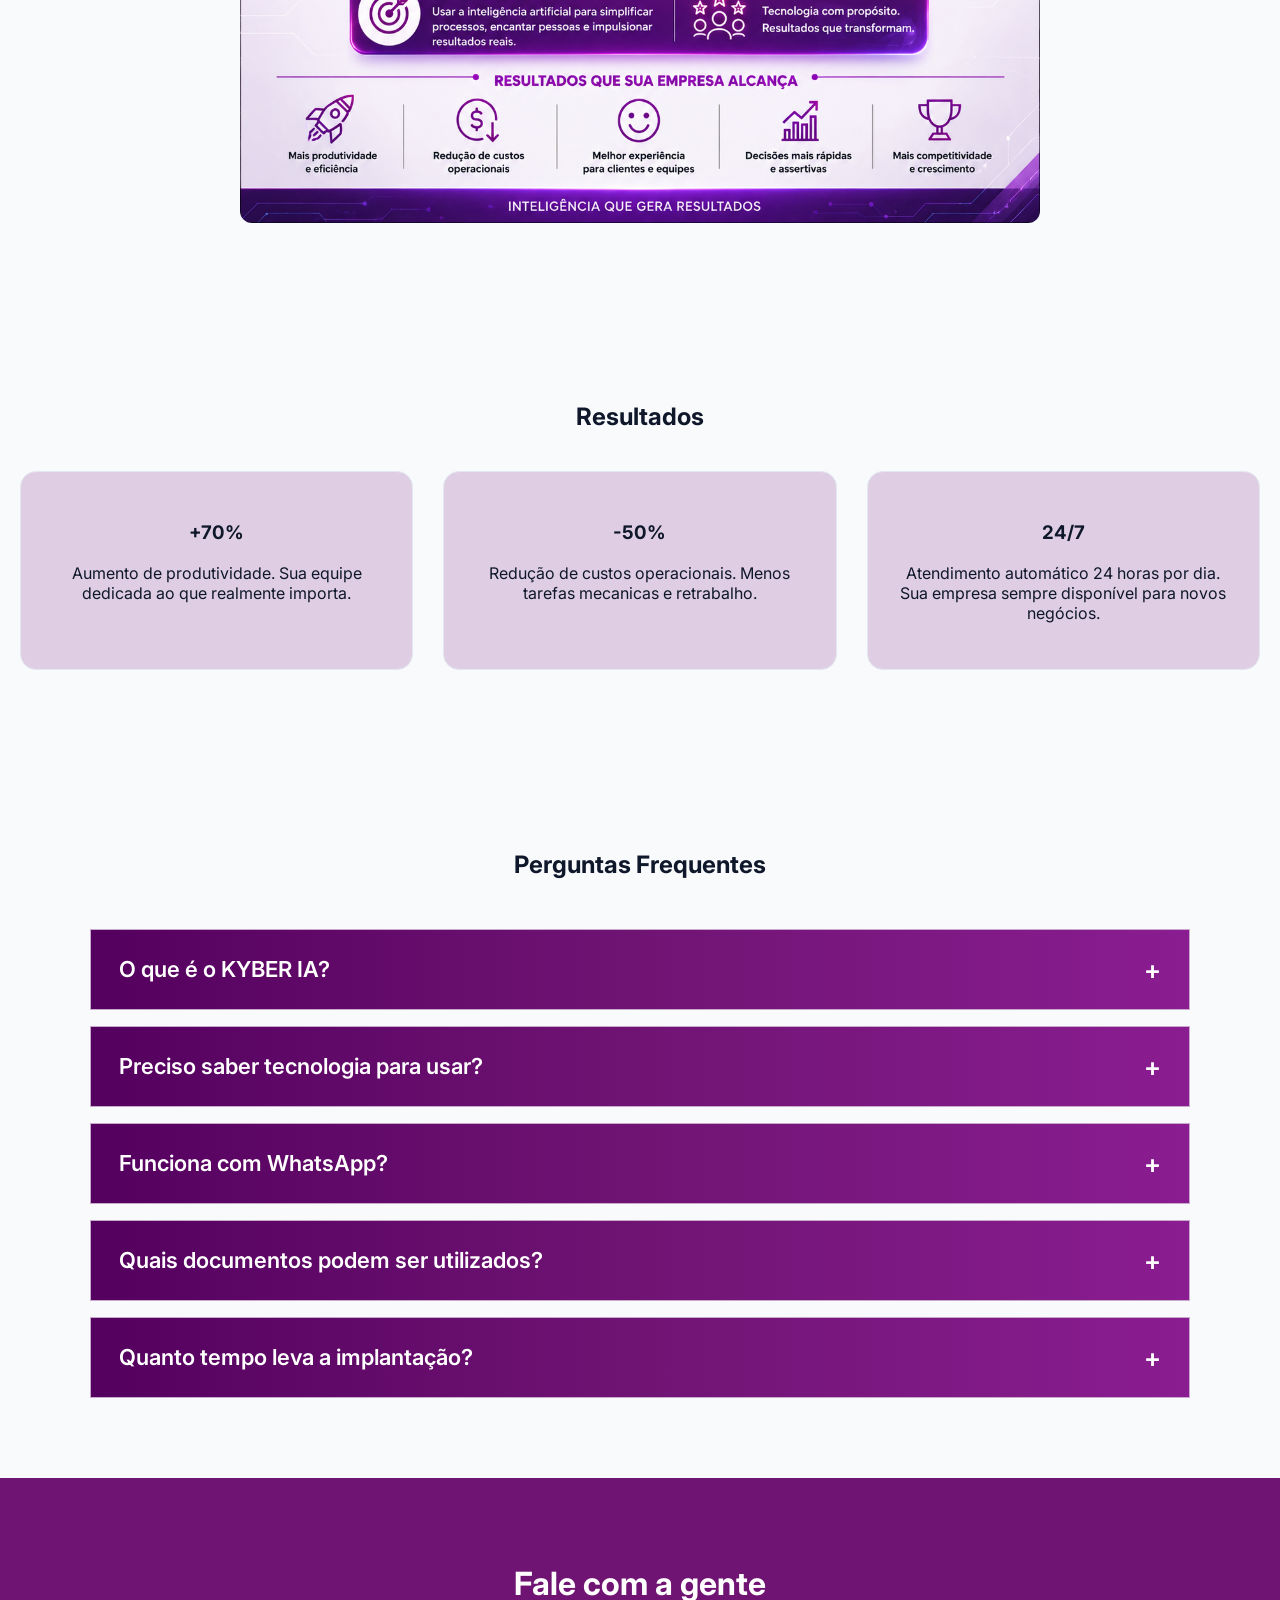
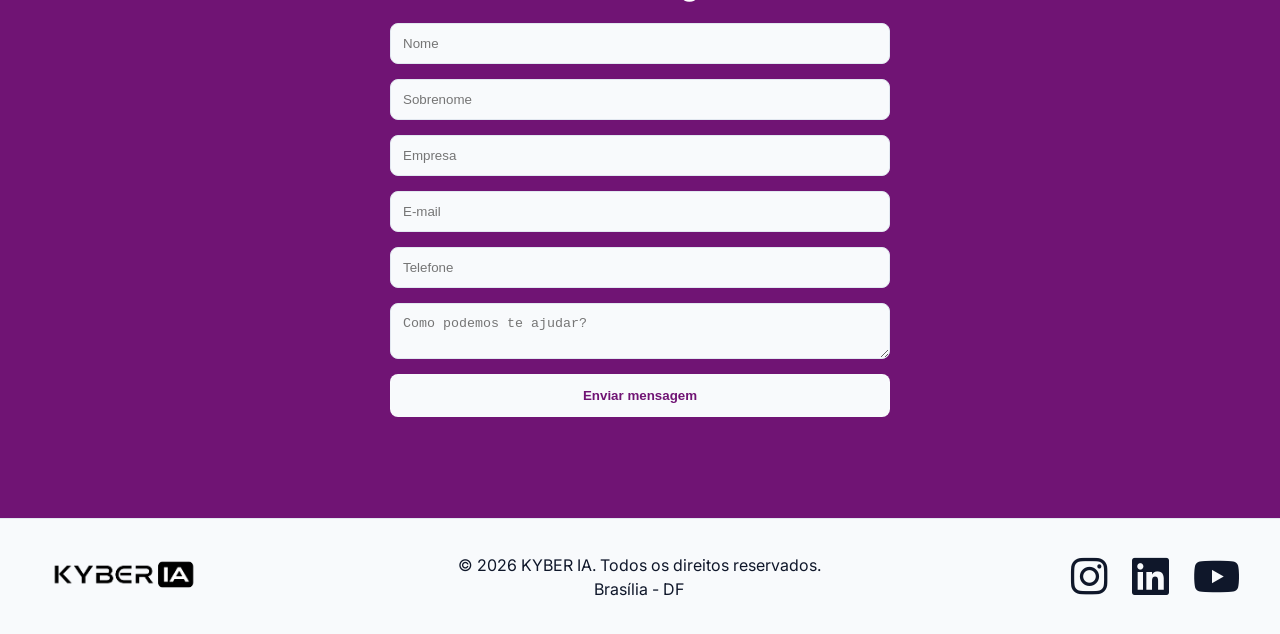
==== commit e5d376f6: "Update index.html" ====
--- a/index.html
+++ b/index.html
@@ -10,867 +10,9 @@
 <link rel="stylesheet"
 href="https://cdnjs.cloudflare.com/ajax/libs/font-awesome/6.5.1/css/all.min.css">
 
-<style>
-
-/* =========================
-   BASE GERAL
-========================= */
-
-* {
-  box-sizing: border-box;
-}
-
-html {
-  scroll-behavior: smooth;
-}
-
-body {
-  margin: 0;
-  font-family: 'Inter', sans-serif;
-  background: #F8FAFC;
-  color: #0F172A;
-}
-
-section {
-  scroll-margin-top: 100px;
-}
-
-
-/* =========================
-   HEADER / MENU
-========================= */
-
-header {
-  display: flex;
-  align-items: center;
-  justify-content: space-between;
-  padding: 10px 32px;
-  position: sticky;
-  top: 0;
-  background: rgba(255,255,255,0.8);
-  backdrop-filter: blur(10px);
-  z-index: 1000;
-  border-bottom: 1px solid #E2E8F0;
-}
-
-.logo img {
-  height: 44px;
-}
-
-.menu-mobile {
-  display: flex;
-  align-items: center;
-  gap: 30px;
-  transition: all 0.3s ease;
-  border-radius: 0 0 16px 16px;
-  overflow: visible;
-}
-
-nav {
-  display: flex;
-  gap: 18px;
-  margin-left: 30px;
-}
-
-nav a {
-   color: #0F172A;
-   text-decoration: none;
-   font-weight: 500;
-   font-size: 14px;
-   white-space: nowrap;
-}
-
-nav a:hover {
-  color: #701474;
-}
-
-/* =========================
-   DROPDOWN QUEM SOMOS
-========================= */
-
-.menu-dropdown {
-  position: relative;
-  display: flex;
-  align-items: center;
-}
-
-.dropdown-toggle {
-  background: transparent;
-  border: none;
-  padding: 0;
-  margin: 0;
-
-  color: #0F172A;
-  font-family: 'Inter', sans-serif;
-  font-size: 14px;
-  font-weight: 500;
-  line-height: normal;
-
-  cursor: pointer;
-
-  display: flex;
-  align-items: center;
-  gap: 5px;
-
-  white-space: nowrap;
-}
-
-.dropdown-toggle i {
-  font-size: 11px;
-  transition: transform .25s ease;
-}
-
-.menu-dropdown.active .dropdown-toggle i {
-  transform: rotate(180deg);
-}
-
-.dropdown-toggle:hover {
-  color: #701474;
-}
-
-.dropdown-options {
-  display: none;
-  position: absolute;
-  top: 32px;
-  left: 50%;
-  transform: translateX(-50%);
-  background: #FFFFFF;
-  min-width: 150px;
-  border: 1px solid #E2E8F0;
-  border-radius: 10px;
-  box-shadow: 0 10px 25px rgba(0,0,0,0.12);
-  overflow: hidden;
-  z-index: 2000;
-}
-
-.menu-dropdown.active .dropdown-options {
-  display: block;
-}
-
-.dropdown-options a {
-  display: block;
-  padding: 12px 16px;
-  color: #0F172A;
-  text-decoration: none;
-  font-size: 14px;
-  white-space: nowrap;
-}
-
-.dropdown-options a:hover {
-  background: #F8FAFC;
-  color: #701474;
-}
-
-.actions {
-  display: flex;
-  gap: 15px;
-}
-
-.menu-toggle {
-  display: none;
-  cursor: pointer;
-}
-
-.menu-toggle span {
-  display: block;
-  width: 25px;
-  height: 3px;
-  background: #0F172A;
-  margin: 5px 0;
-  border-radius: 2px;
-}
-
-
-/* =========================
-   BOTÕES
-========================= */
-
-.btn {
-  background: white;
-  color: #701474;
-  padding: 14px 30px;
-  border-radius: 10px;
-  text-decoration: none;
-  font-weight: bold;
-  transition: 0.3s;
-  box-shadow: 0 10px 30px rgba(0,0,0,0.25);
-}
-
-.btn:hover {
-  transform: scale(1.05);
-}
-
-.btn-primary {
-   background: #701474;
-   color: white;
-   padding: 8px 14px;
-   border-radius: 8px;
-   text-decoration: none;
-   font-weight: bold;
-   font-size: 14px;
-   white-space: nowrap;
-}
-
-.btn-outline {
-   border: 1px solid #701474;
-   color: #701474;
-   padding: 8px 14px;
-   border-radius: 8px;
-   text-decoration: none;
-   font-size: 14px;
-   white-space: nowrap;
-}
-
-
-/* =========================
-   HERO - PADRÃO NOTEBOOK
-========================= */
-
-.hero {
-  position: relative;
-  text-align: center;
-  padding: 220px 20px 50px;
-  min-height: 93vh;
-  color: white;
-
-  background:
-    linear-gradient(
-      to bottom,
-      rgba(0,0,0,0.08) 75%,
-      rgba(248,250,252,0.15) 90%,
-      #F8FAFC 100%
-    ),
-    linear-gradient(
-      to bottom,
-      rgba(112,20,116,0.08),
-      rgba(112,20,116,0.08)
-    ),
-    url('hero-bg.jpg') center top / 100% auto no-repeat;
-
-  overflow: hidden;
-  box-shadow: inset 0 -80px 80px -40px #F8FAFC;
-  filter: brightness(1.08) contrast(1.08) saturate(1.15);
-  background-blend-mode: normal, soft-light, normal;
-}
-
-.hero * {
-  position: relative;
-  z-index: 2;
-}
-
-.hero h1 {
-  font-size: 28px;
-  line-height: 1.15;
-  font-weight: 700;
-  text-shadow:
-    0 2px 4px rgba(0,0,0,0.5),
-    0 8px 30px rgba(0,0,0,0.4);
-  
-    max-width: 900px;
-  margin: 0 auto;
-}
-
-.hero p {
-  color: #FFFFFF;
-
-  font-size: 17px;
-  font-weight: 600;
-
-  text-shadow:
-    0 2px 6px rgba(0,0,0,0.95),
-    0 4px 12px rgba(0,0,0,0.85),
-    0 8px 24px rgba(0,0,0,0.75);
-
-  max-width: 800px;
-  margin: 20px auto 0;
-}
-
-
-/* =========================
-   SEÇÕES
-========================= */
-
-.section {
-  padding: 80px 20px;
-  text-align: center;
-  background: #F8FAFC;
-  margin-top: 0;
-}
-
-
-/* =========================
-   CARDS DE SOLUÇÕES
-========================= */
-
-.cards-solucoes {
-  display: grid;
-  grid-template-columns: repeat(4, 200px);
-  justify-content: center;
-  gap: 30px;
-  margin-top: 40px;
-}
-
-.slide-solucoes {
-  display: contents;
-}
-
-.card-flip {
-  height: 220px;
-  perspective: 1000px;
-}
-
-.card-inner {
-  position: relative;
-  width: 100%;
-  height: 100%;
-  transition: transform 1s ease;
-  transform-style: preserve-3d;
-}
-
-.card-flip:hover .card-inner {
-  transform: rotateY(180deg);
-}
-
-.card-front,
-.card-back {
-  position: absolute;
-  width: 100%;
-  height: 100%;
-  display: flex;
-  align-items: center;
-  justify-content: center;
-  text-align: center;
-  padding: 16px;
-  background: #701474;
-  color: white;
-  border-radius: 16px;
-  backface-visibility: hidden;
-  -webkit-backface-visibility: hidden;
-}
-
-.card-back {
-  transform: rotateY(180deg);
-}
-
-.carousel-dots {
-  display: none;
-}
-
-
-/* =========================
-   CARDS COMUNS
-   Resultados e FAQ
-========================= */
-
-.cards {
-  display: grid;
-  grid-template-columns: repeat(auto-fit, minmax(260px, 1fr));
-  gap: 30px;
-  margin-top: 40px;
-}
-
-.card {
-  background: #70147430;
-  border: 1px solid #E2E8F0;
-  padding: 30px;
-  border-radius: 16px;
-  transition: 0.3s;
-}
-
-.card:hover {
-  transform: translateY(-10px);
-}
-
-/* =========================
-   FAQ NOVO
-========================= */
-
-.faq-container {
-  max-width: 1100px;
-  margin: 50px auto 0;
-  display: flex;
-  flex-direction: column;
-  gap: 16px;
-}
-
-.faq-item {
-  border: 1px solid rgba(112, 20, 116, 0.35);
-  overflow: hidden;
-}
-
-.faq-question {
-  width: 100%;
-  background: linear-gradient(
-    90deg,
-    #54005f,
-    #701474,
-    #8a1d91
-  );
-  color: #FFFFFF;
-  border: none;
-  padding: 24px 28px;
-  display: flex;
-  justify-content: space-between;
-  align-items: center;
-  cursor: pointer;
-  font-family: 'Inter', sans-serif;
-  font-size: 22px;
-  font-weight: 600;
-  text-align: left;
-}
-
-.faq-question:hover {
-  background: linear-gradient(
-    90deg,
-    #6c1477,
-    #7b1881,
-    #9a22a3
-  );
-}
-
-.faq-icon {
-  font-size: 26px;
-  transition: 0.3s;
-}
-
-.faq-answer {
-  display: none;
-  background: #FFFFFF;
-  color: #334155;
-  padding: 24px 28px;
-  font-size: 17px;
-  line-height: 1.7;
-  text-align: left;
-}
-
-.faq-item.active .faq-answer {
-  display: block;
-}
-
-.faq-item.active .faq-icon {
-  transform: rotate(45deg);
-}
-
-/* =========================
-   WHATSAPP
-========================= */
-
-.whatsapp {
-  position: fixed;
-  bottom: 80px;
-  right: 25px;
-
-  width: 64px;
-  height: 64px;
-
-  background: #25D366;
-  color: white;
-
-  border-radius: 50%;
-
-  display: flex;
-  align-items: center;
-  justify-content: center;
-
-  text-decoration: none;
-  font-size: 38px;
-
-  z-index: 9999;
-
-  box-shadow: 0 8px 25px rgba(0,0,0,0.25);
-  transition: 0.3s ease;
-}
-
-.whatsapp:hover {
-  transform: scale(1.08);
-}
-
-
-/* =========================
-   FOOTER
-========================= */
-
-footer {
-  text-align: center;
-  padding: 40px;
-  color: #64748B;
-}
-
-.footer-kyber {
-  background: #F8FAFC;
-  border-top: 1px solid #E2E8F0;
-  padding: 28px 40px;
-}
-
-.footer-content {
-  max-width: 1400px;
-  margin: auto;
-
-  display: flex;
-  align-items: center;
-  justify-content: space-between;
-  gap: 30px;
-}
-
-.footer-logo img {
-  height: 55px;
-  object-fit: contain;
-}
-
-.footer-center {
-  text-align: center;
-  color: #0F172A;
-  font-size: 16px;
-  line-height: 1.5;
-  font-weight: 400;
-}
-
-.footer-social {
-  display: flex;
-  align-items: center;
-  gap: 24px;
-}
-
-.footer-social a {
-  color: #0F172A;
-  font-size: 42px;
-  transition: 0.3s;
-  text-decoration: none;
-}
-
-.footer-social a:hover {
-  transform: scale(1.12);
-  opacity: 0.75;
-}
-
-
-/* =========================
-   MONITORES GRANDES
-   acima de 1400px
-========================= */
-
-@media (min-width: 1400px) {
-
-  .hero {
-    min-height: 93vh;
-    padding-top: 260px;
-    background-position: center 1%;
-    box-shadow: inset 0 -15px 15px -8px #F8FAFC;
-  }
-
-  .hero h1 {
-    font-size: 40px;
-    margin-top: 80px;
-  }
-
-  .hero p {
-    font-size: 16px;
-  }
-
-  nav a,
-  .dropdown-toggle {
-    font-size: 16px;
-  }
-
-  .dropdown-toggle i {
-    font-size: 12px;
-  }
-
-  .btn,
-  .btn-primary,
-  .btn-outline {
-    font-size: 16px;
-  }
-}
-
-/* =========================
-   CARDS MONITORES PEQUENOS
-   769px a 1399px
-========================= */
-
-@media (min-width: 769px) and (max-width: 1399px) {
-
-  .cards-solucoes {
-    grid-template-columns: repeat(4, minmax(0, 190px));
-    justify-content: center;
-    gap: 40px;
-  }
-
-  .card-flip,
-  .card-inner {
-    min-height: 200px;
-  }
-
-  .card-front,
-  .card-back {
-    padding: 14px;
-  }
-
-  .card-front h3 {
-    font-size: 14px;
-  }
-
-  .card-back p {
-    font-size: 12px;
-    line-height: 1.4;
-  }
-}
-
-/* =========================
-   MOBILE
-   até 768px
-========================= */
-
-@media (max-width: 768px) {
-
-  header {
-    flex-direction: row;
-    justify-content: space-between;
-    align-items: center;
-    padding: 15px 20px;
-  }
-
-  .logo img {
-    height: 48px;
-  }
-
-  .menu-toggle {
-    display: block;
-  }
-
-  nav,
-  .actions {
-    display: none;
-  }
-
-  .menu-mobile {
-    display: none;
-    position: absolute;
-    top: 70px;
-    left: 0;
-    width: 100%;
-
-    background: white;
-    flex-direction: column;
-    align-items: center;
-
-    padding: 20px;
-    gap: 20px;
-
-    box-shadow: 0 10px 30px rgba(0,0,0,0.1);
-    border-radius: 0 0 16px 16px;
-  }
-
-  .menu-mobile.active {
-    display: flex;
-  }
-
-  .menu-mobile nav {
-    display: flex;
-    flex-direction: column;
-    width: 100%;
-    gap: 15px;
-    margin-left: 0;
-    align-items: center;
-  }
-
-  .menu-mobile nav a {
-    display: block;
-    width: 100%;
-    text-align: center;
-    padding: 10px 0;
-    margin: 0 auto;
-    font-size: 16px;
-  }
-
-  .menu-mobile .actions {
-    display: flex;
-    flex-direction: column;
-    width: 100%;
-    gap: 10px;
-    align-items: center;
-  }
-
-  .menu-mobile .actions a {
-    width: 80%;
-    text-align: center;
-    font-size: 14px;
-  }
-
-  .hero {
-    padding: 240px 15px 40px;
-    min-height: 90vh;
-    background-size: cover;
-    background-position: center center;
-  }
-
-  .hero h1 {
-    font-size: 20px;
-    line-height: 1.2;
-  }
-
-  .hero p {
-    font-size: 16px;
-  }
-
-  .btn {
-    padding: 12px 22px;
-    font-size: 14px;
-  }
-
-  .section {
-    padding: 60px 20px;
-  }
-
-  .cards {
-    grid-template-columns: 1fr;
-  }
-
-  .cards-solucoes {
-    display: block;
-    margin-top: 30px;
-  }
-
-  .slide-solucoes {
-    display: none;
-    grid-template-columns: repeat(2, 1fr);
-    gap: 14px;
-  }
-
-  .slide-solucoes.active {
-    display: grid;
-  }
-
-  .card-flip {
-    width: 100%;
-    height: 260px;
-    min-height: 260px;
-  }
-
-  .card-inner {
-    height: 260px;
-    min-height: 260px;
-  }
-
-  .card-front,
-  .card-back {
-    padding: 14px 10px;
-    border-radius: 18px;
-  }
-
-  .card-front h3 {
-    font-size: 14px;
-    line-height: 1.25;
-  }
-
-  .card-back p {
-    font-size: 12px;
-    line-height: 1.45;
-  }
-
-  .carousel-dots {
-    display: flex;
-    justify-content: center;
-    gap: 8px;
-    margin-top: 18px;
-  }
-
-  .dot {
-    width: 9px;
-    height: 9px;
-    border-radius: 50%;
-    border: none;
-    background: #CBD5E1;
-    cursor: pointer;
-    padding: 0;
-  }
-
-  .dot.active {
-    background: #701474;
-  }
-
-  .card {
-    padding: 20px;
-  }
-
-  .whatsapp {
-    width: 58px;
-    height: 58px;
-    bottom: 20px;
-    right: 20px;
-    font-size: 34px;
-  }
-
-  .footer-content {
-    flex-direction: column;
-    text-align: center;
-  }
-
-  .footer-logo img {
-    height: 48px;
-  }
-
-  .footer-center {
-    font-size: 15px;
-  }
-
-  .footer-social {
-    gap: 20px;
-  }
-
-  .footer-social a {
-    font-size: 38px;
-  }
-
-  .menu-dropdown {
-    width: 100%;
-    text-align: center;
-  }
-
-  .dropdown-toggle {
-    width: 100%;
-    justify-content: center;
-    font-size: 16px;
-    padding: 10px 0;
-  }
-
-  .dropdown-options {
-    position: static;
-    transform: none;
-    margin: 6px auto 0;
-    width: 80%;
-    box-shadow: none;
-  }
-}
-
-</style>
+<link rel="stylesheet" href="css/style.css">
 
 </head>
-
-<!-- CHAT SIMPLES (TESTE) -->
-<!--
-  <div style="position:fixed; bottom:80px; right:20px;">
-  <input id="msg" placeholder="Digite algo">
-  <button onclick="send()">Enviar</button>
-</div>
--->
-<script>
-/*
-async function send() {
-  const msg = document.getElementById("msg").value;
-
-  const res = await fetch("https://script.google.com/macros/s/AKfycbzzVytQlWqLBSYVwWNxu9Ny4exgA9yq6eSrNe-gY1upBYmIZfTtfu36QILNlbiGx1Kt/exec", {
-    method: "POST",
-    mode: "no-cors", // 🔥 ESSA LINHA RESOLVE
-    body: JSON.stringify({ message: msg })
-  });
-
-  const data = await res.json();
-
-  alert(data.reply);
-}
-*/
-</script>
   
 <body>
 
@@ -1181,14 +323,6 @@
   </div>
 </section>
 
-<!--
-<section class="cta" id="contato">
-  <h2>Pronto para escalar seu negócio?</h2>
-  <p>Fale agora e receba um diagnóstico gratuito</p>
-  <a class="btn" href="mailto:comercial@kyber.ia.br">Enviar e-mail</a>
-</section>
---> 
-
 
 <!-- WhatsApp -->
 <a class="whatsapp" href="https://wa.me/5561996583228" target="_blank">
@@ -1280,56 +414,6 @@
 
 </footer>
   
-<script>
-document.getElementById("leadForm").addEventListener("submit", async function(e) {
-  e.preventDefault();
-
-  const form = e.target;
-  const btn = document.getElementById("submitBtn");
-  const msg = document.getElementById("formMsg");
-
-  btn.disabled = true;
-  btn.innerText = "Enviando...";
-  msg.innerHTML = "";
-
-  const data = {
-    nome: form.nome.value,
-    sobrenome: form.sobrenome.value,
-    empresa: form.empresa.value,
-    email: form.email.value,
-    telefone: form.telefone.value,
-    mensagem: form.mensagem.value
-  };
-
-  try {
-    const res = await fetch("https://formspree.io/f/xnjgwlgz", {
-      method: "POST",
-      headers: {
-        "Content-Type": "application/json",
-        "Accept": "application/json"
-      },
-      body: JSON.stringify(data)
-    });
-
-    if (res.ok) {
-      msg.innerHTML = "✅ Mensagem enviada com sucesso!";
-      msg.style.color = "#FFFFFF";
-      form.reset();
-    } else {
-      msg.innerHTML = "❌ Erro ao enviar. Tente novamente.";
-      msg.style.color = "#FFD1D1";
-    }
-
-  } catch (error) {
-    msg.innerHTML = "❌ Erro de conexão.";
-    msg.style.color = "#FFD1D1";
-  }
-
-  btn.disabled = false;
-  btn.innerText = "Enviar mensagem";
-});
-</script>
-
 <!-- 🖼️ MODAL IMAGEM -->
 <div id="modalImagem" style="
   display:none;
@@ -1361,93 +445,7 @@
 
 </div>
 
-<script>
-function abrirImagem(src) {
-  document.getElementById("modalImagem").style.display = "flex";
-  document.getElementById("imgExpandida").src = src;
-}
-
-function fecharImagem() {
-  document.getElementById("modalImagem").style.display = "none";
-}
-</script>
-
-<script>
-function toggleMenu() {
-  document.querySelector(".menu-mobile").classList.toggle("active");
-}
-</script>
-  
-<script>
-document.querySelectorAll(".faq-question").forEach(function(botao) {
-  botao.addEventListener("click", function() {
-    botao.parentElement.classList.toggle("active");
-  });
-});
-</script>
-
-<script>
-const slidesSolucoes = document.querySelectorAll(".slide-solucoes");
-const dotsSolucoes = document.querySelectorAll(".dot");
-const areaSolucoes = document.getElementById("carrosselSolucoes");
-
-let slideAtual = 0;
-let toqueInicioX = 0;
-let toqueFimX = 0;
-
-function irParaSlide(index) {
-  if (index < 0) index = 0;
-  if (index > slidesSolucoes.length - 1) index = slidesSolucoes.length - 1;
-
-  slideAtual = index;
-
-  slidesSolucoes.forEach(function(slide, i) {
-    slide.classList.toggle("active", i === slideAtual);
-  });
-
-  dotsSolucoes.forEach(function(dot, i) {
-    dot.classList.toggle("active", i === slideAtual);
-  });
-}
-
-dotsSolucoes.forEach(function(dot, index) {
-  dot.addEventListener("click", function() {
-    irParaSlide(index);
-  });
-});
-
-areaSolucoes.addEventListener("touchstart", function(e) {
-  toqueInicioX = e.changedTouches[0].screenX;
-});
-
-areaSolucoes.addEventListener("touchend", function(e) {
-  toqueFimX = e.changedTouches[0].screenX;
-
-  if (toqueInicioX - toqueFimX > 50) {
-    irParaSlide(slideAtual + 1);
-  }
-
-  if (toqueFimX - toqueInicioX > 50) {
-    irParaSlide(slideAtual - 1);
-  }
-});
-
-irParaSlide(0);
-</script>
-
-<script>
-function toggleQuemSomos(event) {
-  event.stopPropagation();
-  document.querySelector(".menu-dropdown").classList.toggle("active");
-}
-
-document.addEventListener("click", function() {
-  const dropdown = document.querySelector(".menu-dropdown");
-  if (dropdown) {
-    dropdown.classList.remove("active");
-  }
-});
-</script>
+<script src="js/script.js"></script>
 
 </body>
 </html>
--- a/css/style.css
+++ b/css/style.css
@@ -0,0 +1,830 @@
+/* =========================
+   BASE GERAL
+========================= */
+
+* {
+  box-sizing: border-box;
+}
+
+html {
+  scroll-behavior: smooth;
+}
+
+body {
+  margin: 0;
+  font-family: 'Inter', sans-serif;
+  background: #F8FAFC;
+  color: #0F172A;
+}
+
+section {
+  scroll-margin-top: 100px;
+}
+
+
+/* =========================
+   HEADER / MENU
+========================= */
+
+header {
+  display: flex;
+  align-items: center;
+  justify-content: space-between;
+  padding: 10px 32px;
+  position: sticky;
+  top: 0;
+  background: rgba(255,255,255,0.8);
+  backdrop-filter: blur(10px);
+  z-index: 1000;
+  border-bottom: 1px solid #E2E8F0;
+}
+
+.logo img {
+  height: 44px;
+}
+
+.menu-mobile {
+  display: flex;
+  align-items: center;
+  gap: 30px;
+  transition: all 0.3s ease;
+  border-radius: 0 0 16px 16px;
+  overflow: visible;
+}
+
+nav {
+  display: flex;
+  gap: 18px;
+  margin-left: 30px;
+}
+
+nav a {
+   color: #0F172A;
+   text-decoration: none;
+   font-weight: 500;
+   font-size: 14px;
+   white-space: nowrap;
+}
+
+nav a:hover {
+  color: #701474;
+}
+
+/* =========================
+   DROPDOWN QUEM SOMOS
+========================= */
+
+.menu-dropdown {
+  position: relative;
+  display: flex;
+  align-items: center;
+}
+
+.dropdown-toggle {
+  background: transparent;
+  border: none;
+  padding: 0;
+  margin: 0;
+
+  color: #0F172A;
+  font-family: 'Inter', sans-serif;
+  font-size: 14px;
+  font-weight: 500;
+  line-height: normal;
+
+  cursor: pointer;
+
+  display: flex;
+  align-items: center;
+  gap: 5px;
+
+  white-space: nowrap;
+}
+
+.dropdown-toggle i {
+  font-size: 11px;
+  transition: transform .25s ease;
+}
+
+.menu-dropdown.active .dropdown-toggle i {
+  transform: rotate(180deg);
+}
+
+.dropdown-toggle:hover {
+  color: #701474;
+}
+
+.dropdown-options {
+  display: none;
+  position: absolute;
+  top: 32px;
+  left: 50%;
+  transform: translateX(-50%);
+  background: #FFFFFF;
+  min-width: 150px;
+  border: 1px solid #E2E8F0;
+  border-radius: 10px;
+  box-shadow: 0 10px 25px rgba(0,0,0,0.12);
+  overflow: hidden;
+  z-index: 2000;
+}
+
+.menu-dropdown.active .dropdown-options {
+  display: block;
+}
+
+.dropdown-options a {
+  display: block;
+  padding: 12px 16px;
+  color: #0F172A;
+  text-decoration: none;
+  font-size: 14px;
+  white-space: nowrap;
+}
+
+.dropdown-options a:hover {
+  background: #F8FAFC;
+  color: #701474;
+}
+
+.actions {
+  display: flex;
+  gap: 15px;
+}
+
+.menu-toggle {
+  display: none;
+  cursor: pointer;
+}
+
+.menu-toggle span {
+  display: block;
+  width: 25px;
+  height: 3px;
+  background: #0F172A;
+  margin: 5px 0;
+  border-radius: 2px;
+}
+
+
+/* =========================
+   BOTÕES
+========================= */
+
+.btn {
+  background: white;
+  color: #701474;
+  padding: 14px 30px;
+  border-radius: 10px;
+  text-decoration: none;
+  font-weight: bold;
+  transition: 0.3s;
+  box-shadow: 0 10px 30px rgba(0,0,0,0.25);
+}
+
+.btn:hover {
+  transform: scale(1.05);
+}
+
+.btn-primary {
+   background: #701474;
+   color: white;
+   padding: 8px 14px;
+   border-radius: 8px;
+   text-decoration: none;
+   font-weight: bold;
+   font-size: 14px;
+   white-space: nowrap;
+}
+
+.btn-outline {
+   border: 1px solid #701474;
+   color: #701474;
+   padding: 8px 14px;
+   border-radius: 8px;
+   text-decoration: none;
+   font-size: 14px;
+   white-space: nowrap;
+}
+
+
+/* =========================
+   HERO - PADRÃO NOTEBOOK
+========================= */
+
+.hero {
+  position: relative;
+  text-align: center;
+  padding: 220px 20px 50px;
+  min-height: 93vh;
+  color: white;
+
+  background:
+    linear-gradient(
+      to bottom,
+      rgba(0,0,0,0.08) 75%,
+      rgba(248,250,252,0.15) 90%,
+      #F8FAFC 100%
+    ),
+    linear-gradient(
+      to bottom,
+      rgba(112,20,116,0.08),
+      rgba(112,20,116,0.08)
+    ),
+    url('hero-bg.jpg') center top / 100% auto no-repeat;
+
+  overflow: hidden;
+  box-shadow: inset 0 -80px 80px -40px #F8FAFC;
+  filter: brightness(1.08) contrast(1.08) saturate(1.15);
+  background-blend-mode: normal, soft-light, normal;
+}
+
+.hero * {
+  position: relative;
+  z-index: 2;
+}
+
+.hero h1 {
+  font-size: 28px;
+  line-height: 1.15;
+  font-weight: 700;
+  text-shadow:
+    0 2px 4px rgba(0,0,0,0.5),
+    0 8px 30px rgba(0,0,0,0.4);
+  
+    max-width: 900px;
+  margin: 0 auto;
+}
+
+.hero p {
+  color: #FFFFFF;
+
+  font-size: 17px;
+  font-weight: 600;
+
+  text-shadow:
+    0 2px 6px rgba(0,0,0,0.95),
+    0 4px 12px rgba(0,0,0,0.85),
+    0 8px 24px rgba(0,0,0,0.75);
+
+  max-width: 800px;
+  margin: 20px auto 0;
+}
+
+
+/* =========================
+   SEÇÕES
+========================= */
+
+.section {
+  padding: 80px 20px;
+  text-align: center;
+  background: #F8FAFC;
+  margin-top: 0;
+}
+
+
+/* =========================
+   CARDS DE SOLUÇÕES
+========================= */
+
+.cards-solucoes {
+  display: grid;
+  grid-template-columns: repeat(4, 200px);
+  justify-content: center;
+  gap: 30px;
+  margin-top: 40px;
+}
+
+.slide-solucoes {
+  display: contents;
+}
+
+.card-flip {
+  height: 220px;
+  perspective: 1000px;
+}
+
+.card-inner {
+  position: relative;
+  width: 100%;
+  height: 100%;
+  transition: transform 1s ease;
+  transform-style: preserve-3d;
+}
+
+.card-flip:hover .card-inner {
+  transform: rotateY(180deg);
+}
+
+.card-front,
+.card-back {
+  position: absolute;
+  width: 100%;
+  height: 100%;
+  display: flex;
+  align-items: center;
+  justify-content: center;
+  text-align: center;
+  padding: 16px;
+  background: #701474;
+  color: white;
+  border-radius: 16px;
+  backface-visibility: hidden;
+  -webkit-backface-visibility: hidden;
+}
+
+.card-back {
+  transform: rotateY(180deg);
+}
+
+.carousel-dots {
+  display: none;
+}
+
+
+/* =========================
+   CARDS COMUNS
+   Resultados e FAQ
+========================= */
+
+.cards {
+  display: grid;
+  grid-template-columns: repeat(auto-fit, minmax(260px, 1fr));
+  gap: 30px;
+  margin-top: 40px;
+}
+
+.card {
+  background: #70147430;
+  border: 1px solid #E2E8F0;
+  padding: 30px;
+  border-radius: 16px;
+  transition: 0.3s;
+}
+
+.card:hover {
+  transform: translateY(-10px);
+}
+
+/* =========================
+   FAQ NOVO
+========================= */
+
+.faq-container {
+  max-width: 1100px;
+  margin: 50px auto 0;
+  display: flex;
+  flex-direction: column;
+  gap: 16px;
+}
+
+.faq-item {
+  border: 1px solid rgba(112, 20, 116, 0.35);
+  overflow: hidden;
+}
+
+.faq-question {
+  width: 100%;
+  background: linear-gradient(
+    90deg,
+    #54005f,
+    #701474,
+    #8a1d91
+  );
+  color: #FFFFFF;
+  border: none;
+  padding: 24px 28px;
+  display: flex;
+  justify-content: space-between;
+  align-items: center;
+  cursor: pointer;
+  font-family: 'Inter', sans-serif;
+  font-size: 22px;
+  font-weight: 600;
+  text-align: left;
+}
+
+.faq-question:hover {
+  background: linear-gradient(
+    90deg,
+    #6c1477,
+    #7b1881,
+    #9a22a3
+  );
+}
+
+.faq-icon {
+  font-size: 26px;
+  transition: 0.3s;
+}
+
+.faq-answer {
+  display: none;
+  background: #FFFFFF;
+  color: #334155;
+  padding: 24px 28px;
+  font-size: 17px;
+  line-height: 1.7;
+  text-align: left;
+}
+
+.faq-item.active .faq-answer {
+  display: block;
+}
+
+.faq-item.active .faq-icon {
+  transform: rotate(45deg);
+}
+
+/* =========================
+   WHATSAPP
+========================= */
+
+.whatsapp {
+  position: fixed;
+  bottom: 80px;
+  right: 25px;
+
+  width: 64px;
+  height: 64px;
+
+  background: #25D366;
+  color: white;
+
+  border-radius: 50%;
+
+  display: flex;
+  align-items: center;
+  justify-content: center;
+
+  text-decoration: none;
+  font-size: 38px;
+
+  z-index: 9999;
+
+  box-shadow: 0 8px 25px rgba(0,0,0,0.25);
+  transition: 0.3s ease;
+}
+
+.whatsapp:hover {
+  transform: scale(1.08);
+}
+
+
+/* =========================
+   FOOTER
+========================= */
+
+footer {
+  text-align: center;
+  padding: 40px;
+  color: #64748B;
+}
+
+.footer-kyber {
+  background: #F8FAFC;
+  border-top: 1px solid #E2E8F0;
+  padding: 28px 40px;
+}
+
+.footer-content {
+  max-width: 1400px;
+  margin: auto;
+
+  display: flex;
+  align-items: center;
+  justify-content: space-between;
+  gap: 30px;
+}
+
+.footer-logo img {
+  height: 55px;
+  object-fit: contain;
+}
+
+.footer-center {
+  text-align: center;
+  color: #0F172A;
+  font-size: 16px;
+  line-height: 1.5;
+  font-weight: 400;
+}
+
+.footer-social {
+  display: flex;
+  align-items: center;
+  gap: 24px;
+}
+
+.footer-social a {
+  color: #0F172A;
+  font-size: 42px;
+  transition: 0.3s;
+  text-decoration: none;
+}
+
+.footer-social a:hover {
+  transform: scale(1.12);
+  opacity: 0.75;
+}
+
+
+/* =========================
+   MONITORES GRANDES
+   acima de 1400px
+========================= */
+
+@media (min-width: 1400px) {
+
+  .hero {
+    min-height: 93vh;
+    padding-top: 260px;
+    background-position: center 1%;
+    box-shadow: inset 0 -15px 15px -8px #F8FAFC;
+  }
+
+  .hero h1 {
+    font-size: 40px;
+    margin-top: 80px;
+  }
+
+  .hero p {
+    font-size: 16px;
+  }
+
+  nav a,
+  .dropdown-toggle {
+    font-size: 16px;
+  }
+
+  .dropdown-toggle i {
+    font-size: 12px;
+  }
+
+  .btn,
+  .btn-primary,
+  .btn-outline {
+    font-size: 16px;
+  }
+}
+
+/* =========================
+   CARDS MONITORES PEQUENOS
+   769px a 1399px
+========================= */
+
+@media (min-width: 769px) and (max-width: 1399px) {
+
+  .cards-solucoes {
+    grid-template-columns: repeat(4, minmax(0, 190px));
+    justify-content: center;
+    gap: 40px;
+  }
+
+  .card-flip,
+  .card-inner {
+    min-height: 200px;
+  }
+
+  .card-front,
+  .card-back {
+    padding: 14px;
+  }
+
+  .card-front h3 {
+    font-size: 14px;
+  }
+
+  .card-back p {
+    font-size: 12px;
+    line-height: 1.4;
+  }
+}
+
+/* =========================
+   MOBILE
+   até 768px
+========================= */
+
+@media (max-width: 768px) {
+
+  header {
+    flex-direction: row;
+    justify-content: space-between;
+    align-items: center;
+    padding: 15px 20px;
+  }
+
+  .logo img {
+    height: 48px;
+  }
+
+  .menu-toggle {
+    display: block;
+  }
+
+  nav,
+  .actions {
+    display: none;
+  }
+
+  .menu-mobile {
+    display: none;
+    position: absolute;
+    top: 70px;
+    left: 0;
+    width: 100%;
+
+    background: white;
+    flex-direction: column;
+    align-items: center;
+
+    padding: 20px;
+    gap: 20px;
+
+    box-shadow: 0 10px 30px rgba(0,0,0,0.1);
+    border-radius: 0 0 16px 16px;
+  }
+
+  .menu-mobile.active {
+    display: flex;
+  }
+
+  .menu-mobile nav {
+    display: flex;
+    flex-direction: column;
+    width: 100%;
+    gap: 15px;
+    margin-left: 0;
+    align-items: center;
+  }
+
+  .menu-mobile nav a {
+    display: block;
+    width: 100%;
+    text-align: center;
+    padding: 10px 0;
+    margin: 0 auto;
+    font-size: 16px;
+  }
+
+  .menu-mobile .actions {
+    display: flex;
+    flex-direction: column;
+    width: 100%;
+    gap: 10px;
+    align-items: center;
+  }
+
+  .menu-mobile .actions a {
+    width: 80%;
+    text-align: center;
+    font-size: 14px;
+  }
+
+  .hero {
+    padding: 240px 15px 40px;
+    min-height: 90vh;
+    background-size: cover;
+    background-position: center center;
+  }
+
+  .hero h1 {
+    font-size: 20px;
+    line-height: 1.2;
+  }
+
+  .hero p {
+    font-size: 16px;
+  }
+
+  .btn {
+    padding: 12px 22px;
+    font-size: 14px;
+  }
+
+  .section {
+    padding: 60px 20px;
+  }
+
+  .cards {
+    grid-template-columns: 1fr;
+  }
+
+  .cards-solucoes {
+    display: block;
+    margin-top: 30px;
+  }
+
+  .slide-solucoes {
+    display: none;
+    grid-template-columns: repeat(2, 1fr);
+    gap: 14px;
+  }
+
+  .slide-solucoes.active {
+    display: grid;
+  }
+
+  .card-flip {
+    width: 100%;
+    height: 260px;
+    min-height: 260px;
+  }
+
+  .card-inner {
+    height: 260px;
+    min-height: 260px;
+  }
+
+  .card-front,
+  .card-back {
+    padding: 14px 10px;
+    border-radius: 18px;
+  }
+
+  .card-front h3 {
+    font-size: 14px;
+    line-height: 1.25;
+  }
+
+  .card-back p {
+    font-size: 12px;
+    line-height: 1.45;
+  }
+
+  .carousel-dots {
+    display: flex;
+    justify-content: center;
+    gap: 8px;
+    margin-top: 18px;
+  }
+
+  .dot {
+    width: 9px;
+    height: 9px;
+    border-radius: 50%;
+    border: none;
+    background: #CBD5E1;
+    cursor: pointer;
+    padding: 0;
+  }
+
+  .dot.active {
+    background: #701474;
+  }
+
+  .card {
+    padding: 20px;
+  }
+
+  .whatsapp {
+    width: 58px;
+    height: 58px;
+    bottom: 20px;
+    right: 20px;
+    font-size: 34px;
+  }
+
+  .footer-content {
+    flex-direction: column;
+    text-align: center;
+  }
+
+  .footer-logo img {
+    height: 48px;
+  }
+
+  .footer-center {
+    font-size: 15px;
+  }
+
+  .footer-social {
+    gap: 20px;
+  }
+
+  .footer-social a {
+    font-size: 38px;
+  }
+
+  .menu-dropdown {
+    width: 100%;
+    text-align: center;
+  }
+
+  .dropdown-toggle {
+    width: 100%;
+    justify-content: center;
+    font-size: 16px;
+    padding: 10px 0;
+  }
+
+  .dropdown-options {
+    position: static;
+    transform: none;
+    margin: 6px auto 0;
+    width: 80%;
+    box-shadow: none;
+  }
+}
